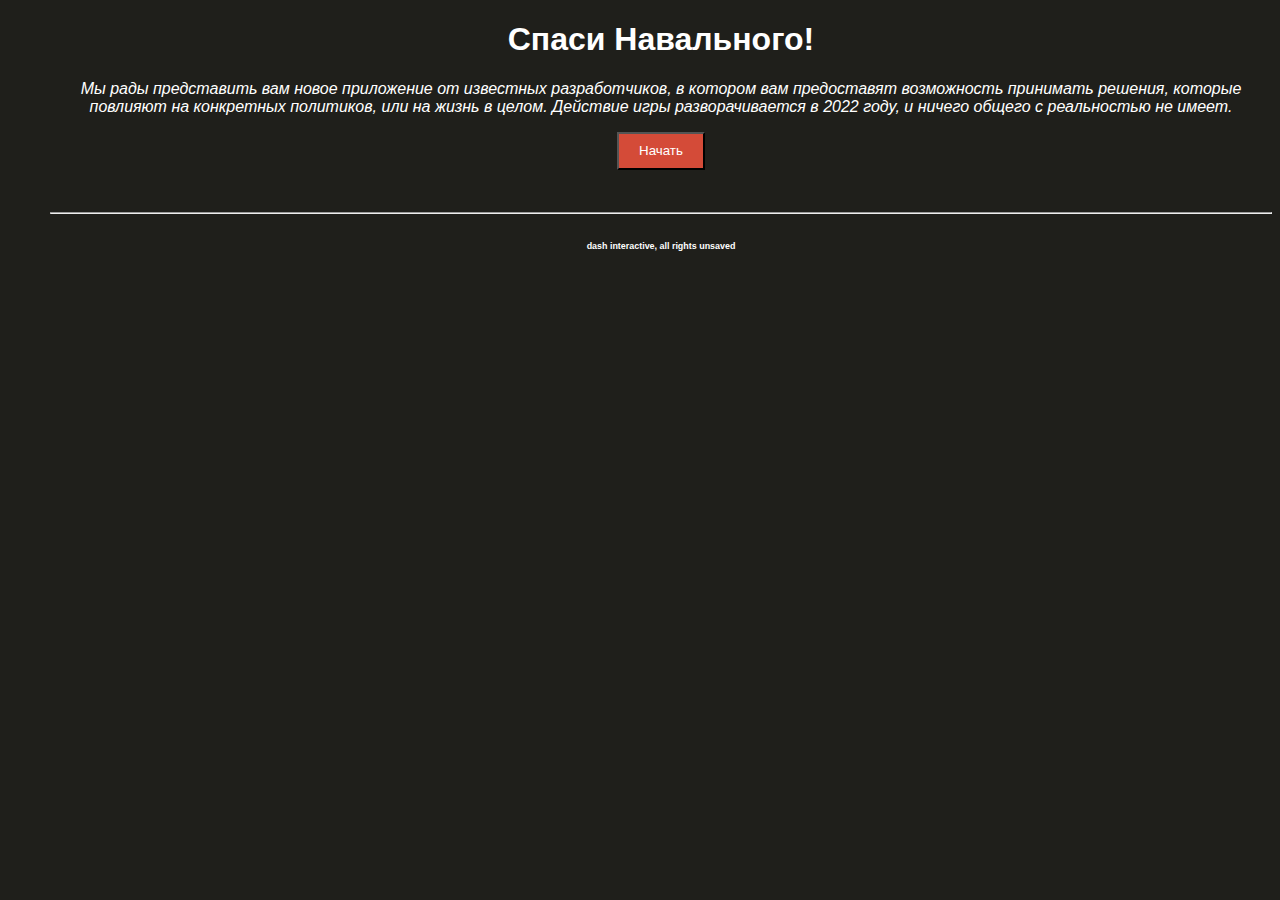
==== index.html @ 789419c1 "Add files via upload" ====
<!DOCTYPE html>
<html lang="ru" dir="ltr">
  <head>
    <meta charset="utf-8">
    <title>Пивка, для рывка!</title>
    <link rel="shourtcut icon" href="beer.ico">
    <link rel="stylesheet" href="style.css">
    <script src="script.js"></script>
    <a href="SA.html"></a>
  </head>
  <body>
    <div class="txt">
      <h1 id = "hi">Спаси Навального!</h1>
      <p><em>Мы рады представить вам новое приложение от известных
      разработчиков, в котором вам предоставят возможность принимать решения, которые
    повлияют на конкретных политиков, или на жизнь в целом. Действие игры разворачивается в
  2022 году, и ничего общего с реальностью не имеет.</em></p>
    <p><input type="button" onclick="secStep()" value="Начать"></p>
    </div>
    <br>
    <hr>
    <h6 class="txt"> <small>dash interactive, all rights unsaved</small></h6>
  </body>
</html>
---- style.css ----
.txt{
  text-align: center;
  color: white;
}

[type="button"] {
    position:relative;
    color: #fff; /* цвет текста */
    text-decoration: none; /* убирать подчёркивание у ссылок */
    user-select: none; /* убирать выделение текста */
    background: rgb(212,75,56); /* фон кнопки */
    padding: .7em 1.5em; /* отступ от текста */
    outline: none; /* убирать контур в Mozilla */
  }
  [type="button"]:hover{ background: rgb(232,95,76); } /* при наведении курсора мышки */
  [type="button"]:active{ background: rgb(152,15,0); } /* при нажатии */
body{
  margin-left: 50px;
  font-family: Arial;
  background-color: #1F1F1B;
}
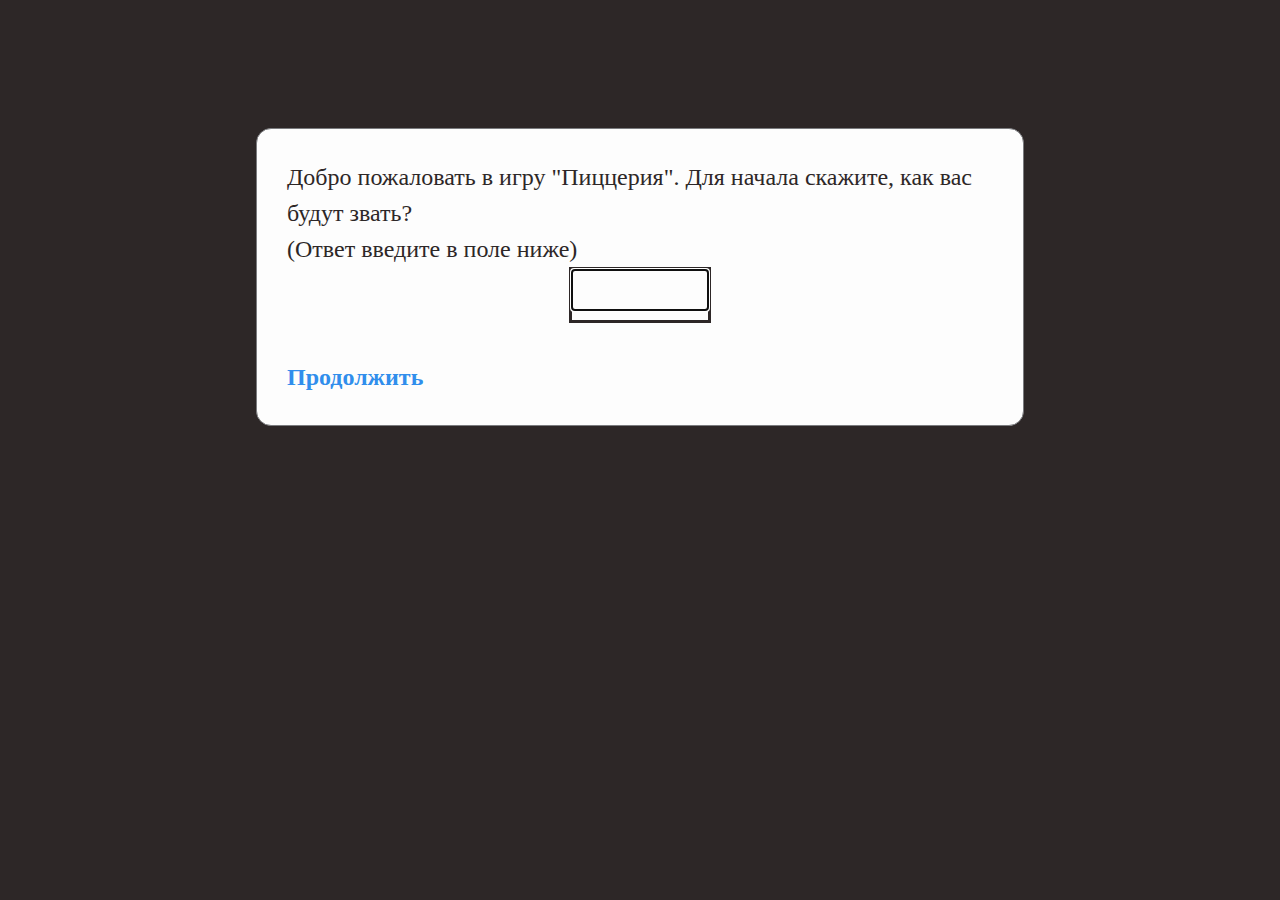
==== commit 6ed23e93: "my school project" ====
--- a/index.html
+++ b/index.html
@@ -1,24 +1,169 @@
-<!DOCTYPE html>
-<html lang="ru" dir="ltr">
-  <head>
-    <meta charset="utf-8">
-    <title>Пивка, для рывка!</title>
-    <link rel="shourtcut icon" href="beer.ico">
-    <link rel="stylesheet" href="style.css">
-    <script src="script.js"></script>
-    <a href="SA.html"></a>
-  </head>
-  <body>
-    <div class="txt">
-      <h1 id = "hi">Спаси Навального!</h1>
-      <p><em>Мы рады представить вам новое приложение от известных
-      разработчиков, в котором вам предоставят возможность принимать решения, которые
-    повлияют на конкретных политиков, или на жизнь в целом. Действие игры разворачивается в
-  2022 году, и ничего общего с реальностью не имеет.</em></p>
-    <p><input type="button" onclick="secStep()" value="Начать"></p>
-    </div>
-    <br>
-    <hr>
-    <h6 class="txt"> <small>dash interactive, all rights unsaved</small></h6>
-  </body>
-</html>
+<!DOCTYPE html>
+<html>
+<head>
+<meta charset="utf-8">
+<meta content="width=device-width, initial-scale=1" name="viewport">
+<title>Пиццерия</title>
+<style title="Twine CSS">@keyframes appear{0%{opacity:0}to{opacity:1}}@keyframes fade-in-out{0%,to{opacity:0}50%{opacity:1}}@keyframes rumble{25%{top:-0.1em}75%{top:.1em}0%,to{top:0px}}@keyframes shudder{25%{left:.1em}75%{left:-0.1em}0%,to{left:0px}}@keyframes buoy{25%{top:.25em}75%{top:-0.25em}0%,to{top:0px}}@keyframes sway{25%{left:.25em}75%{left:-0.25em}0%,to{left:0px}}@keyframes pulse{0%{transform:scale(0, 0)}20%{transform:scale(1.2, 1.2)}40%{transform:scale(0.9, 0.9)}60%{transform:scale(1.05, 1.05)}80%{transform:scale(0.925, 0.925)}to{transform:scale(1, 1)}}@keyframes zoom-in{0%{transform:scale(0, 0)}to{transform:scale(1, 1)}}@keyframes shudder-in{0%,to{transform:translateX(0em)}5%,25%,45%{transform:translateX(-1em)}15%,35%,55%{transform:translateX(1em)}65%{transform:translateX(-0.6em)}75%{transform:translateX(0.6em)}85%{transform:translateX(-0.2em)}95%{transform:translateX(0.2em)}}@keyframes rumble-in{0%,to{transform:translateY(0em)}5%,25%,45%{transform:translateY(-1em)}15%,35%,55%{transform:translateY(1em)}65%{transform:translateY(-0.6em)}75%{transform:translateY(0.6em)}85%{transform:translateY(-0.2em)}95%{transform:translateY(0.2em)}}@keyframes fidget{0%,8.1%,82.1%,31.1%,38.1%,44.1%,40.1%,47.1%,74.1%,16.1%,27.1%,72.1%,24.1%,95.1%,6.1%,36.1%,20.1%,4.1%,91.1%,14.1%,87.1%,to{left:0px;top:0px}8%,82%,31%,38%,44%{left:-1px}40%,47%,74%,16%,27%{left:1px}72%,24%,95%,6%,36%{top:-1px}20%,4%,91%,14%,87%{top:1px}}@keyframes slide-right{0%{transform:translateX(-100vw)}}@keyframes slide-left{0%{transform:translateX(100vw)}}@keyframes slide-up{0%{transform:translateY(100vh)}}@keyframes slide-down{0%{transform:translateY(-100vh)}}@keyframes fade-right{0%{opacity:0;transform:translateX(-1em)}to{opacity:1}}@keyframes fade-left{0%{opacity:0;transform:translateX(1em)}to{opacity:1}}@keyframes fade-up{0%{opacity:0;transform:translateY(1em)}to{opacity:1}}@keyframes fade-down{0%{opacity:0;transform:translateY(-1em)}to{opacity:1}}@keyframes flicker{0%,29%,31%,63%,65%,77%,79%,86%,88%,91%,93%{opacity:0}30%{opacity:.2}64%{opacity:.4}78%{opacity:.6}87%{opacity:.8}92%,to{opacity:1}}@keyframes blur{0%{filter:blur(2rem);opacity:0}25%{opacity:1}to{filter:blur(0rem);opacity:1}}.dom-debug-mode tw-story,.dom-debug-mode tw-passage,.dom-debug-mode tw-sidebar,.dom-debug-mode tw-include,.dom-debug-mode tw-hook,.dom-debug-mode tw-expression,.dom-debug-mode tw-link,.dom-debug-mode tw-dialog,.dom-debug-mode tw-columns,.dom-debug-mode tw-column,.dom-debug-mode tw-align{outline:1px solid #f5a3da;min-height:32px;display:block !important}.dom-debug-mode tw-story::before,.dom-debug-mode tw-passage::before,.dom-debug-mode tw-sidebar::before,.dom-debug-mode tw-include::before,.dom-debug-mode tw-hook::before,.dom-debug-mode tw-expression::before,.dom-debug-mode tw-link::before,.dom-debug-mode tw-dialog::before,.dom-debug-mode tw-columns::before,.dom-debug-mode tw-column::before,.dom-debug-mode tw-align::before{position:absolute;top:0;left:0;height:16px;background-color:#f5a3da;color:#000;font-size:16px;font-weight:normal;font-style:normal;font-family:monospace;display:inline-block;line-height:100%;white-space:pre;z-index:999997}.dom-debug-mode tw-story:hover,.dom-debug-mode tw-passage:hover,.dom-debug-mode tw-sidebar:hover,.dom-debug-mode tw-include:hover,.dom-debug-mode tw-hook:hover,.dom-debug-mode tw-expression:hover,.dom-debug-mode tw-link:hover,.dom-debug-mode tw-dialog:hover,.dom-debug-mode tw-columns:hover,.dom-debug-mode tw-column:hover,.dom-debug-mode tw-align:hover{outline:1px solid #fc9}.dom-debug-mode tw-story:hover::before,.dom-debug-mode tw-passage:hover::before,.dom-debug-mode tw-sidebar:hover::before,.dom-debug-mode tw-include:hover::before,.dom-debug-mode tw-hook:hover::before,.dom-debug-mode tw-expression:hover::before,.dom-debug-mode tw-link:hover::before,.dom-debug-mode tw-dialog:hover::before,.dom-debug-mode tw-columns:hover::before,.dom-debug-mode tw-column:hover::before,.dom-debug-mode tw-align:hover::before{background-color:#fc9;transition:background-color 1s}.dom-debug-mode tw-passage,.dom-debug-mode tw-include,.dom-debug-mode tw-hook,.dom-debug-mode tw-expression,.dom-debug-mode tw-link,.dom-debug-mode tw-dialog,.dom-debug-mode tw-columns,.dom-debug-mode tw-column,.dom-debug-mode tw-align{padding:1em;margin:0}.dom-debug-mode tw-story::before{content:'<tw-story tags="' attr(tags) '">'}.dom-debug-mode tw-passage::before{top:-16px;content:'<tw-passage tags="' attr(tags) '">'}.dom-debug-mode tw-sidebar::before{top:-16px;content:"<tw-sidebar>"}.dom-debug-mode tw-hook::before{content:'<tw-hook name="' attr(name) '">'}.dom-debug-mode tw-expression::before{content:'<tw-expression name="' attr(name) '">'}.dom-debug-mode tw-link::before{content:'<tw-link name="' attr(name) '">'}.dom-debug-mode tw-dialog::before{content:"<tw-dialog>"}.dom-debug-mode tw-columns::before{content:"<tw-columns>"}.dom-debug-mode tw-column::before{content:"<tw-column>"}.dom-debug-mode tw-align::before{content:"<tw-align>"}.dom-debug-mode tw-include::before{content:'<tw-include type="' attr(type) '" name="' attr(name) '">'}tw-open-button[goto]{display:none}.debug-mode tw-open-button[replay],.debug-mode tw-open-button[goto]{display:inline}.debug-mode tw-expression{display:inline-block !important}.debug-mode tw-expression[type=variable]::after{font-size:.8rem;padding-left:.2rem;padding-right:.2rem;vertical-align:top;content:"$" attr(name)}.debug-mode tw-expression[type=tempVariable]::after{font-size:.8rem;padding-left:.2rem;padding-right:.2rem;vertical-align:top;content:"_" attr(name)}.debug-mode tw-expression[return=boolean]{background-color:rgba(179,179,179,.2)}.debug-mode tw-expression[return=array]{background-color:rgba(255,102,102,.2)}.debug-mode tw-expression[return=dataset]{background-color:rgba(255,128,0,.2)}.debug-mode tw-expression[return=number]{background-color:rgba(255,179,102,.2)}.debug-mode tw-expression[return=datamap]{background-color:rgba(255,255,102,.2)}.debug-mode tw-expression[return=changer]{background-color:rgba(179,255,102,.2)}.debug-mode tw-expression[return=lambda]{background-color:rgba(102,255,102,.2)}.debug-mode tw-expression[return=hookname]{background-color:rgba(102,255,204,.2)}.debug-mode tw-expression[return=string]{background-color:rgba(102,255,255,.2)}.debug-mode tw-expression[return=datatype]{background-color:rgba(102,153,255,.2)}.debug-mode tw-expression[return=gradient],.debug-mode tw-expression[return=colour]{background-color:rgba(204,102,255,.2)}.debug-mode tw-expression[return=instant],.debug-mode tw-expression[return=macro]{background-color:rgba(240,117,199,.2)}.debug-mode tw-expression[return=command]{background-color:rgba(153,153,255,.2)}.debug-mode tw-expression.false{background-color:rgba(255,0,0,.2) !important}.debug-mode tw-expression[type=macro]::before{content:"(" attr(name) ":)";padding:0 .5rem;font-size:1rem;vertical-align:middle;line-height:normal;background-color:inherit;border:1px solid rgba(255,255,255,.5)}.debug-mode tw-expression[title]:not([title=""]){cursor:help}.debug-mode tw-hook{background-color:rgba(0,85,255,.1) !important}.debug-mode tw-hook::before{font-size:.8rem;padding-left:.2rem;padding-right:.2rem;vertical-align:top;content:"["}.debug-mode tw-hook::after{font-size:.8rem;padding-left:.2rem;padding-right:.2rem;vertical-align:top;content:"]"}.debug-mode tw-hook[name]::after{font-size:.8rem;padding-left:.2rem;padding-right:.2rem;vertical-align:top;content:"]<" attr(name) "|"}.debug-mode tw-pseudo-hook{background-color:rgba(255,170,0,.1) !important}.debug-mode tw-collapsed::before{font-size:.8rem;padding-left:.2rem;padding-right:.2rem;vertical-align:top;content:"{"}.debug-mode tw-collapsed::after{font-size:.8rem;padding-left:.2rem;padding-right:.2rem;vertical-align:top;content:"}"}.debug-mode tw-verbatim::before,.debug-mode tw-verbatim::after{font-size:.8rem;padding-left:.2rem;padding-right:.2rem;vertical-align:top;content:"`"}.debug-mode tw-align[style*="text-align: center"]{background:linear-gradient(to right, hsla(14deg, 100%, 87%, 0) 0%, hsla(14deg, 100%, 87%, 0.25) 50%, hsla(14deg, 100%, 87%, 0) 100%)}.debug-mode tw-align[style*="text-align: left"]{background:linear-gradient(to right, hsla(14deg, 100%, 87%, 0.25) 0%, hsla(14deg, 100%, 87%, 0) 100%)}.debug-mode tw-align[style*="text-align: right"]{background:linear-gradient(to right, hsla(14deg, 100%, 87%, 0) 0%, hsla(14deg, 100%, 87%, 0.25) 100%)}.debug-mode tw-column{background-color:rgba(189,228,255,.2)}.debug-mode tw-enchantment{animation:enchantment .5s infinite;border:1px solid}.debug-mode tw-link::after,.debug-mode tw-broken-link::after{font-size:.8rem;padding-left:.2rem;padding-right:.2rem;vertical-align:top;content:attr(passage-name)}.debug-mode tw-include{background-color:rgba(204,128,51,.1)}.debug-mode tw-include::before{font-size:.8rem;padding-left:.2rem;padding-right:.2rem;vertical-align:top;content:attr(type) ' "' attr(name) '"'}.debug-dialogs tw-backdrop:not(.eval-replay):not(.harlowe-crash){pointer-events:none;opacity:.1}tw-eval-replay tw-eval-code,tw-eval-replay tw-eval-explanation{max-height:20vh;overflow:auto;margin:10px auto}tw-eval-replay tw-eval-code{display:block;font-family:monospace;padding-bottom:1ex;border-bottom:2px solid gray}tw-eval-replay tw-eval-explanation{display:block;text-align:center}tw-eval-replay tw-eval-explanation>code{white-space:pre-wrap}tw-eval-replay tw-eval-explanation>code.from-block{width:40%;display:inline-block;text-align:left;max-height:4em;overflow-wrap:anywhere;overflow-y:scroll}tw-eval-replay tw-eval-explanation>code.from-block~.to-desc{width:calc(40% - 2em);margin-left:2em;display:inline-block}tw-eval-replay tw-eval-explanation>code.from-block+span::after{content:"..."}tw-eval-replay tw-eval-explanation>code.from-inline{text-align:right}tw-eval-replay tw-eval-explanation>:nth-child(2){white-space:pre}tw-eval-replay tw-eval-explanation>.to-desc{text-align:left}tw-eval-replay tw-eval-explanation>table{width:100%;margin-top:1em}tw-eval-replay tw-eval-explanation>table td{white-space:pre-wrap !important;word-wrap:anywhere}tw-eval-replay tw-eval-reason{text-align:center;font-size:80%;font-style:italic;display:block}tw-eval-replay tw-eval-it{text-align:center;font-size:80%;display:block}tw-eval-replay tw-dialog-links{display:-ms-flexbox;display:flex;-ms-flex-pack:distribute;justify-content:space-around}@keyframes enchantment{0%,to{border-color:#ffb366}50%{border-color:#6fc}}tw-debugger{position:fixed;box-sizing:border-box;bottom:0;right:0;z-index:999999;min-width:14em;min-height:1em;padding:0em .5em .5em 1em;font-size:1.25em;font-family:sans-serif;color:#262626;background-color:#fff;border-left:solid #262626 2px;border-top:solid #262626 2px;border-top-left-radius:.5em;opacity:1}tw-debugger.fade-panel:not(:hover){opacity:.33}tw-debugger.theme-dark{color:#d9d9d9;background-color:#000}tw-debugger.theme-dark{border-color:#d9d9d9 rgba(0,0,0,0) rgba(0,0,0,0) #d9d9d9}tw-debugger select{margin-right:1em;width:12em}tw-debugger button,tw-debugger tw-link{border-radius:3px;border:solid #999 1px;margin:auto 4px;color:#262626;background-color:#fff;cursor:pointer}tw-debugger button.enabled,tw-debugger tw-link.enabled{color:#000;background-color:#d9d9d9;box-shadow:inset #999 3px 5px .5em}tw-debugger.theme-dark button,tw-debugger.theme-dark tw-link{color:#d9d9d9;background-color:#000;border-color:#666}tw-debugger.theme-dark button.enabled,tw-debugger.theme-dark tw-link.enabled{color:#e6e6e6;background-color:#424242;box-shadow:inset #666 3px 5px .5em}tw-debugger button{font-size:1em;overflow-x:hidden;text-overflow:ellipsis;white-space:pre}tw-debugger tw-link{font-size:1.25em;border-radius:16px;border-style:solid;border-width:2px;text-align:center;padding:0px 8px;display:block}tw-debugger tw-link:hover{border-color:#262626;color:#262626}tw-debugger.theme-dark tw-link:hover{border-color:#d9d9d9;color:#d9d9d9}tw-debugger tw-dialog{background-color:#fff;color:#000;font-size:1.25em}tw-debugger.theme-dark tw-dialog{background-color:#000;color:#e6e6e6}tw-debugger .panel{display:-ms-flexbox;display:flex;-ms-flex-direction:column;flex-direction:column;position:absolute;bottom:100%;left:-2px;right:0;padding:1em;overflow-y:scroll;overflow-x:hidden;border:inherit;box-sizing:content-box;background-color:#fff;border-bottom:solid #999 2px;border-top-left-radius:.5em;border-bottom-left-radius:.5em;font-size:.8em}tw-debugger .panel:empty,tw-debugger .panel[hidden]{display:none}tw-debugger.theme-dark .panel{background-color:#000;border-bottom-color:#666}tw-debugger .panel-source .panel-row-buttons{width:2rem}tw-debugger .panel-source .source-tags{width:20%;font-style:italic}tw-debugger .panel-row-source td{font-family:monospace;font-size:1rem;white-space:pre-wrap;overflow-wrap:anywhere;max-height:8rem;padding:1rem}tw-debugger .panel-rows{width:100%;overflow-x:scroll}tw-debugger .panel-rows>*{display:table-row}tw-debugger .panel-rows>div:nth-of-type(2n){background-color:#e6e6e6}tw-debugger .panel-tools .panel-rows>*,tw-debugger .panel-options .panel-rows>*{margin-top:.4rem;display:block}tw-debugger.theme-dark .panel-rows>div:nth-of-type(2n){background-color:#212121}tw-debugger .panel-row-buttons{text-align:right}tw-debugger .panel-variables .panel-rows:empty::before{content:"~ No variables ~";font-style:italic;color:#575757;text-align:center}tw-debugger .panel-enchantments .panel-rows:empty::before{content:"~ No enchantments ~";font-style:italic;color:#575757;text-align:center}tw-debugger .panel-errors .panel-rows:empty::before{content:"~ No errors... for now. ~";font-style:italic;color:#575757;text-align:center}tw-debugger .panel-errors .panel-rows:empty+.panel-errors-bottom{display:none}tw-debugger.theme-dark .panel-variables .panel-rows:empty::before,tw-debugger.theme-dark .panel-enchantments .panel-rows:empty::before,tw-debugger.theme-dark .panel-errors .panel-rows:empty::before{color:#a8a8a8}tw-debugger .panel-rows:empty+.panel-variables-bottom{display:none}tw-debugger th[data-col]{text-decoration:underline;cursor:pointer}tw-debugger th[data-col][data-order=asc]::after{content:"↓"}tw-debugger th[data-col][data-order=desc]::after{content:"↑"}tw-debugger .panel-storylets:not(.panel-exclusive) .storylet-exclusive,tw-debugger .panel-storylets:not(.panel-urgent) .storylet-urgent{display:none}tw-debugger .storylet-exclusive,tw-debugger .storylet-urgent,tw-debugger .storylet-open{text-align:center}tw-debugger .panel-variables-bottom{padding-top:5px}tw-debugger .enchantment-row{min-height:1.5em}tw-debugger .variable-path{opacity:.4}tw-debugger .temporary-variable-scope,tw-debugger .enchantment-local{font-family:sans-serif;font-weight:normal;opacity:.8;font-size:.75em}tw-debugger .temporary-variable-scope:not(:empty)::before,tw-debugger .enchantment-local:not(:empty)::before{content:" in "}tw-debugger .variable-name,tw-debugger .enchantment-name{font-family:monospace;font-weight:bold}tw-debugger .variable-type{color:#575757;font-weight:normal;text-overflow:ellipsis;overflow:hidden;max-width:10em}tw-debugger.theme-dark .variable-type{color:#a8a8a8}tw-debugger .error-row{display:table-row;background-color:rgba(230,101,204,.3)}tw-debugger .error-row:nth-of-type(2n){background-color:rgba(237,145,219,.3)}tw-debugger .error-row>*{display:table-cell;padding:.25em .5em}tw-debugger .error-row .error-message[title]:not([title=""]){cursor:help}tw-debugger .error-row .error-passage{color:#575757}tw-debugger.theme-dark .error-row .error-passage{color:#a8a8a8}tw-debugger .storylet-row{background-color:rgba(193,240,225,.3)}tw-debugger .storylet-row:nth-child(2n){background-color:rgba(152,231,204,.3)}tw-debugger .storylet-row.storylet-closed{font-style:italic;background-color:#fff}tw-debugger .storylet-row.storylet-closed:nth-child(2n){background-color:#e6e6e6}tw-debugger .storylet-row.storylet-closed>:not(.storylet-lambda){opacity:.6}.storylet-error tw-debugger .storylet-row{background-color:rgba(230,101,204,.3)}.storylet-error tw-debugger .storylet-row:nth-child(2n){background-color:rgba(237,145,219,.3)}tw-debugger .storylet-row .storylet-name,tw-debugger .storylet-row .storylet-value{display:inline-block;width:50%}tw-debugger .storylet-row .storylet-lambda{font-family:monospace;font-size:1rem;white-space:pre-wrap;overflow-wrap:anywhere}tw-debugger.theme-dark .storylet-row.storylet-closed{background-color:#000}tw-debugger.theme-dark .storylet-row.storylet-closed:nth-child(2n){background-color:#212121}tw-debugger .tabs{padding-bottom:.5em}tw-debugger .tab{border-radius:0px 0px .5em .5em;border-top:none;top:-2px}tw-debugger .resizer-h{position:absolute;height:14em;border-left:2px solid #999;border-right:2px solid #999;top:10px;left:4px;width:8px;cursor:ew-resize}tw-debugger.theme-dark .resizer-h{border-color:rgba(0,0,0,0) #666}tw-debugger .resizer-v{position:absolute;height:8px;border-top:2px solid #999;border-bottom:2px solid #999;margin-bottom:4px;top:4px;left:10px;width:95%;cursor:ns-resize;box-sizing:border-box}tw-debugger.theme-dark .resizer-v{border-color:#666 rgba(0,0,0,0)}tw-debugger mark{color:inherit;background-color:rgba(101,230,230,.3) !important}tw-dialog{z-index:999997;border:#fff solid 2px;padding:2em;color:#fff;background-color:#000;display:block}@media(min-width: 576px){tw-dialog{max-width:50vw}}tw-dialog input[type=text]{font-size:inherit;width:100%;border:solid #fff !important}tw-dialog-links{text-align:right;display:-ms-flexbox;display:flex;-ms-flex-pack:end;justify-content:flex-end}tw-backdrop{z-index:999996;position:fixed;top:0;left:0;right:0;bottom:0;background-color:rgba(0,0,0,.8);display:-ms-flexbox;display:flex;-ms-flex-align:center;align-items:center;-ms-flex-pack:center;justify-content:center}tw-backdrop~tw-backdrop{display:none}tw-link,.enchantment-link{cursor:pointer;color:#4169e1;font-weight:bold;text-decoration:none;transition:color .2s ease-in-out}tw-passage [style^=color] tw-link:not(:hover),tw-passage [style*=" color"] tw-link:not(:hover),tw-passage [style^=color][hover=true] tw-link:hover,tw-passage [style*=" color"][hover=true] tw-link:hover,tw-passage [style^=color] .enchantment-link:not(:hover),tw-passage [style*=" color"] .enchantment-link:not(:hover),tw-passage [style^=color][hover=true] .enchantment-link:hover,tw-passage [style*=" color"][hover=true] .enchantment-link:hover{color:inherit}tw-link:hover,.enchantment-link:hover{color:#00bfff}tw-link:active,.enchantment-link:active{color:#dd4b39}.visited{color:#6941e1}tw-passage [style^=color] .visited:not(:hover),tw-passage [style*=" color"] .visited:not(:hover),tw-passage [style^=color][hover=true] .visited:hover,tw-passage [style*=" color"][hover=true] .visited:hover{color:inherit}.visited:hover{color:#e3e}tw-broken-link{color:#933;border-bottom:2px solid #933;cursor:not-allowed}tw-passage [style^=color] tw-broken-link:not(:hover),tw-passage [style*=" color"] tw-broken-link:not(:hover),tw-passage [style^=color][hover=true] tw-broken-link:hover,tw-passage [style*=" color"][hover=true] tw-broken-link:hover{color:inherit}tw-link.enchantment-mouseover,.link.enchantment-mouseover,tw-expression.enchantment-mouseover>tw-link{color:inherit;font-weight:inherit;transition:none;cursor:inherit;border-bottom:2px dashed #999}tw-link.enchantment-mouseover:hover,tw-link.enchantment-mouseover:active,.link.enchantment-mouseover:hover,.link.enchantment-mouseover:active,tw-expression.enchantment-mouseover>tw-link:hover,tw-expression.enchantment-mouseover>tw-link:active{color:inherit}tw-link.enchantment-mouseover.enchantment-button,.link.enchantment-mouseover.enchantment-button,tw-expression.enchantment-mouseover>tw-link.enchantment-button{border-style:dashed}tw-link.enchantment-mouseout,.link.enchantment-mouseout,tw-expression.enchantment-mouseout>tw-link{color:inherit;font-weight:inherit;transition:none;cursor:inherit;border:rgba(64,149,191,.6) 1px solid;border-radius:.2em}tw-link.enchantment-mouseout:hover,tw-link.enchantment-mouseout:active,.link.enchantment-mouseout:hover,.link.enchantment-mouseout:active,tw-expression.enchantment-mouseout>tw-link:hover,tw-expression.enchantment-mouseout>tw-link:active{color:inherit}tw-link.enchantment-mouseout:hover,.link.enchantment-mouseout:hover,tw-expression.enchantment-mouseout>tw-link:hover{background-color:rgba(175,197,207,.75);border:rgba(0,0,0,0) 1px solid}tw-link.enchantment-dblclick,.link.enchantment-dblclick,tw-expression.enchantment-dblclick>tw-link{color:inherit;font-weight:inherit;transition:none;cursor:inherit;cursor:pointer;border:2px solid #999;border-radius:0}tw-link.enchantment-dblclick:hover,tw-link.enchantment-dblclick:active,.link.enchantment-dblclick:hover,.link.enchantment-dblclick:active,tw-expression.enchantment-dblclick>tw-link:hover,tw-expression.enchantment-dblclick>tw-link:active{color:inherit}tw-link.enchantment-dblclick:active,.link.enchantment-dblclick:active,tw-expression.enchantment-dblclick>tw-link:active{background-color:#999}tw-link.enchantment-button,.link.enchantment-button,.enchantment-button:not(.link) tw-link,.enchantment-button:not(.link) .link{border-radius:16px;border-style:solid;border-width:2px;text-align:center;padding:0px 8px;display:block}.enchantment-button{display:block}.enchantment-clickblock{cursor:pointer;width:100%;height:100%;display:block}.enchantment-clickblock>:not(tw-enchantment)::after{content:"";width:100%;height:100%;top:0;left:0;display:block;box-sizing:border-box;position:absolute;pointer-events:none;color:rgba(65,105,225,.5);transition:color .2s ease-in-out}.enchantment-clickblock>:not(tw-enchantment):hover::after{color:rgba(0,191,255,.5)}.enchantment-clickblock>:not(tw-enchantment):active::after{color:rgba(222,78,59,.5)}.enchantment-clickblock>:not(tw-enchantment)::after{box-shadow:inset 0 0 0 .5vmax}.enchantment-clickblock>tw-passage::after,.enchantment-clickblock>tw-sidebar::after{box-shadow:0 0 0 .5vmax}.enchantment-mouseoverblock>:not(tw-enchantment)::after{content:"";width:100%;height:100%;top:0;left:0;display:block;box-sizing:border-box;position:absolute;pointer-events:none;border:2px dashed #999}.enchantment-mouseoutblock>:not(tw-enchantment)::after{content:"";width:100%;height:100%;top:0;left:0;display:block;box-sizing:border-box;position:absolute;pointer-events:none;border:rgba(64,149,191,.6) 2px solid}.enchantment-mouseoutblock:hover>:not(tw-enchantment)::after{content:"";width:100%;height:100%;top:0;left:0;display:block;box-sizing:border-box;position:absolute;pointer-events:none;background-color:rgba(175,197,207,.75);border:rgba(0,0,0,0) 2px solid;border-radius:.2em}.enchantment-dblclickblock>:not(tw-enchantment)::after{content:"";width:100%;height:100%;top:0;left:0;display:block;box-sizing:border-box;position:absolute;pointer-events:none;cursor:pointer;border:2px solid #999}tw-dialog-links{padding-top:1.5em}tw-dialog-links tw-link{border-radius:16px;border-style:solid;border-width:2px;text-align:center;padding:0px 8px;display:block;display:inline-block}html{margin:0;height:100%;overflow-x:hidden}*,:before,:after{position:relative;box-sizing:inherit}body{margin:0;height:100%}tw-storydata{display:none}tw-story{display:-ms-flexbox;display:flex;-ms-flex-direction:column;flex-direction:column;font:100% Georgia,serif;box-sizing:border-box;width:100%;min-height:100%;font-size:1.5em;line-height:1.5em;padding:5% 5%;overflow:hidden;background-color:#000;color:#fff}tw-story [style*=content-box] *{box-sizing:border-box}@media(min-width: 576px){tw-story{padding:5% 20%}}tw-story tw-consecutive-br{display:block;height:1.6ex;visibility:hidden}tw-story select{background-color:rgba(0,0,0,0);font:inherit;border-style:solid;padding:2px}tw-story select:not([disabled]){color:inherit}tw-story textarea{resize:none;background-color:rgba(0,0,0,0);font:inherit;color:inherit;border-style:none;padding:2px}tw-story input[type=text]{background-color:rgba(0,0,0,0);font:inherit;color:inherit;border-style:none}tw-story input[type=checkbox]{transform:scale(1.5);margin:0 .5em .5em .5em;vertical-align:middle}tw-story tw-noscript{animation:appear .8s}tw-passage{display:block}tw-sidebar{text-align:center;display:-ms-flexbox;display:flex;-ms-flex-pack:justify;justify-content:space-between}@media(min-width: 576px){tw-sidebar{left:-5em;width:3em;position:absolute;-ms-flex-direction:column;flex-direction:column}tw-enchantment[style*=width]>tw-sidebar{width:inherit}}tw-icon{display:inline-block;margin:.5em 0;font-size:66px;font-family:"Verdana",sans-serif}tw-icon[alt]{opacity:.2;cursor:pointer}tw-icon[alt]:hover{opacity:.4}tw-icon[data-label]::after{font-weight:bold;content:attr(data-label);font-size:20px;bottom:-20px;left:-50%;white-space:nowrap}tw-meter{display:block}tw-hook:empty,tw-expression:empty{display:none}tw-error{display:inline-block;border-radius:.2em;padding:.2em;font-size:1rem;cursor:help;white-space:pre-wrap}tw-error.error{background-color:rgba(223,58,190,.6);color:#fff}tw-error.warning{background-color:rgba(223,140,58,.6);color:#fff;display:none}.debug-mode tw-error.warning{display:inline}tw-error-explanation{display:block;font-size:.8rem;line-height:1rem}tw-open-button,tw-folddown{cursor:pointer;line-height:0em;border-radius:4px;border:1px solid rgba(255,255,255,.5);font-size:.8rem;margin:0 .2rem;padding:3px;white-space:pre}tw-folddown::after{content:"▶"}tw-folddown.open::after{content:"▼"}tw-open-button[replay]{display:none}tw-error tw-open-button,tw-eval-replay tw-open-button{display:inline !important}tw-open-button::after{content:attr(label)}tw-notifier{border-radius:.2em;padding:.2em;font-size:1rem;background-color:rgba(223,182,58,.4);display:none}.debug-mode tw-notifier{display:inline}tw-notifier::before{content:attr(message)}tw-colour{border:1px solid #000;display:inline-block;width:1em;height:1em}tw-enchantment:empty{display:none}h1{font-size:3em}h2{font-size:2.25em}h3{font-size:1.75em}h1,h2,h3,h4,h5,h6{line-height:1em;margin:.3em 0 .6em 0}pre{font-size:1rem;line-height:initial}small{font-size:70%}big{font-size:120%}mark{color:rgba(0,0,0,.6);background-color:#ff9}ins{color:rgba(0,0,0,.6);background-color:rgba(255,242,204,.5);border-radius:.5em;box-shadow:0em 0em .2em #ffe699;text-decoration:none}center{text-align:center;margin:0 auto;width:60%}blink{text-decoration:none;animation:fade-in-out 1s steps(1, end) infinite alternate}tw-align{display:block}tw-columns{display:-ms-flexbox;display:flex;-ms-flex-direction:row;flex-direction:row;-ms-flex-pack:justify;justify-content:space-between}.transition-in{animation:appear 0ms step-start}.transition-out{animation:appear 0ms step-end}[data-t8n^=dissolve].transition-in,[data-t8n=fade].transition-in{animation:appear .8s}[data-t8n^=dissolve].transition-out,[data-t8n=fade].transition-out{animation:appear .8s reverse}[data-t8n^=shudder].transition-in{display:inline-block !important;animation:shudder-in .8s}[data-t8n^=shudder].transition-out{display:inline-block !important;animation:shudder-in .8s reverse}[data-t8n^=rumble].transition-in{display:inline-block !important;animation:rumble-in .8s}[data-t8n^=rumble].transition-out{display:inline-block !important;animation:rumble-in .8s reverse}[data-t8n^=pulse].transition-in{animation:pulse .8s;display:inline-block !important}[data-t8n^=pulse].transition-out{animation:pulse .8s reverse;display:inline-block !important}[data-t8n^=zoom].transition-in{animation:zoom-in .8s;display:inline-block !important}[data-t8n^=zoom].transition-out{animation:zoom-in .8s reverse;display:inline-block !important}[data-t8n^=blur].transition-in{animation:blur .8s;display:inline-block !important}[data-t8n^=blur].transition-out{animation:blur .8s reverse;display:inline-block !important}[data-t8n^=slideleft].transition-in{animation:slide-left .8s;display:inline-block !important}[data-t8n^=slideleft].transition-out{animation:slide-right .8s reverse;display:inline-block !important}[data-t8n^=slideright].transition-in{animation:slide-right .8s;display:inline-block !important}[data-t8n^=slideright].transition-out{animation:slide-left .8s reverse;display:inline-block !important}[data-t8n^=slideup].transition-in{animation:slide-up .8s;display:inline-block !important}[data-t8n^=slideup].transition-out{animation:slide-down .8s reverse;display:inline-block !important}[data-t8n^=slidedown].transition-in{animation:slide-down .8s;display:inline-block !important}[data-t8n^=slidedown].transition-out{animation:slide-up .8s reverse;display:inline-block !important}[data-t8n^=fadeleft].transition-in{animation:fade-left .8s;display:inline-block !important}[data-t8n^=fadeleft].transition-out{animation:fade-right .8s reverse;display:inline-block !important}[data-t8n^=faderight].transition-in{animation:fade-right .8s;display:inline-block !important}[data-t8n^=faderight].transition-out{animation:fade-left .8s reverse;display:inline-block !important}[data-t8n^=fadeup].transition-in{animation:fade-up .8s;display:inline-block !important}[data-t8n^=fadeup].transition-out{animation:fade-down .8s reverse;display:inline-block !important}[data-t8n^=fadedown].transition-in{animation:fade-down .8s;display:inline-block !important}[data-t8n^=fadedown].transition-out{animation:fade-up .8s reverse;display:inline-block !important}[data-t8n^=flicker].transition-in{animation:flicker .8s}[data-t8n^=flicker].transition-out{animation:flicker .8s reverse}
+</style>
+</head>
+<body>
+<tw-story><noscript><tw-noscript>JavaScript needs to be enabled to play Пиццерия.</tw-noscript></noscript></tw-story>
+<tw-storydata name="Пиццерия" startnode="2" creator="Twine" creator-version="2.6.2" format="Harlowe" format-version="3.3.5" ifid="0473A7D0-0031-4E55-AE48-2E9070109E84" options="" tags="" zoom="1" hidden><style role="stylesheet" id="twine-user-stylesheet" type="text/twine-css">tw-link
+{
+color: #308EEC;
+}
+tw-story
+{
+font-family: Calibri;
+font-size: 24px;
+}
+tw-passage
+{
+width: 100%;
+color: #2D2727;
+padding: 30px;
+border: 1px solid #7a7b7e;
+background: #fffffffd;
+border-radius: 15px;
+}
+tw-sidebar
+{
+	position: fixed;
+  	color: #FFFFFF;
+	top: 0;
+	left: 0;
+	width: 10%;
+	max-height: 100%;
+	margin-top: 10%;					
+	padding: 10px;
+	background-color: transparent;
+}
+tw-story {
+  	padding: 10% 20%;
+	background-color: #2D2727;
+  	background-image: url("https://i.imgur.com/5jEkM3c.jpg");
+  	background-size: cover;
+	color: black;
+	font-family: Calibri;
+}
+tw-link.visited
+{
+color: #6DA9E4;
+}</style><script role="script" id="twine-user-script" type="text/twine-javascript"></script><tw-passagedata pid="1" name="Приступить к игре" tags="" position="1075,300" size="100,100">(set: $money to 1000)
+Вы являетесь начинающим предпринимателем. В игре вам предстоит содержать свою пиццерию и не обанкротиться. У вас очень ограниченный бюджет, поэтому это будет не слишком просто. Ваш стартовый капитал - $money долларов.
+Первым делом, вам нужно арендовать помещение. Вам очень повезло, ваш друг Владислав является риелтором, и он с радостью подскажет доступные вам варианты. Вы звоните своему другу и договариваетесь о встрече в кафе.
+[[Отправиться к риелтору]]</tw-passagedata><tw-passagedata pid="2" name="Начало игры" tags="" position="700,300" size="100,100">Добро пожаловать в игру &quot;Пиццерия&quot;. Для начала скажите, как вас будут звать?
+(Ответ введите в поле ниже)
+(input-box:2bind $name,&quot;==X==&quot;,1)
+[[Продолжить]]</tw-passagedata><tw-passagedata pid="3" name="Продолжить" tags="" position="900,300" size="100,100">(if:$name is not &quot;&quot;)[ Вы ввели имя корректно, можем начинать.
+[[Приступить к игре]]](else:)[ Вы ввели имя некорректно, попробуйте еще раз.
+[[Начало игры]]]</tw-passagedata><tw-passagedata pid="4" name="Отправиться к риелтору" tags="" position="1275,375" size="100,100">После прибытия в кафе, пока вы ожидаете Владислава, вы решаете заказать кофе, чтобы скоротать время ожидания. Спустя около 30-ти минут Влад появляется в кафе и садится за ваш столик. Влад выглядит немного уставшим, однако, как и всегда он вполне опрятен. Владислав бросает на вас взгляд и вы начинаете диалог:
+- Привет, $name, давно не виделись. Как у тебя дела?
+- Все хорошо, как сам? Мне нужно подыскать помещение для пиццерии, можешь предложить что-то?
+- А ты совсем не меняешься, сразу к делу. Да, у меня есть для тебя парочка подходящих вариантов.
+Ваш диалог прерывает официантка, которая подошла, чтобы взять у Влада заказ.
+- Здравствуйте, уже решили, что хотели бы заказать?
+- Нет, мне ничего не нужно, извините.
+Официантка недоуменно посмотрела на Влада и ушла, сказав: &quot;Хорошо, если все-таки будете что-то заказывать, позовите меня&quot;. После этого, мы с Владом продолжили диалог:
+- Совсем с деньгами туго раз ничего не заказал?
+- Ну, сейчас и вправду не лучшие времена. Много работаю, но получаю мало, квартиры совсем не берут. Но давай не об этом, лучше расскажу, какие помещения можно арендовать для пиццерии. Первый вариант - среднее помещение, которое подходит для 10-15ти посетителей одновременно. Оно находится в самом центре города, так что покупателей будет много. Однако, цена за аренду там тоже соответствующая - 800 долларов в месяц. Другой вариант - помещение в слегка отдаленном районе города, подойдет для 5ти посетителей. Стоимость в месяц - 500 долларов.
+[[Я возьму помещение в центре]]
+[[Я возьму помещение в отдаленном районе]]
+[[Спросить, нет ли чего подешевле?]]</tw-passagedata><tw-passagedata pid="5" name="Я возьму помещение в центре" tags="" position="1100,600" size="100,100">Влад говорит вам адрес от помещения и дает ключ от него.
+(set: $money to $money-800)
+(set: $location_id to 2)
+У вас осталось $money долларов.
+[[Отправиться в арендованное помещение]]</tw-passagedata><tw-passagedata pid="6" name="Я возьму помещение в отдаленном районе" tags="" position="1300,600" size="100,100">Влад говорит вам адрес от помещения и дает ключ от него.
+(set: $money to $money-500)
+(set: $location_id to 2)
+У вас осталось $money долларов.
+[[Отправиться в арендованное помещение]]</tw-passagedata><tw-passagedata pid="7" name="Спросить, нет ли чего подешевле?" tags="" position="800,450" size="100,100">Друг говорит вам: &quot;Вижу ты тоже богатый, ну есть уж совсем странное помещение, оно находится в пригороде, если постараться, 7 человек ты туда усадишь, однако там рядом обитают странноватые люди, ну цена тоже соответствующая - 200 долларов в месяц&quot;.
+[[Я возьму это помещение]]
+[[Я возьму помещение в центре]]
+[[Я возьму помещение в отдаленном районе]]</tw-passagedata><tw-passagedata pid="8" name="Я возьму это помещение" tags="" position="900,600" size="100,100">(set: $money to $money-200)
+(set: $location_id to 1)
+Влад говорит вам адрес от помещения и дает ключ от него.
+У вас осталось $money долларов.
+[[Отправиться в арендованное помещение]]</tw-passagedata><tw-passagedata pid="9" name="Отправиться в арендованное помещение" tags="" position="1100,800" size="100,100">(if:$location_id is 3)[Вы отправляетесь в центральный район и находите место, про которое вам говорил риэлтор. Здесь достаточно людно и красиво, правда шум от машин иногда отвлекает от работы.]
+(if:$location_id is 2)[Вы отправляетесь в район, где будет находиться ваша пиццерия и находите здание. Оно является не слишком приметным и зазывающим, но у вас еще все впереди!]
+(if:$location_id is 1)[&quot;Ну, все не так уж и плохо.&quot;. - думаете вы, пытаясь себя убедить, что выбрать самое дешевое помещение была хорошей идеей.]
+Вы решаете купить интерьер и аппаратуру для вашей пиццерии, вы звоните в салон поставки и выбираете. На выбор вам дают 4 варианта: красивый интерьер и хорошая кухня ценой 300 долларов, дешевый интерьер и хорошая кухня за 200 долларов, или красивый интерьер но дешевая кухня за 150 долларов. Очевидно, что красивый интерьер будет привлекать покупателей, но выбор стоит лишь за вами.
+(if:$money &gt; 300)[[Выбрать хороший интерьер и кухню]]
+(if:$money &gt; 200)[[Выбрать хорошую кухню и дешевый интерьер]]
+(if:$money &gt; 150)[[Выбрать красивый интерьер и дешевую кухню]]</tw-passagedata><tw-passagedata pid="10" name="Выбрать хороший интерьер и кухню" tags="" position="1075,950" size="100,100">(set: $money to $money-300)
+(set: $kitchen to 1)
+У вас осталось $money долларов.
+Вы покупаете интерьер и кухню, осталось только нанять персонал и купить продукты. Это стоит 150 долларов. 
+(if:$money &gt;= 150)[[Нанять персонали купить продукты]]
+(if:$money &lt; 149)[Вы проиграли, у вас не хватило денег. Попробуйте снова!]</tw-passagedata><tw-passagedata pid="11" name="Выбрать хорошую кухню и дешевый интерьер" tags="" position="1200,950" size="100,100">(set: $money to $money-200)
+(set: $kitchen to 1)
+У вас осталось $money долларов.
+Вы совершаете этот благородный выбор, осталось только нанять персонал и купить продукты. Это стоит 150 долларов. 
+(if:$money &gt;= 150)[[Нанять персонали купить продукты]]
+(if:$money &lt; 149)[Вы проиграли, у вас не хватило денег. Попробуйте снова!]</tw-passagedata><tw-passagedata pid="12" name="Выбрать красивый интерьер и дешевую кухню" tags="" position="950,950" size="100,100">(set: $money to $money-150)
+(set: $kitchen to 2)
+У вас осталось $money долларов.
+Вы экономите на кухне, но зато ваш ресторан выглядит достаточно хорошо, осталось только нанять персонал и купить продукты. Это стоит 150 долларов. 
+(if:$money &gt;= 150)[[Нанять персонали купить продукты]]
+(if:$money &lt; 149)[Вы проиграли, у вас не хватило денег. Попробуйте снова!]</tw-passagedata><tw-passagedata pid="13" name="Нанять персонали купить продукты" tags="" position="1150,1100" size="100,100">(set: $money to $money-150)
+Вы выполнили все шаги к созданию своей пиццерии, теперь можно ждать клиентов. На первый взгляд, работу к вам пришли достаточно умелые мастера, а какие они на самом деле, скоро увидите на практике.
+[[Ждать клиентов]]</tw-passagedata><tw-passagedata pid="14" name="Ждать клиентов" tags="" position="1125,1225" size="100,100">К вам приходит первый посититель. Это пожилая дама, она просит сделать ей пиццу на 14-ый день рождения внука. Она не знает, какая пицца ему нравится, и просит вас что-то подсказать. 
+[[Приготовить пеперони]]
+[[Приготовить веганскую пиццу]]
+[[Приготовить пиццу с ананасами]]</tw-passagedata><tw-passagedata pid="15" name="Приготовить пеперони" tags="" position="1100,1350" size="100,100">(set: $pizza_type_1 to 1)
+(set: $money to $money+10)
+Вы готовите пиццу и отдаете покупательнице. За неё вы получили 10 долларов.
+Ваш баланс: $money.
+[[Ждать второго покупателя]]</tw-passagedata><tw-passagedata pid="16" name="Приготовить веганскую пиццу" tags="" position="1250,1350" size="100,100">(set: $pizza_type_1 to 2)
+(set: $money to $money+10)
+Вы готовите пиццу и отдаете покупательнице. За неё вы получили 10 долларов.
+Ваш баланс: $money.
+[[Ждать второго покупателя]]</tw-passagedata><tw-passagedata pid="17" name="Приготовить пиццу с ананасами" tags="" position="975,1350" size="100,100">(set: $pizza_type_1 to 3)
+(set: $money to $money+10)
+Вы готовите пиццу и отдаете покупательнице. За неё вы получили 10 долларов.
+Ваш баланс: $money.
+[[Ждать второго покупателя]]</tw-passagedata><tw-passagedata pid="18" name="Ждать второго покупателя" tags="" position="1125,1475" size="100,100">К вам приходит накачанный молодой мужчина 20-ти лет. По его виду можно сказать, что он пришел к вам после тренировки в зале. Он говорит вам:
+- Здрасте, можно мне пожалуйста здоровую пиццу.
+- Конечно, а какую конкретно пиццу вам приготовить?
+- Я не знаю, но желательно, чтобы в ней было не слишком много калорий.
+(link: &quot;Приготовить веганскую пиццу&quot;)[(goto: &quot;Приготовить веганскую пиццу 1&quot;)]
+[[Приготовить пиццу с морепродуктами]]
+[[Приготовить пиццу Кальцоне]]</tw-passagedata><tw-passagedata pid="19" name="Приготовить пиццу с морепродуктами" tags="" position="1125,1600" size="100,100">Вы готовите пиццу с морепродуктами и отдаете её покупателю. Мужчина видит её и говорит: &quot;И это по вашему малокалорийная пицца? Я не буду ее брать&quot;. Он ушел с разозленным лицом.
+Проходит какое-то время и к вам возвращается бабушка, которая просила пиццу для внука.
+[[Выслушать бабушку]]</tw-passagedata><tw-passagedata pid="20" name="Приготовить пиццу Кальцоне" tags="" position="1275,1600" size="100,100">Вы готовите пиццу Кальцоне и отдаете её покупателю. Мужчина видит её и говорит: &quot;И это по вашему малокалорийная пицца? Я не буду ее брать&quot;. Он ушел с разозленным лицом.
+Проходит какое-то время и к вам возвращается бабушка, которая просила пиццу для внука.
+[[Выслушать бабушку]]</tw-passagedata><tw-passagedata pid="21" name="Приготовить веганскую пиццу 1" tags="" position="1000,1600" size="100,100">(set: $money to $money+50)
+Вы готовите веганскую пиццу и отдаете её покупателю. Мужчина говорит: &quot;Спасибо, это то что мне было нужно! Я даже доплачу вам, за такую классную пиццу&quot;. После этого он расплачивается и уходит. Вы заработали 50 долларов.
+Ваш баланс: $money.
+Проходит какое-то время и к вам возвращается бабушка, которая просила пиццу для внука.
+[[Выслушать бабушку]]</tw-passagedata><tw-passagedata pid="22" name="Выслушать бабушку" tags="" position="1125,1775" size="100,100">(if:$pizza_type_1 is 1)[&quot;Спасибо тебе, мой внучок был очень доволен. Теперь буду брать пиццу только у вас&quot;.]
+(if:$pizza_type_1 is 2)[&quot;Что за странную пиццу без мяса вы приготовили? Больше никогда больше не буду покупать еду у вас&quot;.]
+(if:$pizza_type_1 is 3)[&quot;Почему в пицце ананасы? Мой внучок сказал, что это &quot;зашквар&quot;, больше никогда не буду покупать еду у вас&quot;.]
+После этих слов бабушка уходит.
+[[Ожидать третьего покупателя]]</tw-passagedata><tw-passagedata pid="23" name="Ожидать третьего покупателя" tags="" position="1125,1900" size="100,100">К вам приходит мужчина около 30-ти лет. Он просит вас приготовить пиццу &quot;Макси&quot; и вы берете заказ. Эта пицца требует хорошего качества кухни. 
+(if:$kitchen is 1)[Ваш персонал приготовил вкусную пиццу на вашей качественной кухне. Покупатель доволен. Вы получили 50 долларов. (set: $money to $money+50)]
+(if:$kitchen is 2)[Из-за того, что вы сэкономили на кухне, пицца получилась невкусной. Покупатель отказался покупать пиццу.]
+Ваш баланс: $money.
+[[Итог]]</tw-passagedata><tw-passagedata pid="24" name="Итог" tags="" position="1125,2025" size="100,100">Ваш баланс: $money. Попробуйте пройти игру снова, чтобы достичь большего баланса.</tw-passagedata></tw-storydata>
+<script title="Twine engine code" data-main="harlowe">(function(){"use strict";
+var require,define;!function(){var e={},r={};require=function(i){var n=e[i];return n&&(r[i]=n[1].apply(void 0,n[0].map(require)),e[i]=void 0),r[i]},(define=function(r,i,n){if("function"==typeof r)return r();e[r]=[i,n]}).amd=!0}();/*!
+ * https://github.com/paulmillr/es6-shim
+ * @license es6-shim Copyright 2013-2016 by Paul Miller (http://paulmillr.com)
+ *   and contributors,  MIT License
+ * es6-shim: v0.35.4
+ * see https://github.com/paulmillr/es6-shim/blob/0.35.3/LICENSE
+ * Details and documentation:
+ * https://github.com/paulmillr/es6-shim/
+ */
+(function(e,t){if(typeof define==="function"&&define.amd){define(t)}else if(typeof exports==="object"){module.exports=t()}else{e.returnExports=t()}})(this,function(){"use strict";var e=Function.call.bind(Function.apply);var t=Function.call.bind(Function.call);var r=Array.isArray;var n=Object.keys;var o=function notThunker(t){return function notThunk(){return!e(t,this,arguments)}};var i=function(e){try{e();return false}catch(t){return true}};var a=function valueOrFalseIfThrows(e){try{return e()}catch(t){return false}};var u=o(i);var f=function(){return!i(function(){return Object.defineProperty({},"x",{get:function(){}})})};var s=!!Object.defineProperty&&f();var c=function foo(){}.name==="foo";var l=Function.call.bind(Array.prototype.forEach);var p=Function.call.bind(Array.prototype.reduce);var v=Function.call.bind(Array.prototype.filter);var y=Function.call.bind(Array.prototype.some);var h=function(e,t,r,n){if(!n&&t in e){return}if(s){Object.defineProperty(e,t,{configurable:true,enumerable:false,writable:true,value:r})}else{e[t]=r}};var b=function(e,t,r){l(n(t),function(n){var o=t[n];h(e,n,o,!!r)})};var g=Function.call.bind(Object.prototype.toString);var d=typeof/abc/==="function"?function IsCallableSlow(e){return typeof e==="function"&&g(e)==="[object Function]"}:function IsCallableFast(e){return typeof e==="function"};var m={getter:function(e,t,r){if(!s){throw new TypeError("getters require true ES5 support")}Object.defineProperty(e,t,{configurable:true,enumerable:false,get:r})},proxy:function(e,t,r){if(!s){throw new TypeError("getters require true ES5 support")}var n=Object.getOwnPropertyDescriptor(e,t);Object.defineProperty(r,t,{configurable:n.configurable,enumerable:n.enumerable,get:function getKey(){return e[t]},set:function setKey(r){e[t]=r}})},redefine:function(e,t,r){if(s){var n=Object.getOwnPropertyDescriptor(e,t);n.value=r;Object.defineProperty(e,t,n)}else{e[t]=r}},defineByDescriptor:function(e,t,r){if(s){Object.defineProperty(e,t,r)}else if("value"in r){e[t]=r.value}},preserveToString:function(e,t){if(t&&d(t.toString)){h(e,"toString",t.toString.bind(t),true)}}};var O=Object.create||function(e,t){var r=function Prototype(){};r.prototype=e;var o=new r;if(typeof t!=="undefined"){n(t).forEach(function(e){m.defineByDescriptor(o,e,t[e])})}return o};var w=function(e,t){if(!Object.setPrototypeOf){return false}return a(function(){var r=function Subclass(t){var r=new e(t);Object.setPrototypeOf(r,Subclass.prototype);return r};Object.setPrototypeOf(r,e);r.prototype=O(e.prototype,{constructor:{value:r}});return t(r)})};var j=function(){if(typeof self!=="undefined"){return self}if(typeof window!=="undefined"){return window}if(typeof global!=="undefined"){return global}throw new Error("unable to locate global object")};var S=j();var T=S.isFinite;var I=Function.call.bind(String.prototype.indexOf);var E=Function.apply.bind(Array.prototype.indexOf);var P=Function.call.bind(Array.prototype.concat);var C=Function.call.bind(String.prototype.slice);var M=Function.call.bind(Array.prototype.push);var x=Function.apply.bind(Array.prototype.push);var N=Function.call.bind(Array.prototype.join);var A=Function.call.bind(Array.prototype.shift);var R=Math.max;var _=Math.min;var k=Math.floor;var L=Math.abs;var F=Math.exp;var D=Math.log;var z=Math.sqrt;var q=Function.call.bind(Object.prototype.hasOwnProperty);var W;var G=function(){};var H=S.Map;var V=H&&H.prototype["delete"];var B=H&&H.prototype.get;var U=H&&H.prototype.has;var $=H&&H.prototype.set;var J=S.Symbol||{};var X=J.species||"@@species";var K=Number.isNaN||function isNaN(e){return e!==e};var Z=Number.isFinite||function isFinite(e){return typeof e==="number"&&T(e)};var Y=d(Math.sign)?Math.sign:function sign(e){var t=Number(e);if(t===0){return t}if(K(t)){return t}return t<0?-1:1};var Q=function log1p(e){var t=Number(e);if(t<-1||K(t)){return NaN}if(t===0||t===Infinity){return t}if(t===-1){return-Infinity}return 1+t-1===0?t:t*(D(1+t)/(1+t-1))};var ee=function isArguments(e){return g(e)==="[object Arguments]"};var te=function isArguments(e){return e!==null&&typeof e==="object"&&typeof e.length==="number"&&e.length>=0&&g(e)!=="[object Array]"&&g(e.callee)==="[object Function]"};var re=ee(arguments)?ee:te;var ne={primitive:function(e){return e===null||typeof e!=="function"&&typeof e!=="object"},string:function(e){return g(e)==="[object String]"},regex:function(e){return g(e)==="[object RegExp]"},symbol:function(e){return typeof S.Symbol==="function"&&typeof e==="symbol"}};var oe=function overrideNative(e,t,r){var n=e[t];h(e,t,r,true);m.preserveToString(e[t],n)};var ie=typeof J==="function"&&typeof J["for"]==="function"&&ne.symbol(J());var ae=ne.symbol(J.iterator)?J.iterator:"_es6-shim iterator_";if(S.Set&&typeof(new S.Set)["@@iterator"]==="function"){ae="@@iterator"}if(!S.Reflect){h(S,"Reflect",{},true)}var ue=S.Reflect;var fe=String;var se=typeof document==="undefined"||!document?null:document.all;var ce=se==null?function isNullOrUndefined(e){return e==null}:function isNullOrUndefinedAndNotDocumentAll(e){return e==null&&e!==se};var le={Call:function Call(t,r){var n=arguments.length>2?arguments[2]:[];if(!le.IsCallable(t)){throw new TypeError(t+" is not a function")}return e(t,r,n)},RequireObjectCoercible:function(e,t){if(ce(e)){throw new TypeError(t||"Cannot call method on "+e)}return e},TypeIsObject:function(e){if(e===void 0||e===null||e===true||e===false){return false}return typeof e==="function"||typeof e==="object"||e===se},ToObject:function(e,t){return Object(le.RequireObjectCoercible(e,t))},IsCallable:d,IsConstructor:function(e){return le.IsCallable(e)},ToInt32:function(e){return le.ToNumber(e)>>0},ToUint32:function(e){return le.ToNumber(e)>>>0},ToNumber:function(e){if(ie&&g(e)==="[object Symbol]"){throw new TypeError("Cannot convert a Symbol value to a number")}return+e},ToInteger:function(e){var t=le.ToNumber(e);if(K(t)){return 0}if(t===0||!Z(t)){return t}return(t>0?1:-1)*k(L(t))},ToLength:function(e){var t=le.ToInteger(e);if(t<=0){return 0}if(t>Number.MAX_SAFE_INTEGER){return Number.MAX_SAFE_INTEGER}return t},SameValue:function(e,t){if(e===t){if(e===0){return 1/e===1/t}return true}return K(e)&&K(t)},SameValueZero:function(e,t){return e===t||K(e)&&K(t)},GetIterator:function(e){if(re(e)){return new W(e,"value")}var t=le.GetMethod(e,ae);if(!le.IsCallable(t)){throw new TypeError("value is not an iterable")}var r=le.Call(t,e);if(!le.TypeIsObject(r)){throw new TypeError("bad iterator")}return r},GetMethod:function(e,t){var r=le.ToObject(e)[t];if(ce(r)){return void 0}if(!le.IsCallable(r)){throw new TypeError("Method not callable: "+t)}return r},IteratorComplete:function(e){return!!e.done},IteratorClose:function(e,t){var r=le.GetMethod(e,"return");if(r===void 0){return}var n,o;try{n=le.Call(r,e)}catch(i){o=i}if(t){return}if(o){throw o}if(!le.TypeIsObject(n)){throw new TypeError("Iterator's return method returned a non-object.")}},IteratorNext:function(e){var t=arguments.length>1?e.next(arguments[1]):e.next();if(!le.TypeIsObject(t)){throw new TypeError("bad iterator")}return t},IteratorStep:function(e){var t=le.IteratorNext(e);var r=le.IteratorComplete(t);return r?false:t},Construct:function(e,t,r,n){var o=typeof r==="undefined"?e:r;if(!n&&ue.construct){return ue.construct(e,t,o)}var i=o.prototype;if(!le.TypeIsObject(i)){i=Object.prototype}var a=O(i);var u=le.Call(e,a,t);return le.TypeIsObject(u)?u:a},SpeciesConstructor:function(e,t){var r=e.constructor;if(r===void 0){return t}if(!le.TypeIsObject(r)){throw new TypeError("Bad constructor")}var n=r[X];if(ce(n)){return t}if(!le.IsConstructor(n)){throw new TypeError("Bad @@species")}return n},CreateHTML:function(e,t,r,n){var o=le.ToString(e);var i="<"+t;if(r!==""){var a=le.ToString(n);var u=a.replace(/"/g,"&quot;");i+=" "+r+'="'+u+'"'}var f=i+">";var s=f+o;return s+"</"+t+">"},IsRegExp:function IsRegExp(e){if(!le.TypeIsObject(e)){return false}var t=e[J.match];if(typeof t!=="undefined"){return!!t}return ne.regex(e)},ToString:function ToString(e){if(ie&&g(e)==="[object Symbol]"){throw new TypeError("Cannot convert a Symbol value to a number")}return fe(e)}};if(s&&ie){var pe=function defineWellKnownSymbol(e){if(ne.symbol(J[e])){return J[e]}var t=J["for"]("Symbol."+e);Object.defineProperty(J,e,{configurable:false,enumerable:false,writable:false,value:t});return t};if(!ne.symbol(J.search)){var ve=pe("search");var ye=String.prototype.search;h(RegExp.prototype,ve,function search(e){return le.Call(ye,e,[this])});var he=function search(e){var t=le.RequireObjectCoercible(this);if(!ce(e)){var r=le.GetMethod(e,ve);if(typeof r!=="undefined"){return le.Call(r,e,[t])}}return le.Call(ye,t,[le.ToString(e)])};oe(String.prototype,"search",he)}if(!ne.symbol(J.replace)){var be=pe("replace");var ge=String.prototype.replace;h(RegExp.prototype,be,function replace(e,t){return le.Call(ge,e,[this,t])});var de=function replace(e,t){var r=le.RequireObjectCoercible(this);if(!ce(e)){var n=le.GetMethod(e,be);if(typeof n!=="undefined"){return le.Call(n,e,[r,t])}}return le.Call(ge,r,[le.ToString(e),t])};oe(String.prototype,"replace",de)}if(!ne.symbol(J.split)){var me=pe("split");var Oe=String.prototype.split;h(RegExp.prototype,me,function split(e,t){return le.Call(Oe,e,[this,t])});var we=function split(e,t){var r=le.RequireObjectCoercible(this);if(!ce(e)){var n=le.GetMethod(e,me);if(typeof n!=="undefined"){return le.Call(n,e,[r,t])}}return le.Call(Oe,r,[le.ToString(e),t])};oe(String.prototype,"split",we)}var je=ne.symbol(J.match);var Se=je&&function(){var e={};e[J.match]=function(){return 42};return"a".match(e)!==42}();if(!je||Se){var Te=pe("match");var Ie=String.prototype.match;h(RegExp.prototype,Te,function match(e){return le.Call(Ie,e,[this])});var Ee=function match(e){var t=le.RequireObjectCoercible(this);if(!ce(e)){var r=le.GetMethod(e,Te);if(typeof r!=="undefined"){return le.Call(r,e,[t])}}return le.Call(Ie,t,[le.ToString(e)])};oe(String.prototype,"match",Ee)}}var Pe=function wrapConstructor(e,t,r){m.preserveToString(t,e);if(Object.setPrototypeOf){Object.setPrototypeOf(e,t)}if(s){l(Object.getOwnPropertyNames(e),function(n){if(n in G||r[n]){return}m.proxy(e,n,t)})}else{l(Object.keys(e),function(n){if(n in G||r[n]){return}t[n]=e[n]})}t.prototype=e.prototype;m.redefine(e.prototype,"constructor",t)};var Ce=function(){return this};var Me=function(e){if(s&&!q(e,X)){m.getter(e,X,Ce)}};var xe=function(e,t){var r=t||function iterator(){return this};h(e,ae,r);if(!e[ae]&&ne.symbol(ae)){e[ae]=r}};var Ne=function createDataProperty(e,t,r){if(s){Object.defineProperty(e,t,{configurable:true,enumerable:true,writable:true,value:r})}else{e[t]=r}};var Ae=function createDataPropertyOrThrow(e,t,r){Ne(e,t,r);if(!le.SameValue(e[t],r)){throw new TypeError("property is nonconfigurable")}};var Re=function(e,t,r,n){if(!le.TypeIsObject(e)){throw new TypeError("Constructor requires `new`: "+t.name)}var o=t.prototype;if(!le.TypeIsObject(o)){o=r}var i=O(o);for(var a in n){if(q(n,a)){var u=n[a];h(i,a,u,true)}}return i};if(String.fromCodePoint&&String.fromCodePoint.length!==1){var _e=String.fromCodePoint;oe(String,"fromCodePoint",function fromCodePoint(e){return le.Call(_e,this,arguments)})}var ke={fromCodePoint:function fromCodePoint(e){var t=[];var r;for(var n=0,o=arguments.length;n<o;n++){r=Number(arguments[n]);if(!le.SameValue(r,le.ToInteger(r))||r<0||r>1114111){throw new RangeError("Invalid code point "+r)}if(r<65536){M(t,String.fromCharCode(r))}else{r-=65536;M(t,String.fromCharCode((r>>10)+55296));M(t,String.fromCharCode(r%1024+56320))}}return N(t,"")},raw:function raw(e){var t=arguments.length-1;var r=le.ToObject(e,"bad template");var raw=le.ToObject(r.raw,"bad raw value");var n=raw.length;var o=le.ToLength(n);if(o<=0){return""}var i=[];var a=0;var u,f,s,c;while(a<o){u=le.ToString(a);s=le.ToString(raw[u]);M(i,s);if(a+1>=o){break}f=a+1<arguments.length?arguments[a+1]:"";c=le.ToString(f);M(i,c);a+=1}return N(i,"")}};if(String.raw&&String.raw({raw:{0:"x",1:"y",length:2}})!=="xy"){oe(String,"raw",ke.raw)}b(String,ke);var Le=function repeat(e,t){if(t<1){return""}if(t%2){return repeat(e,t-1)+e}var r=repeat(e,t/2);return r+r};var Fe=Infinity;var De={repeat:function repeat(e){var t=le.ToString(le.RequireObjectCoercible(this));var r=le.ToInteger(e);if(r<0||r>=Fe){throw new RangeError("repeat count must be less than infinity and not overflow maximum string size")}return Le(t,r)},startsWith:function startsWith(e){var t=le.ToString(le.RequireObjectCoercible(this));if(le.IsRegExp(e)){throw new TypeError('Cannot call method "startsWith" with a regex')}var r=le.ToString(e);var n;if(arguments.length>1){n=arguments[1]}var o=R(le.ToInteger(n),0);return C(t,o,o+r.length)===r},endsWith:function endsWith(e){var t=le.ToString(le.RequireObjectCoercible(this));if(le.IsRegExp(e)){throw new TypeError('Cannot call method "endsWith" with a regex')}var r=le.ToString(e);var n=t.length;var o;if(arguments.length>1){o=arguments[1]}var i=typeof o==="undefined"?n:le.ToInteger(o);var a=_(R(i,0),n);return C(t,a-r.length,a)===r},includes:function includes(e){if(le.IsRegExp(e)){throw new TypeError('"includes" does not accept a RegExp')}var t=le.ToString(e);var r;if(arguments.length>1){r=arguments[1]}return I(this,t,r)!==-1},codePointAt:function codePointAt(e){var t=le.ToString(le.RequireObjectCoercible(this));var r=le.ToInteger(e);var n=t.length;if(r>=0&&r<n){var o=t.charCodeAt(r);var i=r+1===n;if(o<55296||o>56319||i){return o}var a=t.charCodeAt(r+1);if(a<56320||a>57343){return o}return(o-55296)*1024+(a-56320)+65536}}};if(String.prototype.includes&&"a".includes("a",Infinity)!==false){oe(String.prototype,"includes",De.includes)}if(String.prototype.startsWith&&String.prototype.endsWith){var ze=i(function(){return"/a/".startsWith(/a/)});var qe=a(function(){return"abc".startsWith("a",Infinity)===false});if(!ze||!qe){oe(String.prototype,"startsWith",De.startsWith);oe(String.prototype,"endsWith",De.endsWith)}}if(ie){var We=a(function(){var e=/a/;e[J.match]=false;return"/a/".startsWith(e)});if(!We){oe(String.prototype,"startsWith",De.startsWith)}var Ge=a(function(){var e=/a/;e[J.match]=false;return"/a/".endsWith(e)});if(!Ge){oe(String.prototype,"endsWith",De.endsWith)}var He=a(function(){var e=/a/;e[J.match]=false;return"/a/".includes(e)});if(!He){oe(String.prototype,"includes",De.includes)}}b(String.prototype,De);var Ve=["\t\n\x0B\f\r \xa0\u1680\u180e\u2000\u2001\u2002\u2003","\u2004\u2005\u2006\u2007\u2008\u2009\u200a\u202f\u205f\u3000\u2028","\u2029\ufeff"].join("");var Be=new RegExp("(^["+Ve+"]+)|(["+Ve+"]+$)","g");var Ue=function trim(){return le.ToString(le.RequireObjectCoercible(this)).replace(Be,"")};var $e=["\x85","\u200b","\ufffe"].join("");var Je=new RegExp("["+$e+"]","g");var Xe=/^[-+]0x[0-9a-f]+$/i;var Ke=$e.trim().length!==$e.length;h(String.prototype,"trim",Ue,Ke);var Ze=function(e){return{value:e,done:arguments.length===0}};var Ye=function(e){le.RequireObjectCoercible(e);h(this,"_s",le.ToString(e));h(this,"_i",0)};Ye.prototype.next=function(){var e=this._s;var t=this._i;if(typeof e==="undefined"||t>=e.length){this._s=void 0;return Ze()}var r=e.charCodeAt(t);var n,o;if(r<55296||r>56319||t+1===e.length){o=1}else{n=e.charCodeAt(t+1);o=n<56320||n>57343?1:2}this._i=t+o;return Ze(e.substr(t,o))};xe(Ye.prototype);xe(String.prototype,function(){return new Ye(this)});var Qe={from:function from(e){var r=this;var n;if(arguments.length>1){n=arguments[1]}var o,i;if(typeof n==="undefined"){o=false}else{if(!le.IsCallable(n)){throw new TypeError("Array.from: when provided, the second argument must be a function")}if(arguments.length>2){i=arguments[2]}o=true}var a=typeof(re(e)||le.GetMethod(e,ae))!=="undefined";var u,f,s;if(a){f=le.IsConstructor(r)?Object(new r):[];var c=le.GetIterator(e);var l,p;s=0;while(true){l=le.IteratorStep(c);if(l===false){break}p=l.value;try{if(o){p=typeof i==="undefined"?n(p,s):t(n,i,p,s)}f[s]=p}catch(v){le.IteratorClose(c,true);throw v}s+=1}u=s}else{var y=le.ToObject(e);u=le.ToLength(y.length);f=le.IsConstructor(r)?Object(new r(u)):new Array(u);var h;for(s=0;s<u;++s){h=y[s];if(o){h=typeof i==="undefined"?n(h,s):t(n,i,h,s)}Ae(f,s,h)}}f.length=u;return f},of:function of(){var e=arguments.length;var t=this;var n=r(t)||!le.IsCallable(t)?new Array(e):le.Construct(t,[e]);for(var o=0;o<e;++o){Ae(n,o,arguments[o])}n.length=e;return n}};b(Array,Qe);Me(Array);W=function(e,t){h(this,"i",0);h(this,"array",e);h(this,"kind",t)};b(W.prototype,{next:function(){var e=this.i;var t=this.array;if(!(this instanceof W)){throw new TypeError("Not an ArrayIterator")}if(typeof t!=="undefined"){var r=le.ToLength(t.length);if(e<r){var n=this.kind;var o;if(n==="key"){o=e}else if(n==="value"){o=t[e]}else if(n==="entry"){o=[e,t[e]]}this.i=e+1;return Ze(o)}}this.array=void 0;return Ze()}});xe(W.prototype);var et=Array.of===Qe.of||function(){var e=function Foo(e){this.length=e};e.prototype=[];var t=Array.of.apply(e,[1,2]);return t instanceof e&&t.length===2}();if(!et){oe(Array,"of",Qe.of)}var tt={copyWithin:function copyWithin(e,t){var r=le.ToObject(this);var n=le.ToLength(r.length);var o=le.ToInteger(e);var i=le.ToInteger(t);var a=o<0?R(n+o,0):_(o,n);var u=i<0?R(n+i,0):_(i,n);var f;if(arguments.length>2){f=arguments[2]}var s=typeof f==="undefined"?n:le.ToInteger(f);var c=s<0?R(n+s,0):_(s,n);var l=_(c-u,n-a);var p=1;if(u<a&&a<u+l){p=-1;u+=l-1;a+=l-1}while(l>0){if(u in r){r[a]=r[u]}else{delete r[a]}u+=p;a+=p;l-=1}return r},fill:function fill(e){var t;if(arguments.length>1){t=arguments[1]}var r;if(arguments.length>2){r=arguments[2]}var n=le.ToObject(this);var o=le.ToLength(n.length);t=le.ToInteger(typeof t==="undefined"?0:t);r=le.ToInteger(typeof r==="undefined"?o:r);var i=t<0?R(o+t,0):_(t,o);var a=r<0?o+r:r;for(var u=i;u<o&&u<a;++u){n[u]=e}return n},find:function find(e){var r=le.ToObject(this);var n=le.ToLength(r.length);if(!le.IsCallable(e)){throw new TypeError("Array#find: predicate must be a function")}var o=arguments.length>1?arguments[1]:null;for(var i=0,a;i<n;i++){a=r[i];if(o){if(t(e,o,a,i,r)){return a}}else if(e(a,i,r)){return a}}},findIndex:function findIndex(e){var r=le.ToObject(this);var n=le.ToLength(r.length);if(!le.IsCallable(e)){throw new TypeError("Array#findIndex: predicate must be a function")}var o=arguments.length>1?arguments[1]:null;for(var i=0;i<n;i++){if(o){if(t(e,o,r[i],i,r)){return i}}else if(e(r[i],i,r)){return i}}return-1},keys:function keys(){return new W(this,"key")},values:function values(){return new W(this,"value")},entries:function entries(){return new W(this,"entry")}};if(Array.prototype.keys&&!le.IsCallable([1].keys().next)){delete Array.prototype.keys}if(Array.prototype.entries&&!le.IsCallable([1].entries().next)){delete Array.prototype.entries}if(Array.prototype.keys&&Array.prototype.entries&&!Array.prototype.values&&Array.prototype[ae]){b(Array.prototype,{values:Array.prototype[ae]});if(ne.symbol(J.unscopables)){Array.prototype[J.unscopables].values=true}}if(c&&Array.prototype.values&&Array.prototype.values.name!=="values"){var rt=Array.prototype.values;oe(Array.prototype,"values",function values(){return le.Call(rt,this,arguments)});h(Array.prototype,ae,Array.prototype.values,true)}b(Array.prototype,tt);if(1/[true].indexOf(true,-0)<0){h(Array.prototype,"indexOf",function indexOf(e){var t=E(this,arguments);if(t===0&&1/t<0){return 0}return t},true)}xe(Array.prototype,function(){return this.values()});if(Object.getPrototypeOf){var nt=Object.getPrototypeOf([].values());if(nt){xe(nt)}}var ot=function(){return a(function(){return Array.from({length:-1}).length===0})}();var it=function(){var e=Array.from([0].entries());return e.length===1&&r(e[0])&&e[0][0]===0&&e[0][1]===0}();if(!ot||!it){oe(Array,"from",Qe.from)}var at=function(){return a(function(){return Array.from([0],void 0)})}();if(!at){var ut=Array.from;oe(Array,"from",function from(e){if(arguments.length>1&&typeof arguments[1]!=="undefined"){return le.Call(ut,this,arguments)}return t(ut,this,e)})}var ft=-(Math.pow(2,32)-1);var st=function(e,r){var n={length:ft};n[r?(n.length>>>0)-1:0]=true;return a(function(){t(e,n,function(){throw new RangeError("should not reach here")},[]);return true})};if(!st(Array.prototype.forEach)){var ct=Array.prototype.forEach;oe(Array.prototype,"forEach",function forEach(e){return le.Call(ct,this.length>=0?this:[],arguments)})}if(!st(Array.prototype.map)){var lt=Array.prototype.map;oe(Array.prototype,"map",function map(e){return le.Call(lt,this.length>=0?this:[],arguments)})}if(!st(Array.prototype.filter)){var pt=Array.prototype.filter;oe(Array.prototype,"filter",function filter(e){return le.Call(pt,this.length>=0?this:[],arguments)})}if(!st(Array.prototype.some)){var vt=Array.prototype.some;oe(Array.prototype,"some",function some(e){return le.Call(vt,this.length>=0?this:[],arguments)})}if(!st(Array.prototype.every)){var yt=Array.prototype.every;oe(Array.prototype,"every",function every(e){return le.Call(yt,this.length>=0?this:[],arguments)})}if(!st(Array.prototype.reduce)){var ht=Array.prototype.reduce;oe(Array.prototype,"reduce",function reduce(e){return le.Call(ht,this.length>=0?this:[],arguments)})}if(!st(Array.prototype.reduceRight,true)){var bt=Array.prototype.reduceRight;oe(Array.prototype,"reduceRight",function reduceRight(e){return le.Call(bt,this.length>=0?this:[],arguments)})}var gt=Number("0o10")!==8;var dt=Number("0b10")!==2;var mt=y($e,function(e){return Number(e+0+e)===0});if(gt||dt||mt){var Ot=Number;var wt=/^0b[01]+$/i;var jt=/^0o[0-7]+$/i;var St=wt.test.bind(wt);var Tt=jt.test.bind(jt);var It=function(e,t){var r;if(typeof e.valueOf==="function"){r=e.valueOf();if(ne.primitive(r)){return r}}if(typeof e.toString==="function"){r=e.toString();if(ne.primitive(r)){return r}}throw new TypeError("No default value")};var Et=Je.test.bind(Je);var Pt=Xe.test.bind(Xe);var Ct=function(){var e=function Number(t){var r;if(arguments.length>0){r=ne.primitive(t)?t:It(t,"number")}else{r=0}if(typeof r==="string"){r=le.Call(Ue,r);if(St(r)){r=parseInt(C(r,2),2)}else if(Tt(r)){r=parseInt(C(r,2),8)}else if(Et(r)||Pt(r)){r=NaN}}var n=this;var o=a(function(){Ot.prototype.valueOf.call(n);return true});if(n instanceof e&&!o){return new Ot(r)}return Ot(r)};return e}();Pe(Ot,Ct,{});b(Ct,{NaN:Ot.NaN,MAX_VALUE:Ot.MAX_VALUE,MIN_VALUE:Ot.MIN_VALUE,NEGATIVE_INFINITY:Ot.NEGATIVE_INFINITY,POSITIVE_INFINITY:Ot.POSITIVE_INFINITY});Number=Ct;m.redefine(S,"Number",Ct)}var Mt=Math.pow(2,53)-1;b(Number,{MAX_SAFE_INTEGER:Mt,MIN_SAFE_INTEGER:-Mt,EPSILON:2.220446049250313e-16,parseInt:S.parseInt,parseFloat:S.parseFloat,isFinite:Z,isInteger:function isInteger(e){return Z(e)&&le.ToInteger(e)===e},isSafeInteger:function isSafeInteger(e){return Number.isInteger(e)&&L(e)<=Number.MAX_SAFE_INTEGER},isNaN:K});h(Number,"parseInt",S.parseInt,Number.parseInt!==S.parseInt);if([,1].find(function(){return true})===1){oe(Array.prototype,"find",tt.find)}if([,1].findIndex(function(){return true})!==0){oe(Array.prototype,"findIndex",tt.findIndex)}var xt=Function.bind.call(Function.bind,Object.prototype.propertyIsEnumerable);var Nt=function ensureEnumerable(e,t){if(s&&xt(e,t)){Object.defineProperty(e,t,{enumerable:false})}};var At=function sliceArgs(){var e=Number(this);var t=arguments.length;var r=t-e;var n=new Array(r<0?0:r);for(var o=e;o<t;++o){n[o-e]=arguments[o]}return n};var Rt=function assignTo(e){return function assignToSource(t,r){t[r]=e[r];return t}};var _t=function(e,t){var r=n(Object(t));var o;if(le.IsCallable(Object.getOwnPropertySymbols)){o=v(Object.getOwnPropertySymbols(Object(t)),xt(t))}return p(P(r,o||[]),Rt(t),e)};var kt={assign:function(e,t){var r=le.ToObject(e,"Cannot convert undefined or null to object");return p(le.Call(At,1,arguments),_t,r)},is:function is(e,t){return le.SameValue(e,t)}};var Lt=Object.assign&&Object.preventExtensions&&function(){var e=Object.preventExtensions({1:2});try{Object.assign(e,"xy")}catch(t){return e[1]==="y"}}();if(Lt){oe(Object,"assign",kt.assign)}b(Object,kt);if(s){var Ft={setPrototypeOf:function(e,r){var n;var o=function(e,t){if(!le.TypeIsObject(e)){throw new TypeError("cannot set prototype on a non-object")}if(!(t===null||le.TypeIsObject(t))){throw new TypeError("can only set prototype to an object or null"+t)}};var i=function(e,r){o(e,r);t(n,e,r);return e};try{n=e.getOwnPropertyDescriptor(e.prototype,r).set;t(n,{},null)}catch(a){if(e.prototype!=={}[r]){return}n=function(e){this[r]=e};i.polyfill=i(i({},null),e.prototype)instanceof e}return i}(Object,"__proto__")};b(Object,Ft)}if(Object.setPrototypeOf&&Object.getPrototypeOf&&Object.getPrototypeOf(Object.setPrototypeOf({},null))!==null&&Object.getPrototypeOf(Object.create(null))===null){(function(){var e=Object.create(null);var t=Object.getPrototypeOf;var r=Object.setPrototypeOf;Object.getPrototypeOf=function(r){var n=t(r);return n===e?null:n};Object.setPrototypeOf=function(t,n){var o=n===null?e:n;return r(t,o)};Object.setPrototypeOf.polyfill=false})()}var Dt=!i(function(){return Object.keys("foo")});if(!Dt){var zt=Object.keys;oe(Object,"keys",function keys(e){return zt(le.ToObject(e))});n=Object.keys}var qt=i(function(){return Object.keys(/a/g)});if(qt){var Wt=Object.keys;oe(Object,"keys",function keys(e){if(ne.regex(e)){var t=[];for(var r in e){if(q(e,r)){M(t,r)}}return t}return Wt(e)});n=Object.keys}if(Object.getOwnPropertyNames){var Gt=!i(function(){return Object.getOwnPropertyNames("foo")});if(!Gt){var Ht=typeof window==="object"?Object.getOwnPropertyNames(window):[];var Vt=Object.getOwnPropertyNames;oe(Object,"getOwnPropertyNames",function getOwnPropertyNames(e){var t=le.ToObject(e);if(g(t)==="[object Window]"){try{return Vt(t)}catch(r){return P([],Ht)}}return Vt(t)})}}if(Object.getOwnPropertyDescriptor){var Bt=!i(function(){return Object.getOwnPropertyDescriptor("foo","bar")});if(!Bt){var Ut=Object.getOwnPropertyDescriptor;oe(Object,"getOwnPropertyDescriptor",function getOwnPropertyDescriptor(e,t){return Ut(le.ToObject(e),t)})}}if(Object.seal){var $t=!i(function(){return Object.seal("foo")});if(!$t){var Jt=Object.seal;oe(Object,"seal",function seal(e){if(!le.TypeIsObject(e)){return e}return Jt(e)})}}if(Object.isSealed){var Xt=!i(function(){return Object.isSealed("foo")});if(!Xt){var Kt=Object.isSealed;oe(Object,"isSealed",function isSealed(e){if(!le.TypeIsObject(e)){return true}return Kt(e)})}}if(Object.freeze){var Zt=!i(function(){return Object.freeze("foo")});if(!Zt){var Yt=Object.freeze;oe(Object,"freeze",function freeze(e){if(!le.TypeIsObject(e)){return e}return Yt(e)})}}if(Object.isFrozen){var Qt=!i(function(){return Object.isFrozen("foo")});if(!Qt){var er=Object.isFrozen;oe(Object,"isFrozen",function isFrozen(e){if(!le.TypeIsObject(e)){return true}return er(e)})}}if(Object.preventExtensions){var tr=!i(function(){return Object.preventExtensions("foo")});if(!tr){var rr=Object.preventExtensions;oe(Object,"preventExtensions",function preventExtensions(e){if(!le.TypeIsObject(e)){return e}return rr(e)})}}if(Object.isExtensible){var nr=!i(function(){return Object.isExtensible("foo")});if(!nr){var or=Object.isExtensible;oe(Object,"isExtensible",function isExtensible(e){if(!le.TypeIsObject(e)){return false}return or(e)})}}if(Object.getPrototypeOf){var ir=!i(function(){return Object.getPrototypeOf("foo")});if(!ir){var ar=Object.getPrototypeOf;oe(Object,"getPrototypeOf",function getPrototypeOf(e){return ar(le.ToObject(e))})}}var ur=s&&function(){var e=Object.getOwnPropertyDescriptor(RegExp.prototype,"flags");return e&&le.IsCallable(e.get)}();if(s&&!ur){var fr=function flags(){if(!le.TypeIsObject(this)){throw new TypeError("Method called on incompatible type: must be an object.")}var e="";if(this.global){e+="g"}if(this.ignoreCase){e+="i"}if(this.multiline){e+="m"}if(this.unicode){e+="u"}if(this.sticky){e+="y"}return e};m.getter(RegExp.prototype,"flags",fr)}var sr=s&&a(function(){return String(new RegExp(/a/g,"i"))==="/a/i"});var cr=ie&&s&&function(){var e=/./;e[J.match]=false;return RegExp(e)===e}();var lr=a(function(){return RegExp.prototype.toString.call({source:"abc"})==="/abc/"});var pr=lr&&a(function(){return RegExp.prototype.toString.call({source:"a",flags:"b"})==="/a/b"});if(!lr||!pr){var vr=RegExp.prototype.toString;h(RegExp.prototype,"toString",function toString(){var e=le.RequireObjectCoercible(this);if(ne.regex(e)){return t(vr,e)}var r=fe(e.source);var n=fe(e.flags);return"/"+r+"/"+n},true);m.preserveToString(RegExp.prototype.toString,vr)}if(s&&(!sr||cr)){var yr=Object.getOwnPropertyDescriptor(RegExp.prototype,"flags").get;var hr=Object.getOwnPropertyDescriptor(RegExp.prototype,"source")||{};var br=function(){return this.source};var gr=le.IsCallable(hr.get)?hr.get:br;var dr=RegExp;var mr=function(){return function RegExp(e,t){var r=le.IsRegExp(e);var n=this instanceof RegExp;if(!n&&r&&typeof t==="undefined"&&e.constructor===RegExp){return e}var o=e;var i=t;if(ne.regex(e)){o=le.Call(gr,e);i=typeof t==="undefined"?le.Call(yr,e):t;return new RegExp(o,i)}else if(r){o=e.source;i=typeof t==="undefined"?e.flags:t}return new dr(e,t)}}();Pe(dr,mr,{$input:true});RegExp=mr;m.redefine(S,"RegExp",mr)}if(s){var Or={input:"$_",lastMatch:"$&",lastParen:"$+",leftContext:"$`",rightContext:"$'"};l(n(Or),function(e){if(e in RegExp&&!(Or[e]in RegExp)){m.getter(RegExp,Or[e],function get(){return RegExp[e]})}})}Me(RegExp);var wr=1/Number.EPSILON;var jr=function roundTiesToEven(e){return e+wr-wr};var Sr=Math.pow(2,-23);var Tr=Math.pow(2,127)*(2-Sr);var Ir=Math.pow(2,-126);var Er=Math.E;var Pr=Math.LOG2E;var Cr=Math.LOG10E;var Mr=Number.prototype.clz;delete Number.prototype.clz;var xr={acosh:function acosh(e){var t=Number(e);if(K(t)||e<1){return NaN}if(t===1){return 0}if(t===Infinity){return t}var r=1/(t*t);if(t<2){return Q(t-1+z(1-r)*t)}var n=t/2;return Q(n+z(1-r)*n-1)+1/Pr},asinh:function asinh(e){var t=Number(e);if(t===0||!T(t)){return t}var r=L(t);var n=r*r;var o=Y(t);if(r<1){return o*Q(r+n/(z(n+1)+1))}return o*(Q(r/2+z(1+1/n)*r/2-1)+1/Pr)},atanh:function atanh(e){var t=Number(e);if(t===0){return t}if(t===-1){return-Infinity}if(t===1){return Infinity}if(K(t)||t<-1||t>1){return NaN}var r=L(t);return Y(t)*Q(2*r/(1-r))/2},cbrt:function cbrt(e){var t=Number(e);if(t===0){return t}var r=t<0;var n;if(r){t=-t}if(t===Infinity){n=Infinity}else{n=F(D(t)/3);n=(t/(n*n)+2*n)/3}return r?-n:n},clz32:function clz32(e){var t=Number(e);var r=le.ToUint32(t);if(r===0){return 32}return Mr?le.Call(Mr,r):31-k(D(r+.5)*Pr)},cosh:function cosh(e){var t=Number(e);if(t===0){return 1}if(K(t)){return NaN}if(!T(t)){return Infinity}var r=F(L(t)-1);return(r+1/(r*Er*Er))*(Er/2)},expm1:function expm1(e){var t=Number(e);if(t===-Infinity){return-1}if(!T(t)||t===0){return t}if(L(t)>.5){return F(t)-1}var r=t;var n=0;var o=1;while(n+r!==n){n+=r;o+=1;r*=t/o}return n},hypot:function hypot(e,t){var r=0;var n=0;for(var o=0;o<arguments.length;++o){var i=L(Number(arguments[o]));if(n<i){r*=n/i*(n/i);r+=1;n=i}else{r+=i>0?i/n*(i/n):i}}return n===Infinity?Infinity:n*z(r)},log2:function log2(e){return D(e)*Pr},log10:function log10(e){return D(e)*Cr},log1p:Q,sign:Y,sinh:function sinh(e){var t=Number(e);if(!T(t)||t===0){return t}var r=L(t);if(r<1){var n=Math.expm1(r);return Y(t)*n*(1+1/(n+1))/2}var o=F(r-1);return Y(t)*(o-1/(o*Er*Er))*(Er/2)},tanh:function tanh(e){var t=Number(e);if(K(t)||t===0){return t}if(t>=20){return 1}if(t<=-20){return-1}return(Math.expm1(t)-Math.expm1(-t))/(F(t)+F(-t))},trunc:function trunc(e){var t=Number(e);return t<0?-k(-t):k(t)},imul:function imul(e,t){var r=le.ToUint32(e);var n=le.ToUint32(t);var o=r>>>16&65535;var i=r&65535;var a=n>>>16&65535;var u=n&65535;return i*u+(o*u+i*a<<16>>>0)|0},fround:function fround(e){var t=Number(e);if(t===0||t===Infinity||t===-Infinity||K(t)){return t}var r=Y(t);var n=L(t);if(n<Ir){return r*jr(n/Ir/Sr)*Ir*Sr}var o=(1+Sr/Number.EPSILON)*n;var i=o-(o-n);if(i>Tr||K(i)){return r*Infinity}return r*i}};var Nr=function withinULPDistance(e,t,r){return L(1-e/t)/Number.EPSILON<(r||8)};b(Math,xr);h(Math,"sinh",xr.sinh,Math.sinh(710)===Infinity);h(Math,"cosh",xr.cosh,Math.cosh(710)===Infinity);h(Math,"log1p",xr.log1p,Math.log1p(-1e-17)!==-1e-17);h(Math,"asinh",xr.asinh,Math.asinh(-1e7)!==-Math.asinh(1e7));h(Math,"asinh",xr.asinh,Math.asinh(1e300)===Infinity);
+h(Math,"atanh",xr.atanh,Math.atanh(1e-300)===0);h(Math,"tanh",xr.tanh,Math.tanh(-2e-17)!==-2e-17);h(Math,"acosh",xr.acosh,Math.acosh(Number.MAX_VALUE)===Infinity);h(Math,"acosh",xr.acosh,!Nr(Math.acosh(1+Number.EPSILON),Math.sqrt(2*Number.EPSILON)));h(Math,"cbrt",xr.cbrt,!Nr(Math.cbrt(1e-300),1e-100));h(Math,"sinh",xr.sinh,Math.sinh(-2e-17)!==-2e-17);var Ar=Math.expm1(10);h(Math,"expm1",xr.expm1,Ar>22025.465794806718||Ar<22025.465794806718);h(Math,"hypot",xr.hypot,Math.hypot(Infinity,NaN)!==Infinity);var Rr=Math.round;var _r=Math.round(.5-Number.EPSILON/4)===0&&Math.round(-.5+Number.EPSILON/3.99)===1;var kr=wr+1;var Lr=2*wr-1;var Fr=[kr,Lr].every(function(e){return Math.round(e)===e});h(Math,"round",function round(e){var t=k(e);var r=t===-1?-0:t+1;return e-t<.5?t:r},!_r||!Fr);m.preserveToString(Math.round,Rr);var Dr=Math.imul;if(Math.imul(4294967295,5)!==-5){Math.imul=xr.imul;m.preserveToString(Math.imul,Dr)}if(Math.imul.length!==2){oe(Math,"imul",function imul(e,t){return le.Call(Dr,Math,arguments)})}var zr=function(){var e=S.setTimeout;if(typeof e!=="function"&&typeof e!=="object"){return}le.IsPromise=function(e){if(!le.TypeIsObject(e)){return false}if(typeof e._promise==="undefined"){return false}return true};var r=function(e){if(!le.IsConstructor(e)){throw new TypeError("Bad promise constructor")}var t=this;var r=function(e,r){if(t.resolve!==void 0||t.reject!==void 0){throw new TypeError("Bad Promise implementation!")}t.resolve=e;t.reject=r};t.resolve=void 0;t.reject=void 0;t.promise=new e(r);if(!(le.IsCallable(t.resolve)&&le.IsCallable(t.reject))){throw new TypeError("Bad promise constructor")}};var n;if(typeof window!=="undefined"&&le.IsCallable(window.postMessage)){n=function(){var e=[];var t="zero-timeout-message";var r=function(r){M(e,r);window.postMessage(t,"*")};var n=function(r){if(r.source===window&&r.data===t){r.stopPropagation();if(e.length===0){return}var n=A(e);n()}};window.addEventListener("message",n,true);return r}}var o=function(){var e=S.Promise;var t=e&&e.resolve&&e.resolve();return t&&function(e){return t.then(e)}};var i=le.IsCallable(S.setImmediate)?S.setImmediate:typeof process==="object"&&process.nextTick?process.nextTick:o()||(le.IsCallable(n)?n():function(t){e(t,0)});var a=function(e){return e};var u=function(e){throw e};var f=0;var s=1;var c=2;var l=0;var p=1;var v=2;var y={};var h=function(e,t,r){i(function(){g(e,t,r)})};var g=function(e,t,r){var n,o;if(t===y){return e(r)}try{n=e(r);o=t.resolve}catch(i){n=i;o=t.reject}o(n)};var d=function(e,t){var r=e._promise;var n=r.reactionLength;if(n>0){h(r.fulfillReactionHandler0,r.reactionCapability0,t);r.fulfillReactionHandler0=void 0;r.rejectReactions0=void 0;r.reactionCapability0=void 0;if(n>1){for(var o=1,i=0;o<n;o++,i+=3){h(r[i+l],r[i+v],t);e[i+l]=void 0;e[i+p]=void 0;e[i+v]=void 0}}}r.result=t;r.state=s;r.reactionLength=0};var m=function(e,t){var r=e._promise;var n=r.reactionLength;if(n>0){h(r.rejectReactionHandler0,r.reactionCapability0,t);r.fulfillReactionHandler0=void 0;r.rejectReactions0=void 0;r.reactionCapability0=void 0;if(n>1){for(var o=1,i=0;o<n;o++,i+=3){h(r[i+p],r[i+v],t);e[i+l]=void 0;e[i+p]=void 0;e[i+v]=void 0}}}r.result=t;r.state=c;r.reactionLength=0};var O=function(e){var t=false;var r=function(r){var n;if(t){return}t=true;if(r===e){return m(e,new TypeError("Self resolution"))}if(!le.TypeIsObject(r)){return d(e,r)}try{n=r.then}catch(o){return m(e,o)}if(!le.IsCallable(n)){return d(e,r)}i(function(){j(e,r,n)})};var n=function(r){if(t){return}t=true;return m(e,r)};return{resolve:r,reject:n}};var w=function(e,r,n,o){if(e===I){t(e,r,n,o,y)}else{t(e,r,n,o)}};var j=function(e,t,r){var n=O(e);var o=n.resolve;var i=n.reject;try{w(r,t,o,i)}catch(a){i(a)}};var T,I;var E=function(){var e=function Promise(t){if(!(this instanceof e)){throw new TypeError('Constructor Promise requires "new"')}if(this&&this._promise){throw new TypeError("Bad construction")}if(!le.IsCallable(t)){throw new TypeError("not a valid resolver")}var r=Re(this,e,T,{_promise:{result:void 0,state:f,reactionLength:0,fulfillReactionHandler0:void 0,rejectReactionHandler0:void 0,reactionCapability0:void 0}});var n=O(r);var o=n.reject;try{t(n.resolve,o)}catch(i){o(i)}return r};return e}();T=E.prototype;var P=function(e,t,r,n){var o=false;return function(i){if(o){return}o=true;t[e]=i;if(--n.count===0){var a=r.resolve;a(t)}}};var C=function(e,t,r){var n=e.iterator;var o=[];var i={count:1};var a,u;var f=0;while(true){try{a=le.IteratorStep(n);if(a===false){e.done=true;break}u=a.value}catch(s){e.done=true;throw s}o[f]=void 0;var c=t.resolve(u);var l=P(f,o,r,i);i.count+=1;w(c.then,c,l,r.reject);f+=1}if(--i.count===0){var p=r.resolve;p(o)}return r.promise};var x=function(e,t,r){var n=e.iterator;var o,i,a;while(true){try{o=le.IteratorStep(n);if(o===false){e.done=true;break}i=o.value}catch(u){e.done=true;throw u}a=t.resolve(i);w(a.then,a,r.resolve,r.reject)}return r.promise};b(E,{all:function all(e){var t=this;if(!le.TypeIsObject(t)){throw new TypeError("Promise is not object")}var n=new r(t);var o,i;try{o=le.GetIterator(e);i={iterator:o,done:false};return C(i,t,n)}catch(a){var u=a;if(i&&!i.done){try{le.IteratorClose(o,true)}catch(f){u=f}}var s=n.reject;s(u);return n.promise}},race:function race(e){var t=this;if(!le.TypeIsObject(t)){throw new TypeError("Promise is not object")}var n=new r(t);var o,i;try{o=le.GetIterator(e);i={iterator:o,done:false};return x(i,t,n)}catch(a){var u=a;if(i&&!i.done){try{le.IteratorClose(o,true)}catch(f){u=f}}var s=n.reject;s(u);return n.promise}},reject:function reject(e){var t=this;if(!le.TypeIsObject(t)){throw new TypeError("Bad promise constructor")}var n=new r(t);var o=n.reject;o(e);return n.promise},resolve:function resolve(e){var t=this;if(!le.TypeIsObject(t)){throw new TypeError("Bad promise constructor")}if(le.IsPromise(e)){var n=e.constructor;if(n===t){return e}}var o=new r(t);var i=o.resolve;i(e);return o.promise}});b(T,{"catch":function(e){return this.then(null,e)},then:function then(e,t){var n=this;if(!le.IsPromise(n)){throw new TypeError("not a promise")}var o=le.SpeciesConstructor(n,E);var i;var b=arguments.length>2&&arguments[2]===y;if(b&&o===E){i=y}else{i=new r(o)}var g=le.IsCallable(e)?e:a;var d=le.IsCallable(t)?t:u;var m=n._promise;var O;if(m.state===f){if(m.reactionLength===0){m.fulfillReactionHandler0=g;m.rejectReactionHandler0=d;m.reactionCapability0=i}else{var w=3*(m.reactionLength-1);m[w+l]=g;m[w+p]=d;m[w+v]=i}m.reactionLength+=1}else if(m.state===s){O=m.result;h(g,i,O)}else if(m.state===c){O=m.result;h(d,i,O)}else{throw new TypeError("unexpected Promise state")}return i.promise}});y=new r(E);I=T.then;return E}();if(S.Promise){delete S.Promise.accept;delete S.Promise.defer;delete S.Promise.prototype.chain}if(typeof zr==="function"){b(S,{Promise:zr});var qr=w(S.Promise,function(e){return e.resolve(42).then(function(){})instanceof e});var Wr=!i(function(){return S.Promise.reject(42).then(null,5).then(null,G)});var Gr=i(function(){return S.Promise.call(3,G)});var Hr=function(e){var t=e.resolve(5);t.constructor={};var r=e.resolve(t);try{r.then(null,G).then(null,G)}catch(n){return true}return t===r}(S.Promise);var Vr=s&&function(){var e=0;var t=Object.defineProperty({},"then",{get:function(){e+=1}});Promise.resolve(t);return e===1}();var Br=function BadResolverPromise(e){var t=new Promise(e);e(3,function(){});this.then=t.then;this.constructor=BadResolverPromise};Br.prototype=Promise.prototype;Br.all=Promise.all;var Ur=a(function(){return!!Br.all([1,2])});if(!qr||!Wr||!Gr||Hr||!Vr||Ur){Promise=zr;oe(S,"Promise",zr)}if(Promise.all.length!==1){var $r=Promise.all;oe(Promise,"all",function all(e){return le.Call($r,this,arguments)})}if(Promise.race.length!==1){var Jr=Promise.race;oe(Promise,"race",function race(e){return le.Call(Jr,this,arguments)})}if(Promise.resolve.length!==1){var Xr=Promise.resolve;oe(Promise,"resolve",function resolve(e){return le.Call(Xr,this,arguments)})}if(Promise.reject.length!==1){var Kr=Promise.reject;oe(Promise,"reject",function reject(e){return le.Call(Kr,this,arguments)})}Nt(Promise,"all");Nt(Promise,"race");Nt(Promise,"resolve");Nt(Promise,"reject");Me(Promise)}var Zr=function(e){var t=n(p(e,function(e,t){e[t]=true;return e},{}));return e.join(":")===t.join(":")};var Yr=Zr(["z","a","bb"]);var Qr=Zr(["z",1,"a","3",2]);if(s){var en=function fastkey(e,t){if(!t&&!Yr){return null}if(ce(e)){return"^"+le.ToString(e)}else if(typeof e==="string"){return"$"+e}else if(typeof e==="number"){if(!Qr){return"n"+e}return e}else if(typeof e==="boolean"){return"b"+e}return null};var tn=function emptyObject(){return Object.create?Object.create(null):{}};var rn=function addIterableToMap(e,n,o){if(r(o)||ne.string(o)){l(o,function(e){if(!le.TypeIsObject(e)){throw new TypeError("Iterator value "+e+" is not an entry object")}n.set(e[0],e[1])})}else if(o instanceof e){t(e.prototype.forEach,o,function(e,t){n.set(t,e)})}else{var i,a;if(!ce(o)){a=n.set;if(!le.IsCallable(a)){throw new TypeError("bad map")}i=le.GetIterator(o)}if(typeof i!=="undefined"){while(true){var u=le.IteratorStep(i);if(u===false){break}var f=u.value;try{if(!le.TypeIsObject(f)){throw new TypeError("Iterator value "+f+" is not an entry object")}t(a,n,f[0],f[1])}catch(s){le.IteratorClose(i,true);throw s}}}}};var nn=function addIterableToSet(e,n,o){if(r(o)||ne.string(o)){l(o,function(e){n.add(e)})}else if(o instanceof e){t(e.prototype.forEach,o,function(e){n.add(e)})}else{var i,a;if(!ce(o)){a=n.add;if(!le.IsCallable(a)){throw new TypeError("bad set")}i=le.GetIterator(o)}if(typeof i!=="undefined"){while(true){var u=le.IteratorStep(i);if(u===false){break}var f=u.value;try{t(a,n,f)}catch(s){le.IteratorClose(i,true);throw s}}}}};var on={Map:function(){var e={};var r=function MapEntry(e,t){this.key=e;this.value=t;this.next=null;this.prev=null};r.prototype.isRemoved=function isRemoved(){return this.key===e};var n=function isMap(e){return!!e._es6map};var o=function requireMapSlot(e,t){if(!le.TypeIsObject(e)||!n(e)){throw new TypeError("Method Map.prototype."+t+" called on incompatible receiver "+le.ToString(e))}};var i=function MapIterator(e,t){o(e,"[[MapIterator]]");h(this,"head",e._head);h(this,"i",this.head);h(this,"kind",t)};i.prototype={isMapIterator:true,next:function next(){if(!this.isMapIterator){throw new TypeError("Not a MapIterator")}var e=this.i;var t=this.kind;var r=this.head;if(typeof this.i==="undefined"){return Ze()}while(e.isRemoved()&&e!==r){e=e.prev}var n;while(e.next!==r){e=e.next;if(!e.isRemoved()){if(t==="key"){n=e.key}else if(t==="value"){n=e.value}else{n=[e.key,e.value]}this.i=e;return Ze(n)}}this.i=void 0;return Ze()}};xe(i.prototype);var a;var u=function Map(){if(!(this instanceof Map)){throw new TypeError('Constructor Map requires "new"')}if(this&&this._es6map){throw new TypeError("Bad construction")}var e=Re(this,Map,a,{_es6map:true,_head:null,_map:H?new H:null,_size:0,_storage:tn()});var t=new r(null,null);t.next=t.prev=t;e._head=t;if(arguments.length>0){rn(Map,e,arguments[0])}return e};a=u.prototype;m.getter(a,"size",function(){if(typeof this._size==="undefined"){throw new TypeError("size method called on incompatible Map")}return this._size});b(a,{get:function get(e){o(this,"get");var t;var r=en(e,true);if(r!==null){t=this._storage[r];if(t){return t.value}return}if(this._map){t=B.call(this._map,e);if(t){return t.value}return}var n=this._head;var i=n;while((i=i.next)!==n){if(le.SameValueZero(i.key,e)){return i.value}}},has:function has(e){o(this,"has");var t=en(e,true);if(t!==null){return typeof this._storage[t]!=="undefined"}if(this._map){return U.call(this._map,e)}var r=this._head;var n=r;while((n=n.next)!==r){if(le.SameValueZero(n.key,e)){return true}}return false},set:function set(e,t){o(this,"set");var n=this._head;var i=n;var a;var u=en(e,true);if(u!==null){if(typeof this._storage[u]!=="undefined"){this._storage[u].value=t;return this}a=this._storage[u]=new r(e,t);i=n.prev}else if(this._map){if(U.call(this._map,e)){B.call(this._map,e).value=t}else{a=new r(e,t);$.call(this._map,e,a);i=n.prev}}while((i=i.next)!==n){if(le.SameValueZero(i.key,e)){i.value=t;return this}}a=a||new r(e,t);if(le.SameValue(-0,e)){a.key=+0}a.next=this._head;a.prev=this._head.prev;a.prev.next=a;a.next.prev=a;this._size+=1;return this},"delete":function(t){o(this,"delete");var r=this._head;var n=r;var i=en(t,true);if(i!==null){if(typeof this._storage[i]==="undefined"){return false}n=this._storage[i].prev;delete this._storage[i]}else if(this._map){if(!U.call(this._map,t)){return false}n=B.call(this._map,t).prev;V.call(this._map,t)}while((n=n.next)!==r){if(le.SameValueZero(n.key,t)){n.key=e;n.value=e;n.prev.next=n.next;n.next.prev=n.prev;this._size-=1;return true}}return false},clear:function clear(){o(this,"clear");this._map=H?new H:null;this._size=0;this._storage=tn();var t=this._head;var r=t;var n=r.next;while((r=n)!==t){r.key=e;r.value=e;n=r.next;r.next=r.prev=t}t.next=t.prev=t},keys:function keys(){o(this,"keys");return new i(this,"key")},values:function values(){o(this,"values");return new i(this,"value")},entries:function entries(){o(this,"entries");return new i(this,"key+value")},forEach:function forEach(e){o(this,"forEach");var r=arguments.length>1?arguments[1]:null;var n=this.entries();for(var i=n.next();!i.done;i=n.next()){if(r){t(e,r,i.value[1],i.value[0],this)}else{e(i.value[1],i.value[0],this)}}}});xe(a,a.entries);return u}(),Set:function(){var e=function isSet(e){return e._es6set&&typeof e._storage!=="undefined"};var r=function requireSetSlot(t,r){if(!le.TypeIsObject(t)||!e(t)){throw new TypeError("Set.prototype."+r+" called on incompatible receiver "+le.ToString(t))}};var o;var i=function Set(){if(!(this instanceof Set)){throw new TypeError('Constructor Set requires "new"')}if(this&&this._es6set){throw new TypeError("Bad construction")}var e=Re(this,Set,o,{_es6set:true,"[[SetData]]":null,_storage:tn()});if(!e._es6set){throw new TypeError("bad set")}if(arguments.length>0){nn(Set,e,arguments[0])}return e};o=i.prototype;var a=function(e){var t=e;if(t==="^null"){return null}else if(t==="^undefined"){return void 0}var r=t.charAt(0);if(r==="$"){return C(t,1)}else if(r==="n"){return+C(t,1)}else if(r==="b"){return t==="btrue"}return+t};var u=function ensureMap(e){if(!e["[[SetData]]"]){var t=new on.Map;e["[[SetData]]"]=t;l(n(e._storage),function(e){var r=a(e);t.set(r,r)});e["[[SetData]]"]=t}e._storage=null};m.getter(i.prototype,"size",function(){r(this,"size");if(this._storage){return n(this._storage).length}u(this);return this["[[SetData]]"].size});b(i.prototype,{has:function has(e){r(this,"has");var t;if(this._storage&&(t=en(e))!==null){return!!this._storage[t]}u(this);return this["[[SetData]]"].has(e)},add:function add(e){r(this,"add");var t;if(this._storage&&(t=en(e))!==null){this._storage[t]=true;return this}u(this);this["[[SetData]]"].set(e,e);return this},"delete":function(e){r(this,"delete");var t;if(this._storage&&(t=en(e))!==null){var n=q(this._storage,t);return delete this._storage[t]&&n}u(this);return this["[[SetData]]"]["delete"](e)},clear:function clear(){r(this,"clear");if(this._storage){this._storage=tn()}if(this["[[SetData]]"]){this["[[SetData]]"].clear()}},values:function values(){r(this,"values");u(this);return new f(this["[[SetData]]"].values())},entries:function entries(){r(this,"entries");u(this);return new f(this["[[SetData]]"].entries())},forEach:function forEach(e){r(this,"forEach");var n=arguments.length>1?arguments[1]:null;var o=this;u(o);this["[[SetData]]"].forEach(function(r,i){if(n){t(e,n,i,i,o)}else{e(i,i,o)}})}});h(i.prototype,"keys",i.prototype.values,true);xe(i.prototype,i.prototype.values);var f=function SetIterator(e){h(this,"it",e)};f.prototype={isSetIterator:true,next:function next(){if(!this.isSetIterator){throw new TypeError("Not a SetIterator")}return this.it.next()}};xe(f.prototype);return i}()};var an=S.Set&&!Set.prototype["delete"]&&Set.prototype.remove&&Set.prototype.items&&Set.prototype.map&&Array.isArray((new Set).keys);if(an){S.Set=on.Set}if(S.Map||S.Set){var un=a(function(){return new Map([[1,2]]).get(1)===2});if(!un){S.Map=function Map(){if(!(this instanceof Map)){throw new TypeError('Constructor Map requires "new"')}var e=new H;if(arguments.length>0){rn(Map,e,arguments[0])}delete e.constructor;Object.setPrototypeOf(e,S.Map.prototype);return e};S.Map.prototype=O(H.prototype);h(S.Map.prototype,"constructor",S.Map,true);m.preserveToString(S.Map,H)}var fn=new Map;var sn=function(){var e=new Map([[1,0],[2,0],[3,0],[4,0]]);e.set(-0,e);return e.get(0)===e&&e.get(-0)===e&&e.has(0)&&e.has(-0)}();var cn=fn.set(1,2)===fn;if(!sn||!cn){oe(Map.prototype,"set",function set(e,r){t($,this,e===0?0:e,r);return this})}if(!sn){b(Map.prototype,{get:function get(e){return t(B,this,e===0?0:e)},has:function has(e){return t(U,this,e===0?0:e)}},true);m.preserveToString(Map.prototype.get,B);m.preserveToString(Map.prototype.has,U)}var ln=new Set;var pn=Set.prototype["delete"]&&Set.prototype.add&&Set.prototype.has&&function(e){e["delete"](0);e.add(-0);return!e.has(0)}(ln);var vn=ln.add(1)===ln;if(!pn||!vn){var yn=Set.prototype.add;Set.prototype.add=function add(e){t(yn,this,e===0?0:e);return this};m.preserveToString(Set.prototype.add,yn)}if(!pn){var hn=Set.prototype.has;Set.prototype.has=function has(e){return t(hn,this,e===0?0:e)};m.preserveToString(Set.prototype.has,hn);var bn=Set.prototype["delete"];Set.prototype["delete"]=function SetDelete(e){return t(bn,this,e===0?0:e)};m.preserveToString(Set.prototype["delete"],bn)}var gn=w(S.Map,function(e){var t=new e([]);t.set(42,42);return t instanceof e});var dn=Object.setPrototypeOf&&!gn;var mn=function(){try{return!(S.Map()instanceof S.Map)}catch(e){return e instanceof TypeError}}();if(S.Map.length!==0||dn||!mn){S.Map=function Map(){if(!(this instanceof Map)){throw new TypeError('Constructor Map requires "new"')}var e=new H;if(arguments.length>0){rn(Map,e,arguments[0])}delete e.constructor;Object.setPrototypeOf(e,Map.prototype);return e};S.Map.prototype=H.prototype;h(S.Map.prototype,"constructor",S.Map,true);m.preserveToString(S.Map,H)}var On=w(S.Set,function(e){var t=new e([]);t.add(42,42);return t instanceof e});var wn=Object.setPrototypeOf&&!On;var jn=function(){try{return!(S.Set()instanceof S.Set)}catch(e){return e instanceof TypeError}}();if(S.Set.length!==0||wn||!jn){var Sn=S.Set;S.Set=function Set(){if(!(this instanceof Set)){throw new TypeError('Constructor Set requires "new"')}var e=new Sn;if(arguments.length>0){nn(Set,e,arguments[0])}delete e.constructor;Object.setPrototypeOf(e,Set.prototype);return e};S.Set.prototype=Sn.prototype;h(S.Set.prototype,"constructor",S.Set,true);m.preserveToString(S.Set,Sn)}var Tn=new S.Map;var In=!a(function(){return Tn.keys().next().done});if(typeof S.Map.prototype.clear!=="function"||(new S.Set).size!==0||Tn.size!==0||typeof S.Map.prototype.keys!=="function"||typeof S.Set.prototype.keys!=="function"||typeof S.Map.prototype.forEach!=="function"||typeof S.Set.prototype.forEach!=="function"||u(S.Map)||u(S.Set)||typeof Tn.keys().next!=="function"||In||!gn){b(S,{Map:on.Map,Set:on.Set},true)}if(S.Set.prototype.keys!==S.Set.prototype.values){h(S.Set.prototype,"keys",S.Set.prototype.values,true)}xe(Object.getPrototypeOf((new S.Map).keys()));xe(Object.getPrototypeOf((new S.Set).keys()));if(c&&S.Set.prototype.has.name!=="has"){var En=S.Set.prototype.has;oe(S.Set.prototype,"has",function has(e){return t(En,this,e)})}}b(S,on);Me(S.Map);Me(S.Set)}var Pn=function throwUnlessTargetIsObject(e){if(!le.TypeIsObject(e)){throw new TypeError("target must be an object")}};var Cn={apply:function apply(){return le.Call(le.Call,null,arguments)},construct:function construct(e,t){if(!le.IsConstructor(e)){throw new TypeError("First argument must be a constructor.")}var r=arguments.length>2?arguments[2]:e;if(!le.IsConstructor(r)){throw new TypeError("new.target must be a constructor.")}return le.Construct(e,t,r,"internal")},deleteProperty:function deleteProperty(e,t){Pn(e);if(s){var r=Object.getOwnPropertyDescriptor(e,t);if(r&&!r.configurable){return false}}return delete e[t]},has:function has(e,t){Pn(e);return t in e}};if(Object.getOwnPropertyNames){Object.assign(Cn,{ownKeys:function ownKeys(e){Pn(e);var t=Object.getOwnPropertyNames(e);if(le.IsCallable(Object.getOwnPropertySymbols)){x(t,Object.getOwnPropertySymbols(e))}return t}})}var Mn=function ConvertExceptionToBoolean(e){return!i(e)};if(Object.preventExtensions){Object.assign(Cn,{isExtensible:function isExtensible(e){Pn(e);return Object.isExtensible(e)},preventExtensions:function preventExtensions(e){Pn(e);return Mn(function(){return Object.preventExtensions(e)})}})}if(s){var xn=function get(e,t,r){var n=Object.getOwnPropertyDescriptor(e,t);if(!n){var o=Object.getPrototypeOf(e);if(o===null){return void 0}return xn(o,t,r)}if("value"in n){return n.value}if(n.get){return le.Call(n.get,r)}return void 0};var Nn=function set(e,r,n,o){var i=Object.getOwnPropertyDescriptor(e,r);if(!i){var a=Object.getPrototypeOf(e);if(a!==null){return Nn(a,r,n,o)}i={value:void 0,writable:true,enumerable:true,configurable:true}}if("value"in i){if(!i.writable){return false}if(!le.TypeIsObject(o)){return false}var u=Object.getOwnPropertyDescriptor(o,r);if(u){return ue.defineProperty(o,r,{value:n})}return ue.defineProperty(o,r,{value:n,writable:true,enumerable:true,configurable:true})}if(i.set){t(i.set,o,n);return true}return false};Object.assign(Cn,{defineProperty:function defineProperty(e,t,r){Pn(e);return Mn(function(){return Object.defineProperty(e,t,r)})},getOwnPropertyDescriptor:function getOwnPropertyDescriptor(e,t){Pn(e);return Object.getOwnPropertyDescriptor(e,t)},get:function get(e,t){Pn(e);var r=arguments.length>2?arguments[2]:e;return xn(e,t,r)},set:function set(e,t,r){Pn(e);var n=arguments.length>3?arguments[3]:e;return Nn(e,t,r,n)}})}if(Object.getPrototypeOf){var An=Object.getPrototypeOf;Cn.getPrototypeOf=function getPrototypeOf(e){Pn(e);return An(e)}}if(Object.setPrototypeOf&&Cn.getPrototypeOf){var Rn=function(e,t){var r=t;while(r){if(e===r){return true}r=Cn.getPrototypeOf(r)}return false};Object.assign(Cn,{setPrototypeOf:function setPrototypeOf(e,t){Pn(e);if(t!==null&&!le.TypeIsObject(t)){throw new TypeError("proto must be an object or null")}if(t===ue.getPrototypeOf(e)){return true}if(ue.isExtensible&&!ue.isExtensible(e)){return false}if(Rn(e,t)){return false}Object.setPrototypeOf(e,t);return true}})}var _n=function(e,t){if(!le.IsCallable(S.Reflect[e])){h(S.Reflect,e,t)}else{var r=a(function(){S.Reflect[e](1);S.Reflect[e](NaN);S.Reflect[e](true);return true});if(r){oe(S.Reflect,e,t)}}};Object.keys(Cn).forEach(function(e){_n(e,Cn[e])});var kn=S.Reflect.getPrototypeOf;if(c&&kn&&kn.name!=="getPrototypeOf"){oe(S.Reflect,"getPrototypeOf",function getPrototypeOf(e){return t(kn,S.Reflect,e)})}if(S.Reflect.setPrototypeOf){if(a(function(){S.Reflect.setPrototypeOf(1,{});return true})){oe(S.Reflect,"setPrototypeOf",Cn.setPrototypeOf)}}if(S.Reflect.defineProperty){if(!a(function(){var e=!S.Reflect.defineProperty(1,"test",{value:1});var t=typeof Object.preventExtensions!=="function"||!S.Reflect.defineProperty(Object.preventExtensions({}),"test",{});return e&&t})){oe(S.Reflect,"defineProperty",Cn.defineProperty)}}if(S.Reflect.construct){if(!a(function(){var e=function F(){};return S.Reflect.construct(function(){},[],e)instanceof e})){oe(S.Reflect,"construct",Cn.construct)}}if(String(new Date(NaN))!=="Invalid Date"){var Ln=Date.prototype.toString;var Fn=function toString(){var e=+this;if(e!==e){return"Invalid Date"}return le.Call(Ln,this)};oe(Date.prototype,"toString",Fn)}var Dn={anchor:function anchor(e){return le.CreateHTML(this,"a","name",e)},big:function big(){return le.CreateHTML(this,"big","","")},blink:function blink(){return le.CreateHTML(this,"blink","","")},bold:function bold(){return le.CreateHTML(this,"b","","")},fixed:function fixed(){return le.CreateHTML(this,"tt","","")},fontcolor:function fontcolor(e){return le.CreateHTML(this,"font","color",e)},fontsize:function fontsize(e){return le.CreateHTML(this,"font","size",e)},italics:function italics(){return le.CreateHTML(this,"i","","")},link:function link(e){return le.CreateHTML(this,"a","href",e)},small:function small(){return le.CreateHTML(this,"small","","")},strike:function strike(){return le.CreateHTML(this,"strike","","")},sub:function sub(){return le.CreateHTML(this,"sub","","")},sup:function sub(){return le.CreateHTML(this,"sup","","")}};l(Object.keys(Dn),function(e){var r=String.prototype[e];var n=false;if(le.IsCallable(r)){var o=t(r,"",' " ');var i=P([],o.match(/"/g)).length;n=o!==o.toLowerCase()||i>2}else{n=true}if(n){oe(String.prototype,e,Dn[e])}});var zn=function(){if(!ie){return false}var e=typeof JSON==="object"&&typeof JSON.stringify==="function"?JSON.stringify:null;if(!e){return false}if(typeof e(J())!=="undefined"){return true}if(e([J()])!=="[null]"){return true}var t={a:J()};t[J()]=true;if(e(t)!=="{}"){return true}return false}();var qn=a(function(){if(!ie){return true}return JSON.stringify(Object(J()))==="{}"&&JSON.stringify([Object(J())])==="[{}]"});if(zn||!qn){var Wn=JSON.stringify;oe(JSON,"stringify",function stringify(e){if(typeof e==="symbol"){return}var n;if(arguments.length>1){n=arguments[1]}var o=[e];if(!r(n)){var i=le.IsCallable(n)?n:null;var a=function(e,r){var n=i?t(i,this,e,r):r;if(typeof n!=="symbol"){if(ne.symbol(n)){return Rt({})(n)}return n}};o.push(a)}else{o.push(n)}if(arguments.length>2){o.push(arguments[2])}return Wn.apply(this,o)})}return S});
+//# sourceMappingURL=es6-shim.map
+/*! jQuery v3.6.3 | (c) OpenJS Foundation and other contributors | jquery.org/license */
+!function(e,t){"use strict";"object"==typeof module&&"object"==typeof module.exports?module.exports=e.document?t(e,!0):function(e){if(!e.document)throw new Error("jQuery requires a window with a document");return t(e)}:t(e)}("undefined"!=typeof window?window:this,function(C,e){"use strict";var t=[],r=Object.getPrototypeOf,s=t.slice,g=t.flat?function(e){return t.flat.call(e)}:function(e){return t.concat.apply([],e)},u=t.push,i=t.indexOf,n={},o=n.toString,y=n.hasOwnProperty,a=y.toString,l=a.call(Object),v={},m=function(e){return"function"==typeof e&&"number"!=typeof e.nodeType&&"function"!=typeof e.item},x=function(e){return null!=e&&e===e.window},S=C.document,c={type:!0,src:!0,nonce:!0,noModule:!0};function b(e,t,n){var r,i,o=(n=n||S).createElement("script");if(o.text=e,t)for(r in c)(i=t[r]||t.getAttribute&&t.getAttribute(r))&&o.setAttribute(r,i);n.head.appendChild(o).parentNode.removeChild(o)}function w(e){return null==e?e+"":"object"==typeof e||"function"==typeof e?n[o.call(e)]||"object":typeof e}var f="3.6.3",E=function(e,t){return new E.fn.init(e,t)};function p(e){var t=!!e&&"length"in e&&e.length,n=w(e);return!m(e)&&!x(e)&&("array"===n||0===t||"number"==typeof t&&0<t&&t-1 in e)}E.fn=E.prototype={jquery:f,constructor:E,length:0,toArray:function(){return s.call(this)},get:function(e){return null==e?s.call(this):e<0?this[e+this.length]:this[e]},pushStack:function(e){var t=E.merge(this.constructor(),e);return t.prevObject=this,t},each:function(e){return E.each(this,e)},map:function(n){return this.pushStack(E.map(this,function(e,t){return n.call(e,t,e)}))},slice:function(){return this.pushStack(s.apply(this,arguments))},first:function(){return this.eq(0)},last:function(){return this.eq(-1)},even:function(){return this.pushStack(E.grep(this,function(e,t){return(t+1)%2}))},odd:function(){return this.pushStack(E.grep(this,function(e,t){return t%2}))},eq:function(e){var t=this.length,n=+e+(e<0?t:0);return this.pushStack(0<=n&&n<t?[this[n]]:[])},end:function(){return this.prevObject||this.constructor()},push:u,sort:t.sort,splice:t.splice},E.extend=E.fn.extend=function(){var e,t,n,r,i,o,a=arguments[0]||{},s=1,u=arguments.length,l=!1;for("boolean"==typeof a&&(l=a,a=arguments[s]||{},s++),"object"==typeof a||m(a)||(a={}),s===u&&(a=this,s--);s<u;s++)if(null!=(e=arguments[s]))for(t in e)r=e[t],"__proto__"!==t&&a!==r&&(l&&r&&(E.isPlainObject(r)||(i=Array.isArray(r)))?(n=a[t],o=i&&!Array.isArray(n)?[]:i||E.isPlainObject(n)?n:{},i=!1,a[t]=E.extend(l,o,r)):void 0!==r&&(a[t]=r));return a},E.extend({expando:"jQuery"+(f+Math.random()).replace(/\D/g,""),isReady:!0,error:function(e){throw new Error(e)},noop:function(){},isPlainObject:function(e){var t,n;return!(!e||"[object Object]"!==o.call(e))&&(!(t=r(e))||"function"==typeof(n=y.call(t,"constructor")&&t.constructor)&&a.call(n)===l)},isEmptyObject:function(e){var t;for(t in e)return!1;return!0},globalEval:function(e,t,n){b(e,{nonce:t&&t.nonce},n)},each:function(e,t){var n,r=0;if(p(e)){for(n=e.length;r<n;r++)if(!1===t.call(e[r],r,e[r]))break}else for(r in e)if(!1===t.call(e[r],r,e[r]))break;return e},makeArray:function(e,t){var n=t||[];return null!=e&&(p(Object(e))?E.merge(n,"string"==typeof e?[e]:e):u.call(n,e)),n},inArray:function(e,t,n){return null==t?-1:i.call(t,e,n)},merge:function(e,t){for(var n=+t.length,r=0,i=e.length;r<n;r++)e[i++]=t[r];return e.length=i,e},grep:function(e,t,n){for(var r=[],i=0,o=e.length,a=!n;i<o;i++)!t(e[i],i)!==a&&r.push(e[i]);return r},map:function(e,t,n){var r,i,o=0,a=[];if(p(e))for(r=e.length;o<r;o++)null!=(i=t(e[o],o,n))&&a.push(i);else for(o in e)null!=(i=t(e[o],o,n))&&a.push(i);return g(a)},guid:1,support:v}),"function"==typeof Symbol&&(E.fn[Symbol.iterator]=t[Symbol.iterator]),E.each("Boolean Number String Function Array Date RegExp Object Error Symbol".split(" "),function(e,t){n["[object "+t+"]"]=t.toLowerCase()});var d=function(n){var e,d,b,o,i,h,f,g,w,u,l,T,C,a,S,y,s,c,v,E="sizzle"+1*new Date,p=n.document,k=0,r=0,m=ue(),x=ue(),A=ue(),N=ue(),j=function(e,t){return e===t&&(l=!0),0},D={}.hasOwnProperty,t=[],q=t.pop,L=t.push,H=t.push,O=t.slice,P=function(e,t){for(var n=0,r=e.length;n<r;n++)if(e[n]===t)return n;return-1},R="checked|selected|async|autofocus|autoplay|controls|defer|disabled|hidden|ismap|loop|multiple|open|readonly|required|scoped",M="[\\x20\\t\\r\\n\\f]",I="(?:\\\\[\\da-fA-F]{1,6}"+M+"?|\\\\[^\\r\\n\\f]|[\\w-]|[^\0-\\x7f])+",W="\\["+M+"*("+I+")(?:"+M+"*([*^$|!~]?=)"+M+"*(?:'((?:\\\\.|[^\\\\'])*)'|\"((?:\\\\.|[^\\\\\"])*)\"|("+I+"))|)"+M+"*\\]",F=":("+I+")(?:\\((('((?:\\\\.|[^\\\\'])*)'|\"((?:\\\\.|[^\\\\\"])*)\")|((?:\\\\.|[^\\\\()[\\]]|"+W+")*)|.*)\\)|)",$=new RegExp(M+"+","g"),B=new RegExp("^"+M+"+|((?:^|[^\\\\])(?:\\\\.)*)"+M+"+$","g"),_=new RegExp("^"+M+"*,"+M+"*"),z=new RegExp("^"+M+"*([>+~]|"+M+")"+M+"*"),U=new RegExp(M+"|>"),X=new RegExp(F),V=new RegExp("^"+I+"$"),G={ID:new RegExp("^#("+I+")"),CLASS:new RegExp("^\\.("+I+")"),TAG:new RegExp("^("+I+"|[*])"),ATTR:new RegExp("^"+W),PSEUDO:new RegExp("^"+F),CHILD:new RegExp("^:(only|first|last|nth|nth-last)-(child|of-type)(?:\\("+M+"*(even|odd|(([+-]|)(\\d*)n|)"+M+"*(?:([+-]|)"+M+"*(\\d+)|))"+M+"*\\)|)","i"),bool:new RegExp("^(?:"+R+")$","i"),needsContext:new RegExp("^"+M+"*[>+~]|:(even|odd|eq|gt|lt|nth|first|last)(?:\\("+M+"*((?:-\\d)?\\d*)"+M+"*\\)|)(?=[^-]|$)","i")},Y=/HTML$/i,Q=/^(?:input|select|textarea|button)$/i,J=/^h\d$/i,K=/^[^{]+\{\s*\[native \w/,Z=/^(?:#([\w-]+)|(\w+)|\.([\w-]+))$/,ee=/[+~]/,te=new RegExp("\\\\[\\da-fA-F]{1,6}"+M+"?|\\\\([^\\r\\n\\f])","g"),ne=function(e,t){var n="0x"+e.slice(1)-65536;return t||(n<0?String.fromCharCode(n+65536):String.fromCharCode(n>>10|55296,1023&n|56320))},re=/([\0-\x1f\x7f]|^-?\d)|^-$|[^\0-\x1f\x7f-\uFFFF\w-]/g,ie=function(e,t){return t?"\0"===e?"\ufffd":e.slice(0,-1)+"\\"+e.charCodeAt(e.length-1).toString(16)+" ":"\\"+e},oe=function(){T()},ae=be(function(e){return!0===e.disabled&&"fieldset"===e.nodeName.toLowerCase()},{dir:"parentNode",next:"legend"});try{H.apply(t=O.call(p.childNodes),p.childNodes),t[p.childNodes.length].nodeType}catch(e){H={apply:t.length?function(e,t){L.apply(e,O.call(t))}:function(e,t){var n=e.length,r=0;while(e[n++]=t[r++]);e.length=n-1}}}function se(t,e,n,r){var i,o,a,s,u,l,c,f=e&&e.ownerDocument,p=e?e.nodeType:9;if(n=n||[],"string"!=typeof t||!t||1!==p&&9!==p&&11!==p)return n;if(!r&&(T(e),e=e||C,S)){if(11!==p&&(u=Z.exec(t)))if(i=u[1]){if(9===p){if(!(a=e.getElementById(i)))return n;if(a.id===i)return n.push(a),n}else if(f&&(a=f.getElementById(i))&&v(e,a)&&a.id===i)return n.push(a),n}else{if(u[2])return H.apply(n,e.getElementsByTagName(t)),n;if((i=u[3])&&d.getElementsByClassName&&e.getElementsByClassName)return H.apply(n,e.getElementsByClassName(i)),n}if(d.qsa&&!N[t+" "]&&(!y||!y.test(t))&&(1!==p||"object"!==e.nodeName.toLowerCase())){if(c=t,f=e,1===p&&(U.test(t)||z.test(t))){(f=ee.test(t)&&ve(e.parentNode)||e)===e&&d.scope||((s=e.getAttribute("id"))?s=s.replace(re,ie):e.setAttribute("id",s=E)),o=(l=h(t)).length;while(o--)l[o]=(s?"#"+s:":scope")+" "+xe(l[o]);c=l.join(",")}try{if(d.cssSupportsSelector&&!CSS.supports("selector(:is("+c+"))"))throw new Error;return H.apply(n,f.querySelectorAll(c)),n}catch(e){N(t,!0)}finally{s===E&&e.removeAttribute("id")}}}return g(t.replace(B,"$1"),e,n,r)}function ue(){var r=[];return function e(t,n){return r.push(t+" ")>b.cacheLength&&delete e[r.shift()],e[t+" "]=n}}function le(e){return e[E]=!0,e}function ce(e){var t=C.createElement("fieldset");try{return!!e(t)}catch(e){return!1}finally{t.parentNode&&t.parentNode.removeChild(t),t=null}}function fe(e,t){var n=e.split("|"),r=n.length;while(r--)b.attrHandle[n[r]]=t}function pe(e,t){var n=t&&e,r=n&&1===e.nodeType&&1===t.nodeType&&e.sourceIndex-t.sourceIndex;if(r)return r;if(n)while(n=n.nextSibling)if(n===t)return-1;return e?1:-1}function de(t){return function(e){return"input"===e.nodeName.toLowerCase()&&e.type===t}}function he(n){return function(e){var t=e.nodeName.toLowerCase();return("input"===t||"button"===t)&&e.type===n}}function ge(t){return function(e){return"form"in e?e.parentNode&&!1===e.disabled?"label"in e?"label"in e.parentNode?e.parentNode.disabled===t:e.disabled===t:e.isDisabled===t||e.isDisabled!==!t&&ae(e)===t:e.disabled===t:"label"in e&&e.disabled===t}}function ye(a){return le(function(o){return o=+o,le(function(e,t){var n,r=a([],e.length,o),i=r.length;while(i--)e[n=r[i]]&&(e[n]=!(t[n]=e[n]))})})}function ve(e){return e&&"undefined"!=typeof e.getElementsByTagName&&e}for(e in d=se.support={},i=se.isXML=function(e){var t=e&&e.namespaceURI,n=e&&(e.ownerDocument||e).documentElement;return!Y.test(t||n&&n.nodeName||"HTML")},T=se.setDocument=function(e){var t,n,r=e?e.ownerDocument||e:p;return r!=C&&9===r.nodeType&&r.documentElement&&(a=(C=r).documentElement,S=!i(C),p!=C&&(n=C.defaultView)&&n.top!==n&&(n.addEventListener?n.addEventListener("unload",oe,!1):n.attachEvent&&n.attachEvent("onunload",oe)),d.scope=ce(function(e){return a.appendChild(e).appendChild(C.createElement("div")),"undefined"!=typeof e.querySelectorAll&&!e.querySelectorAll(":scope fieldset div").length}),d.cssSupportsSelector=ce(function(){return CSS.supports("selector(*)")&&C.querySelectorAll(":is(:jqfake)")&&!CSS.supports("selector(:is(*,:jqfake))")}),d.attributes=ce(function(e){return e.className="i",!e.getAttribute("className")}),d.getElementsByTagName=ce(function(e){return e.appendChild(C.createComment("")),!e.getElementsByTagName("*").length}),d.getElementsByClassName=K.test(C.getElementsByClassName),d.getById=ce(function(e){return a.appendChild(e).id=E,!C.getElementsByName||!C.getElementsByName(E).length}),d.getById?(b.filter.ID=function(e){var t=e.replace(te,ne);return function(e){return e.getAttribute("id")===t}},b.find.ID=function(e,t){if("undefined"!=typeof t.getElementById&&S){var n=t.getElementById(e);return n?[n]:[]}}):(b.filter.ID=function(e){var n=e.replace(te,ne);return function(e){var t="undefined"!=typeof e.getAttributeNode&&e.getAttributeNode("id");return t&&t.value===n}},b.find.ID=function(e,t){if("undefined"!=typeof t.getElementById&&S){var n,r,i,o=t.getElementById(e);if(o){if((n=o.getAttributeNode("id"))&&n.value===e)return[o];i=t.getElementsByName(e),r=0;while(o=i[r++])if((n=o.getAttributeNode("id"))&&n.value===e)return[o]}return[]}}),b.find.TAG=d.getElementsByTagName?function(e,t){return"undefined"!=typeof t.getElementsByTagName?t.getElementsByTagName(e):d.qsa?t.querySelectorAll(e):void 0}:function(e,t){var n,r=[],i=0,o=t.getElementsByTagName(e);if("*"===e){while(n=o[i++])1===n.nodeType&&r.push(n);return r}return o},b.find.CLASS=d.getElementsByClassName&&function(e,t){if("undefined"!=typeof t.getElementsByClassName&&S)return t.getElementsByClassName(e)},s=[],y=[],(d.qsa=K.test(C.querySelectorAll))&&(ce(function(e){var t;a.appendChild(e).innerHTML="<a id='"+E+"'></a><select id='"+E+"-\r\\' msallowcapture=''><option selected=''></option></select>",e.querySelectorAll("[msallowcapture^='']").length&&y.push("[*^$]="+M+"*(?:''|\"\")"),e.querySelectorAll("[selected]").length||y.push("\\["+M+"*(?:value|"+R+")"),e.querySelectorAll("[id~="+E+"-]").length||y.push("~="),(t=C.createElement("input")).setAttribute("name",""),e.appendChild(t),e.querySelectorAll("[name='']").length||y.push("\\["+M+"*name"+M+"*="+M+"*(?:''|\"\")"),e.querySelectorAll(":checked").length||y.push(":checked"),e.querySelectorAll("a#"+E+"+*").length||y.push(".#.+[+~]"),e.querySelectorAll("\\\f"),y.push("[\\r\\n\\f]")}),ce(function(e){e.innerHTML="<a href='' disabled='disabled'></a><select disabled='disabled'><option/></select>";var t=C.createElement("input");t.setAttribute("type","hidden"),e.appendChild(t).setAttribute("name","D"),e.querySelectorAll("[name=d]").length&&y.push("name"+M+"*[*^$|!~]?="),2!==e.querySelectorAll(":enabled").length&&y.push(":enabled",":disabled"),a.appendChild(e).disabled=!0,2!==e.querySelectorAll(":disabled").length&&y.push(":enabled",":disabled"),e.querySelectorAll("*,:x"),y.push(",.*:")})),(d.matchesSelector=K.test(c=a.matches||a.webkitMatchesSelector||a.mozMatchesSelector||a.oMatchesSelector||a.msMatchesSelector))&&ce(function(e){d.disconnectedMatch=c.call(e,"*"),c.call(e,"[s!='']:x"),s.push("!=",F)}),d.cssSupportsSelector||y.push(":has"),y=y.length&&new RegExp(y.join("|")),s=s.length&&new RegExp(s.join("|")),t=K.test(a.compareDocumentPosition),v=t||K.test(a.contains)?function(e,t){var n=9===e.nodeType&&e.documentElement||e,r=t&&t.parentNode;return e===r||!(!r||1!==r.nodeType||!(n.contains?n.contains(r):e.compareDocumentPosition&&16&e.compareDocumentPosition(r)))}:function(e,t){if(t)while(t=t.parentNode)if(t===e)return!0;return!1},j=t?function(e,t){if(e===t)return l=!0,0;var n=!e.compareDocumentPosition-!t.compareDocumentPosition;return n||(1&(n=(e.ownerDocument||e)==(t.ownerDocument||t)?e.compareDocumentPosition(t):1)||!d.sortDetached&&t.compareDocumentPosition(e)===n?e==C||e.ownerDocument==p&&v(p,e)?-1:t==C||t.ownerDocument==p&&v(p,t)?1:u?P(u,e)-P(u,t):0:4&n?-1:1)}:function(e,t){if(e===t)return l=!0,0;var n,r=0,i=e.parentNode,o=t.parentNode,a=[e],s=[t];if(!i||!o)return e==C?-1:t==C?1:i?-1:o?1:u?P(u,e)-P(u,t):0;if(i===o)return pe(e,t);n=e;while(n=n.parentNode)a.unshift(n);n=t;while(n=n.parentNode)s.unshift(n);while(a[r]===s[r])r++;return r?pe(a[r],s[r]):a[r]==p?-1:s[r]==p?1:0}),C},se.matches=function(e,t){return se(e,null,null,t)},se.matchesSelector=function(e,t){if(T(e),d.matchesSelector&&S&&!N[t+" "]&&(!s||!s.test(t))&&(!y||!y.test(t)))try{var n=c.call(e,t);if(n||d.disconnectedMatch||e.document&&11!==e.document.nodeType)return n}catch(e){N(t,!0)}return 0<se(t,C,null,[e]).length},se.contains=function(e,t){return(e.ownerDocument||e)!=C&&T(e),v(e,t)},se.attr=function(e,t){(e.ownerDocument||e)!=C&&T(e);var n=b.attrHandle[t.toLowerCase()],r=n&&D.call(b.attrHandle,t.toLowerCase())?n(e,t,!S):void 0;return void 0!==r?r:d.attributes||!S?e.getAttribute(t):(r=e.getAttributeNode(t))&&r.specified?r.value:null},se.escape=function(e){return(e+"").replace(re,ie)},se.error=function(e){throw new Error("Syntax error, unrecognized expression: "+e)},se.uniqueSort=function(e){var t,n=[],r=0,i=0;if(l=!d.detectDuplicates,u=!d.sortStable&&e.slice(0),e.sort(j),l){while(t=e[i++])t===e[i]&&(r=n.push(i));while(r--)e.splice(n[r],1)}return u=null,e},o=se.getText=function(e){var t,n="",r=0,i=e.nodeType;if(i){if(1===i||9===i||11===i){if("string"==typeof e.textContent)return e.textContent;for(e=e.firstChild;e;e=e.nextSibling)n+=o(e)}else if(3===i||4===i)return e.nodeValue}else while(t=e[r++])n+=o(t);return n},(b=se.selectors={cacheLength:50,createPseudo:le,match:G,attrHandle:{},find:{},relative:{">":{dir:"parentNode",first:!0}," ":{dir:"parentNode"},"+":{dir:"previousSibling",first:!0},"~":{dir:"previousSibling"}},preFilter:{ATTR:function(e){return e[1]=e[1].replace(te,ne),e[3]=(e[3]||e[4]||e[5]||"").replace(te,ne),"~="===e[2]&&(e[3]=" "+e[3]+" "),e.slice(0,4)},CHILD:function(e){return e[1]=e[1].toLowerCase(),"nth"===e[1].slice(0,3)?(e[3]||se.error(e[0]),e[4]=+(e[4]?e[5]+(e[6]||1):2*("even"===e[3]||"odd"===e[3])),e[5]=+(e[7]+e[8]||"odd"===e[3])):e[3]&&se.error(e[0]),e},PSEUDO:function(e){var t,n=!e[6]&&e[2];return G.CHILD.test(e[0])?null:(e[3]?e[2]=e[4]||e[5]||"":n&&X.test(n)&&(t=h(n,!0))&&(t=n.indexOf(")",n.length-t)-n.length)&&(e[0]=e[0].slice(0,t),e[2]=n.slice(0,t)),e.slice(0,3))}},filter:{TAG:function(e){var t=e.replace(te,ne).toLowerCase();return"*"===e?function(){return!0}:function(e){return e.nodeName&&e.nodeName.toLowerCase()===t}},CLASS:function(e){var t=m[e+" "];return t||(t=new RegExp("(^|"+M+")"+e+"("+M+"|$)"))&&m(e,function(e){return t.test("string"==typeof e.className&&e.className||"undefined"!=typeof e.getAttribute&&e.getAttribute("class")||"")})},ATTR:function(n,r,i){return function(e){var t=se.attr(e,n);return null==t?"!="===r:!r||(t+="","="===r?t===i:"!="===r?t!==i:"^="===r?i&&0===t.indexOf(i):"*="===r?i&&-1<t.indexOf(i):"$="===r?i&&t.slice(-i.length)===i:"~="===r?-1<(" "+t.replace($," ")+" ").indexOf(i):"|="===r&&(t===i||t.slice(0,i.length+1)===i+"-"))}},CHILD:function(h,e,t,g,y){var v="nth"!==h.slice(0,3),m="last"!==h.slice(-4),x="of-type"===e;return 1===g&&0===y?function(e){return!!e.parentNode}:function(e,t,n){var r,i,o,a,s,u,l=v!==m?"nextSibling":"previousSibling",c=e.parentNode,f=x&&e.nodeName.toLowerCase(),p=!n&&!x,d=!1;if(c){if(v){while(l){a=e;while(a=a[l])if(x?a.nodeName.toLowerCase()===f:1===a.nodeType)return!1;u=l="only"===h&&!u&&"nextSibling"}return!0}if(u=[m?c.firstChild:c.lastChild],m&&p){d=(s=(r=(i=(o=(a=c)[E]||(a[E]={}))[a.uniqueID]||(o[a.uniqueID]={}))[h]||[])[0]===k&&r[1])&&r[2],a=s&&c.childNodes[s];while(a=++s&&a&&a[l]||(d=s=0)||u.pop())if(1===a.nodeType&&++d&&a===e){i[h]=[k,s,d];break}}else if(p&&(d=s=(r=(i=(o=(a=e)[E]||(a[E]={}))[a.uniqueID]||(o[a.uniqueID]={}))[h]||[])[0]===k&&r[1]),!1===d)while(a=++s&&a&&a[l]||(d=s=0)||u.pop())if((x?a.nodeName.toLowerCase()===f:1===a.nodeType)&&++d&&(p&&((i=(o=a[E]||(a[E]={}))[a.uniqueID]||(o[a.uniqueID]={}))[h]=[k,d]),a===e))break;return(d-=y)===g||d%g==0&&0<=d/g}}},PSEUDO:function(e,o){var t,a=b.pseudos[e]||b.setFilters[e.toLowerCase()]||se.error("unsupported pseudo: "+e);return a[E]?a(o):1<a.length?(t=[e,e,"",o],b.setFilters.hasOwnProperty(e.toLowerCase())?le(function(e,t){var n,r=a(e,o),i=r.length;while(i--)e[n=P(e,r[i])]=!(t[n]=r[i])}):function(e){return a(e,0,t)}):a}},pseudos:{not:le(function(e){var r=[],i=[],s=f(e.replace(B,"$1"));return s[E]?le(function(e,t,n,r){var i,o=s(e,null,r,[]),a=e.length;while(a--)(i=o[a])&&(e[a]=!(t[a]=i))}):function(e,t,n){return r[0]=e,s(r,null,n,i),r[0]=null,!i.pop()}}),has:le(function(t){return function(e){return 0<se(t,e).length}}),contains:le(function(t){return t=t.replace(te,ne),function(e){return-1<(e.textContent||o(e)).indexOf(t)}}),lang:le(function(n){return V.test(n||"")||se.error("unsupported lang: "+n),n=n.replace(te,ne).toLowerCase(),function(e){var t;do{if(t=S?e.lang:e.getAttribute("xml:lang")||e.getAttribute("lang"))return(t=t.toLowerCase())===n||0===t.indexOf(n+"-")}while((e=e.parentNode)&&1===e.nodeType);return!1}}),target:function(e){var t=n.location&&n.location.hash;return t&&t.slice(1)===e.id},root:function(e){return e===a},focus:function(e){return e===C.activeElement&&(!C.hasFocus||C.hasFocus())&&!!(e.type||e.href||~e.tabIndex)},enabled:ge(!1),disabled:ge(!0),checked:function(e){var t=e.nodeName.toLowerCase();return"input"===t&&!!e.checked||"option"===t&&!!e.selected},selected:function(e){return e.parentNode&&e.parentNode.selectedIndex,!0===e.selected},empty:function(e){for(e=e.firstChild;e;e=e.nextSibling)if(e.nodeType<6)return!1;return!0},parent:function(e){return!b.pseudos.empty(e)},header:function(e){return J.test(e.nodeName)},input:function(e){return Q.test(e.nodeName)},button:function(e){var t=e.nodeName.toLowerCase();return"input"===t&&"button"===e.type||"button"===t},text:function(e){var t;return"input"===e.nodeName.toLowerCase()&&"text"===e.type&&(null==(t=e.getAttribute("type"))||"text"===t.toLowerCase())},first:ye(function(){return[0]}),last:ye(function(e,t){return[t-1]}),eq:ye(function(e,t,n){return[n<0?n+t:n]}),even:ye(function(e,t){for(var n=0;n<t;n+=2)e.push(n);return e}),odd:ye(function(e,t){for(var n=1;n<t;n+=2)e.push(n);return e}),lt:ye(function(e,t,n){for(var r=n<0?n+t:t<n?t:n;0<=--r;)e.push(r);return e}),gt:ye(function(e,t,n){for(var r=n<0?n+t:n;++r<t;)e.push(r);return e})}}).pseudos.nth=b.pseudos.eq,{radio:!0,checkbox:!0,file:!0,password:!0,image:!0})b.pseudos[e]=de(e);for(e in{submit:!0,reset:!0})b.pseudos[e]=he(e);function me(){}function xe(e){for(var t=0,n=e.length,r="";t<n;t++)r+=e[t].value;return r}function be(s,e,t){var u=e.dir,l=e.next,c=l||u,f=t&&"parentNode"===c,p=r++;return e.first?function(e,t,n){while(e=e[u])if(1===e.nodeType||f)return s(e,t,n);return!1}:function(e,t,n){var r,i,o,a=[k,p];if(n){while(e=e[u])if((1===e.nodeType||f)&&s(e,t,n))return!0}else while(e=e[u])if(1===e.nodeType||f)if(i=(o=e[E]||(e[E]={}))[e.uniqueID]||(o[e.uniqueID]={}),l&&l===e.nodeName.toLowerCase())e=e[u]||e;else{if((r=i[c])&&r[0]===k&&r[1]===p)return a[2]=r[2];if((i[c]=a)[2]=s(e,t,n))return!0}return!1}}function we(i){return 1<i.length?function(e,t,n){var r=i.length;while(r--)if(!i[r](e,t,n))return!1;return!0}:i[0]}function Te(e,t,n,r,i){for(var o,a=[],s=0,u=e.length,l=null!=t;s<u;s++)(o=e[s])&&(n&&!n(o,r,i)||(a.push(o),l&&t.push(s)));return a}function Ce(d,h,g,y,v,e){return y&&!y[E]&&(y=Ce(y)),v&&!v[E]&&(v=Ce(v,e)),le(function(e,t,n,r){var i,o,a,s=[],u=[],l=t.length,c=e||function(e,t,n){for(var r=0,i=t.length;r<i;r++)se(e,t[r],n);return n}(h||"*",n.nodeType?[n]:n,[]),f=!d||!e&&h?c:Te(c,s,d,n,r),p=g?v||(e?d:l||y)?[]:t:f;if(g&&g(f,p,n,r),y){i=Te(p,u),y(i,[],n,r),o=i.length;while(o--)(a=i[o])&&(p[u[o]]=!(f[u[o]]=a))}if(e){if(v||d){if(v){i=[],o=p.length;while(o--)(a=p[o])&&i.push(f[o]=a);v(null,p=[],i,r)}o=p.length;while(o--)(a=p[o])&&-1<(i=v?P(e,a):s[o])&&(e[i]=!(t[i]=a))}}else p=Te(p===t?p.splice(l,p.length):p),v?v(null,t,p,r):H.apply(t,p)})}function Se(e){for(var i,t,n,r=e.length,o=b.relative[e[0].type],a=o||b.relative[" "],s=o?1:0,u=be(function(e){return e===i},a,!0),l=be(function(e){return-1<P(i,e)},a,!0),c=[function(e,t,n){var r=!o&&(n||t!==w)||((i=t).nodeType?u(e,t,n):l(e,t,n));return i=null,r}];s<r;s++)if(t=b.relative[e[s].type])c=[be(we(c),t)];else{if((t=b.filter[e[s].type].apply(null,e[s].matches))[E]){for(n=++s;n<r;n++)if(b.relative[e[n].type])break;return Ce(1<s&&we(c),1<s&&xe(e.slice(0,s-1).concat({value:" "===e[s-2].type?"*":""})).replace(B,"$1"),t,s<n&&Se(e.slice(s,n)),n<r&&Se(e=e.slice(n)),n<r&&xe(e))}c.push(t)}return we(c)}return me.prototype=b.filters=b.pseudos,b.setFilters=new me,h=se.tokenize=function(e,t){var n,r,i,o,a,s,u,l=x[e+" "];if(l)return t?0:l.slice(0);a=e,s=[],u=b.preFilter;while(a){for(o in n&&!(r=_.exec(a))||(r&&(a=a.slice(r[0].length)||a),s.push(i=[])),n=!1,(r=z.exec(a))&&(n=r.shift(),i.push({value:n,type:r[0].replace(B," ")}),a=a.slice(n.length)),b.filter)!(r=G[o].exec(a))||u[o]&&!(r=u[o](r))||(n=r.shift(),i.push({value:n,type:o,matches:r}),a=a.slice(n.length));if(!n)break}return t?a.length:a?se.error(e):x(e,s).slice(0)},f=se.compile=function(e,t){var n,y,v,m,x,r,i=[],o=[],a=A[e+" "];if(!a){t||(t=h(e)),n=t.length;while(n--)(a=Se(t[n]))[E]?i.push(a):o.push(a);(a=A(e,(y=o,m=0<(v=i).length,x=0<y.length,r=function(e,t,n,r,i){var o,a,s,u=0,l="0",c=e&&[],f=[],p=w,d=e||x&&b.find.TAG("*",i),h=k+=null==p?1:Math.random()||.1,g=d.length;for(i&&(w=t==C||t||i);l!==g&&null!=(o=d[l]);l++){if(x&&o){a=0,t||o.ownerDocument==C||(T(o),n=!S);while(s=y[a++])if(s(o,t||C,n)){r.push(o);break}i&&(k=h)}m&&((o=!s&&o)&&u--,e&&c.push(o))}if(u+=l,m&&l!==u){a=0;while(s=v[a++])s(c,f,t,n);if(e){if(0<u)while(l--)c[l]||f[l]||(f[l]=q.call(r));f=Te(f)}H.apply(r,f),i&&!e&&0<f.length&&1<u+v.length&&se.uniqueSort(r)}return i&&(k=h,w=p),c},m?le(r):r))).selector=e}return a},g=se.select=function(e,t,n,r){var i,o,a,s,u,l="function"==typeof e&&e,c=!r&&h(e=l.selector||e);if(n=n||[],1===c.length){if(2<(o=c[0]=c[0].slice(0)).length&&"ID"===(a=o[0]).type&&9===t.nodeType&&S&&b.relative[o[1].type]){if(!(t=(b.find.ID(a.matches[0].replace(te,ne),t)||[])[0]))return n;l&&(t=t.parentNode),e=e.slice(o.shift().value.length)}i=G.needsContext.test(e)?0:o.length;while(i--){if(a=o[i],b.relative[s=a.type])break;if((u=b.find[s])&&(r=u(a.matches[0].replace(te,ne),ee.test(o[0].type)&&ve(t.parentNode)||t))){if(o.splice(i,1),!(e=r.length&&xe(o)))return H.apply(n,r),n;break}}}return(l||f(e,c))(r,t,!S,n,!t||ee.test(e)&&ve(t.parentNode)||t),n},d.sortStable=E.split("").sort(j).join("")===E,d.detectDuplicates=!!l,T(),d.sortDetached=ce(function(e){return 1&e.compareDocumentPosition(C.createElement("fieldset"))}),ce(function(e){return e.innerHTML="<a href='#'></a>","#"===e.firstChild.getAttribute("href")})||fe("type|href|height|width",function(e,t,n){if(!n)return e.getAttribute(t,"type"===t.toLowerCase()?1:2)}),d.attributes&&ce(function(e){return e.innerHTML="<input/>",e.firstChild.setAttribute("value",""),""===e.firstChild.getAttribute("value")})||fe("value",function(e,t,n){if(!n&&"input"===e.nodeName.toLowerCase())return e.defaultValue}),ce(function(e){return null==e.getAttribute("disabled")})||fe(R,function(e,t,n){var r;if(!n)return!0===e[t]?t.toLowerCase():(r=e.getAttributeNode(t))&&r.specified?r.value:null}),se}(C);E.find=d,E.expr=d.selectors,E.expr[":"]=E.expr.pseudos,E.uniqueSort=E.unique=d.uniqueSort,E.text=d.getText,E.isXMLDoc=d.isXML,E.contains=d.contains,E.escapeSelector=d.escape;var h=function(e,t,n){var r=[],i=void 0!==n;while((e=e[t])&&9!==e.nodeType)if(1===e.nodeType){if(i&&E(e).is(n))break;r.push(e)}return r},T=function(e,t){for(var n=[];e;e=e.nextSibling)1===e.nodeType&&e!==t&&n.push(e);return n},k=E.expr.match.needsContext;function A(e,t){return e.nodeName&&e.nodeName.toLowerCase()===t.toLowerCase()}var N=/^<([a-z][^\/\0>:\x20\t\r\n\f]*)[\x20\t\r\n\f]*\/?>(?:<\/\1>|)$/i;function j(e,n,r){return m(n)?E.grep(e,function(e,t){return!!n.call(e,t,e)!==r}):n.nodeType?E.grep(e,function(e){return e===n!==r}):"string"!=typeof n?E.grep(e,function(e){return-1<i.call(n,e)!==r}):E.filter(n,e,r)}E.filter=function(e,t,n){var r=t[0];return n&&(e=":not("+e+")"),1===t.length&&1===r.nodeType?E.find.matchesSelector(r,e)?[r]:[]:E.find.matches(e,E.grep(t,function(e){return 1===e.nodeType}))},E.fn.extend({find:function(e){var t,n,r=this.length,i=this;if("string"!=typeof e)return this.pushStack(E(e).filter(function(){for(t=0;t<r;t++)if(E.contains(i[t],this))return!0}));for(n=this.pushStack([]),t=0;t<r;t++)E.find(e,i[t],n);return 1<r?E.uniqueSort(n):n},filter:function(e){return this.pushStack(j(this,e||[],!1))},not:function(e){return this.pushStack(j(this,e||[],!0))},is:function(e){return!!j(this,"string"==typeof e&&k.test(e)?E(e):e||[],!1).length}});var D,q=/^(?:\s*(<[\w\W]+>)[^>]*|#([\w-]+))$/;(E.fn.init=function(e,t,n){var r,i;if(!e)return this;if(n=n||D,"string"==typeof e){if(!(r="<"===e[0]&&">"===e[e.length-1]&&3<=e.length?[null,e,null]:q.exec(e))||!r[1]&&t)return!t||t.jquery?(t||n).find(e):this.constructor(t).find(e);if(r[1]){if(t=t instanceof E?t[0]:t,E.merge(this,E.parseHTML(r[1],t&&t.nodeType?t.ownerDocument||t:S,!0)),N.test(r[1])&&E.isPlainObject(t))for(r in t)m(this[r])?this[r](t[r]):this.attr(r,t[r]);return this}return(i=S.getElementById(r[2]))&&(this[0]=i,this.length=1),this}return e.nodeType?(this[0]=e,this.length=1,this):m(e)?void 0!==n.ready?n.ready(e):e(E):E.makeArray(e,this)}).prototype=E.fn,D=E(S);var L=/^(?:parents|prev(?:Until|All))/,H={children:!0,contents:!0,next:!0,prev:!0};function O(e,t){while((e=e[t])&&1!==e.nodeType);return e}E.fn.extend({has:function(e){var t=E(e,this),n=t.length;return this.filter(function(){for(var e=0;e<n;e++)if(E.contains(this,t[e]))return!0})},closest:function(e,t){var n,r=0,i=this.length,o=[],a="string"!=typeof e&&E(e);if(!k.test(e))for(;r<i;r++)for(n=this[r];n&&n!==t;n=n.parentNode)if(n.nodeType<11&&(a?-1<a.index(n):1===n.nodeType&&E.find.matchesSelector(n,e))){o.push(n);break}return this.pushStack(1<o.length?E.uniqueSort(o):o)},index:function(e){return e?"string"==typeof e?i.call(E(e),this[0]):i.call(this,e.jquery?e[0]:e):this[0]&&this[0].parentNode?this.first().prevAll().length:-1},add:function(e,t){return this.pushStack(E.uniqueSort(E.merge(this.get(),E(e,t))))},addBack:function(e){return this.add(null==e?this.prevObject:this.prevObject.filter(e))}}),E.each({parent:function(e){var t=e.parentNode;return t&&11!==t.nodeType?t:null},parents:function(e){return h(e,"parentNode")},parentsUntil:function(e,t,n){return h(e,"parentNode",n)},next:function(e){return O(e,"nextSibling")},prev:function(e){return O(e,"previousSibling")},nextAll:function(e){return h(e,"nextSibling")},prevAll:function(e){return h(e,"previousSibling")},nextUntil:function(e,t,n){return h(e,"nextSibling",n)},prevUntil:function(e,t,n){return h(e,"previousSibling",n)},siblings:function(e){return T((e.parentNode||{}).firstChild,e)},children:function(e){return T(e.firstChild)},contents:function(e){return null!=e.contentDocument&&r(e.contentDocument)?e.contentDocument:(A(e,"template")&&(e=e.content||e),E.merge([],e.childNodes))}},function(r,i){E.fn[r]=function(e,t){var n=E.map(this,i,e);return"Until"!==r.slice(-5)&&(t=e),t&&"string"==typeof t&&(n=E.filter(t,n)),1<this.length&&(H[r]||E.uniqueSort(n),L.test(r)&&n.reverse()),this.pushStack(n)}});var P=/[^\x20\t\r\n\f]+/g;function R(e){return e}function M(e){throw e}function I(e,t,n,r){var i;try{e&&m(i=e.promise)?i.call(e).done(t).fail(n):e&&m(i=e.then)?i.call(e,t,n):t.apply(void 0,[e].slice(r))}catch(e){n.apply(void 0,[e])}}E.Callbacks=function(r){var e,n;r="string"==typeof r?(e=r,n={},E.each(e.match(P)||[],function(e,t){n[t]=!0}),n):E.extend({},r);var i,t,o,a,s=[],u=[],l=-1,c=function(){for(a=a||r.once,o=i=!0;u.length;l=-1){t=u.shift();while(++l<s.length)!1===s[l].apply(t[0],t[1])&&r.stopOnFalse&&(l=s.length,t=!1)}r.memory||(t=!1),i=!1,a&&(s=t?[]:"")},f={add:function(){return s&&(t&&!i&&(l=s.length-1,u.push(t)),function n(e){E.each(e,function(e,t){m(t)?r.unique&&f.has(t)||s.push(t):t&&t.length&&"string"!==w(t)&&n(t)})}(arguments),t&&!i&&c()),this},remove:function(){return E.each(arguments,function(e,t){var n;while(-1<(n=E.inArray(t,s,n)))s.splice(n,1),n<=l&&l--}),this},has:function(e){return e?-1<E.inArray(e,s):0<s.length},empty:function(){return s&&(s=[]),this},disable:function(){return a=u=[],s=t="",this},disabled:function(){return!s},lock:function(){return a=u=[],t||i||(s=t=""),this},locked:function(){return!!a},fireWith:function(e,t){return a||(t=[e,(t=t||[]).slice?t.slice():t],u.push(t),i||c()),this},fire:function(){return f.fireWith(this,arguments),this},fired:function(){return!!o}};return f},E.extend({Deferred:function(e){var o=[["notify","progress",E.Callbacks("memory"),E.Callbacks("memory"),2],["resolve","done",E.Callbacks("once memory"),E.Callbacks("once memory"),0,"resolved"],["reject","fail",E.Callbacks("once memory"),E.Callbacks("once memory"),1,"rejected"]],i="pending",a={state:function(){return i},always:function(){return s.done(arguments).fail(arguments),this},"catch":function(e){return a.then(null,e)},pipe:function(){var i=arguments;return E.Deferred(function(r){E.each(o,function(e,t){var n=m(i[t[4]])&&i[t[4]];s[t[1]](function(){var e=n&&n.apply(this,arguments);e&&m(e.promise)?e.promise().progress(r.notify).done(r.resolve).fail(r.reject):r[t[0]+"With"](this,n?[e]:arguments)})}),i=null}).promise()},then:function(t,n,r){var u=0;function l(i,o,a,s){return function(){var n=this,r=arguments,e=function(){var e,t;if(!(i<u)){if((e=a.apply(n,r))===o.promise())throw new TypeError("Thenable self-resolution");t=e&&("object"==typeof e||"function"==typeof e)&&e.then,m(t)?s?t.call(e,l(u,o,R,s),l(u,o,M,s)):(u++,t.call(e,l(u,o,R,s),l(u,o,M,s),l(u,o,R,o.notifyWith))):(a!==R&&(n=void 0,r=[e]),(s||o.resolveWith)(n,r))}},t=s?e:function(){try{e()}catch(e){E.Deferred.exceptionHook&&E.Deferred.exceptionHook(e,t.stackTrace),u<=i+1&&(a!==M&&(n=void 0,r=[e]),o.rejectWith(n,r))}};i?t():(E.Deferred.getStackHook&&(t.stackTrace=E.Deferred.getStackHook()),C.setTimeout(t))}}return E.Deferred(function(e){o[0][3].add(l(0,e,m(r)?r:R,e.notifyWith)),o[1][3].add(l(0,e,m(t)?t:R)),o[2][3].add(l(0,e,m(n)?n:M))}).promise()},promise:function(e){return null!=e?E.extend(e,a):a}},s={};return E.each(o,function(e,t){var n=t[2],r=t[5];a[t[1]]=n.add,r&&n.add(function(){i=r},o[3-e][2].disable,o[3-e][3].disable,o[0][2].lock,o[0][3].lock),n.add(t[3].fire),s[t[0]]=function(){return s[t[0]+"With"](this===s?void 0:this,arguments),this},s[t[0]+"With"]=n.fireWith}),a.promise(s),e&&e.call(s,s),s},when:function(e){var n=arguments.length,t=n,r=Array(t),i=s.call(arguments),o=E.Deferred(),a=function(t){return function(e){r[t]=this,i[t]=1<arguments.length?s.call(arguments):e,--n||o.resolveWith(r,i)}};if(n<=1&&(I(e,o.done(a(t)).resolve,o.reject,!n),"pending"===o.state()||m(i[t]&&i[t].then)))return o.then();while(t--)I(i[t],a(t),o.reject);return o.promise()}});var W=/^(Eval|Internal|Range|Reference|Syntax|Type|URI)Error$/;E.Deferred.exceptionHook=function(e,t){C.console&&C.console.warn&&e&&W.test(e.name)&&C.console.warn("jQuery.Deferred exception: "+e.message,e.stack,t)},E.readyException=function(e){C.setTimeout(function(){throw e})};var F=E.Deferred();function $(){S.removeEventListener("DOMContentLoaded",$),C.removeEventListener("load",$),E.ready()}E.fn.ready=function(e){return F.then(e)["catch"](function(e){E.readyException(e)}),this},E.extend({isReady:!1,readyWait:1,ready:function(e){(!0===e?--E.readyWait:E.isReady)||(E.isReady=!0)!==e&&0<--E.readyWait||F.resolveWith(S,[E])}}),E.ready.then=F.then,"complete"===S.readyState||"loading"!==S.readyState&&!S.documentElement.doScroll?C.setTimeout(E.ready):(S.addEventListener("DOMContentLoaded",$),C.addEventListener("load",$));var B=function(e,t,n,r,i,o,a){var s=0,u=e.length,l=null==n;if("object"===w(n))for(s in i=!0,n)B(e,t,s,n[s],!0,o,a);else if(void 0!==r&&(i=!0,m(r)||(a=!0),l&&(a?(t.call(e,r),t=null):(l=t,t=function(e,t,n){return l.call(E(e),n)})),t))for(;s<u;s++)t(e[s],n,a?r:r.call(e[s],s,t(e[s],n)));return i?e:l?t.call(e):u?t(e[0],n):o},_=/^-ms-/,z=/-([a-z])/g;function U(e,t){return t.toUpperCase()}function X(e){return e.replace(_,"ms-").replace(z,U)}var V=function(e){return 1===e.nodeType||9===e.nodeType||!+e.nodeType};function G(){this.expando=E.expando+G.uid++}G.uid=1,G.prototype={cache:function(e){var t=e[this.expando];return t||(t={},V(e)&&(e.nodeType?e[this.expando]=t:Object.defineProperty(e,this.expando,{value:t,configurable:!0}))),t},set:function(e,t,n){var r,i=this.cache(e);if("string"==typeof t)i[X(t)]=n;else for(r in t)i[X(r)]=t[r];return i},get:function(e,t){return void 0===t?this.cache(e):e[this.expando]&&e[this.expando][X(t)]},access:function(e,t,n){return void 0===t||t&&"string"==typeof t&&void 0===n?this.get(e,t):(this.set(e,t,n),void 0!==n?n:t)},remove:function(e,t){var n,r=e[this.expando];if(void 0!==r){if(void 0!==t){n=(t=Array.isArray(t)?t.map(X):(t=X(t))in r?[t]:t.match(P)||[]).length;while(n--)delete r[t[n]]}(void 0===t||E.isEmptyObject(r))&&(e.nodeType?e[this.expando]=void 0:delete e[this.expando])}},hasData:function(e){var t=e[this.expando];return void 0!==t&&!E.isEmptyObject(t)}};var Y=new G,Q=new G,J=/^(?:\{[\w\W]*\}|\[[\w\W]*\])$/,K=/[A-Z]/g;function Z(e,t,n){var r,i;if(void 0===n&&1===e.nodeType)if(r="data-"+t.replace(K,"-$&").toLowerCase(),"string"==typeof(n=e.getAttribute(r))){try{n="true"===(i=n)||"false"!==i&&("null"===i?null:i===+i+""?+i:J.test(i)?JSON.parse(i):i)}catch(e){}Q.set(e,t,n)}else n=void 0;return n}E.extend({hasData:function(e){return Q.hasData(e)||Y.hasData(e)},data:function(e,t,n){return Q.access(e,t,n)},removeData:function(e,t){Q.remove(e,t)},_data:function(e,t,n){return Y.access(e,t,n)},_removeData:function(e,t){Y.remove(e,t)}}),E.fn.extend({data:function(n,e){var t,r,i,o=this[0],a=o&&o.attributes;if(void 0===n){if(this.length&&(i=Q.get(o),1===o.nodeType&&!Y.get(o,"hasDataAttrs"))){t=a.length;while(t--)a[t]&&0===(r=a[t].name).indexOf("data-")&&(r=X(r.slice(5)),Z(o,r,i[r]));Y.set(o,"hasDataAttrs",!0)}return i}return"object"==typeof n?this.each(function(){Q.set(this,n)}):B(this,function(e){var t;if(o&&void 0===e)return void 0!==(t=Q.get(o,n))?t:void 0!==(t=Z(o,n))?t:void 0;this.each(function(){Q.set(this,n,e)})},null,e,1<arguments.length,null,!0)},removeData:function(e){return this.each(function(){Q.remove(this,e)})}}),E.extend({queue:function(e,t,n){var r;if(e)return t=(t||"fx")+"queue",r=Y.get(e,t),n&&(!r||Array.isArray(n)?r=Y.access(e,t,E.makeArray(n)):r.push(n)),r||[]},dequeue:function(e,t){t=t||"fx";var n=E.queue(e,t),r=n.length,i=n.shift(),o=E._queueHooks(e,t);"inprogress"===i&&(i=n.shift(),r--),i&&("fx"===t&&n.unshift("inprogress"),delete o.stop,i.call(e,function(){E.dequeue(e,t)},o)),!r&&o&&o.empty.fire()},_queueHooks:function(e,t){var n=t+"queueHooks";return Y.get(e,n)||Y.access(e,n,{empty:E.Callbacks("once memory").add(function(){Y.remove(e,[t+"queue",n])})})}}),E.fn.extend({queue:function(t,n){var e=2;return"string"!=typeof t&&(n=t,t="fx",e--),arguments.length<e?E.queue(this[0],t):void 0===n?this:this.each(function(){var e=E.queue(this,t,n);E._queueHooks(this,t),"fx"===t&&"inprogress"!==e[0]&&E.dequeue(this,t)})},dequeue:function(e){return this.each(function(){E.dequeue(this,e)})},clearQueue:function(e){return this.queue(e||"fx",[])},promise:function(e,t){var n,r=1,i=E.Deferred(),o=this,a=this.length,s=function(){--r||i.resolveWith(o,[o])};"string"!=typeof e&&(t=e,e=void 0),e=e||"fx";while(a--)(n=Y.get(o[a],e+"queueHooks"))&&n.empty&&(r++,n.empty.add(s));return s(),i.promise(t)}});var ee=/[+-]?(?:\d*\.|)\d+(?:[eE][+-]?\d+|)/.source,te=new RegExp("^(?:([+-])=|)("+ee+")([a-z%]*)$","i"),ne=["Top","Right","Bottom","Left"],re=S.documentElement,ie=function(e){return E.contains(e.ownerDocument,e)},oe={composed:!0};re.getRootNode&&(ie=function(e){return E.contains(e.ownerDocument,e)||e.getRootNode(oe)===e.ownerDocument});var ae=function(e,t){return"none"===(e=t||e).style.display||""===e.style.display&&ie(e)&&"none"===E.css(e,"display")};function se(e,t,n,r){var i,o,a=20,s=r?function(){return r.cur()}:function(){return E.css(e,t,"")},u=s(),l=n&&n[3]||(E.cssNumber[t]?"":"px"),c=e.nodeType&&(E.cssNumber[t]||"px"!==l&&+u)&&te.exec(E.css(e,t));if(c&&c[3]!==l){u/=2,l=l||c[3],c=+u||1;while(a--)E.style(e,t,c+l),(1-o)*(1-(o=s()/u||.5))<=0&&(a=0),c/=o;c*=2,E.style(e,t,c+l),n=n||[]}return n&&(c=+c||+u||0,i=n[1]?c+(n[1]+1)*n[2]:+n[2],r&&(r.unit=l,r.start=c,r.end=i)),i}var ue={};function le(e,t){for(var n,r,i,o,a,s,u,l=[],c=0,f=e.length;c<f;c++)(r=e[c]).style&&(n=r.style.display,t?("none"===n&&(l[c]=Y.get(r,"display")||null,l[c]||(r.style.display="")),""===r.style.display&&ae(r)&&(l[c]=(u=a=o=void 0,a=(i=r).ownerDocument,s=i.nodeName,(u=ue[s])||(o=a.body.appendChild(a.createElement(s)),u=E.css(o,"display"),o.parentNode.removeChild(o),"none"===u&&(u="block"),ue[s]=u)))):"none"!==n&&(l[c]="none",Y.set(r,"display",n)));for(c=0;c<f;c++)null!=l[c]&&(e[c].style.display=l[c]);return e}E.fn.extend({show:function(){return le(this,!0)},hide:function(){return le(this)},toggle:function(e){return"boolean"==typeof e?e?this.show():this.hide():this.each(function(){ae(this)?E(this).show():E(this).hide()})}});var ce,fe,pe=/^(?:checkbox|radio)$/i,de=/<([a-z][^\/\0>\x20\t\r\n\f]*)/i,he=/^$|^module$|\/(?:java|ecma)script/i;ce=S.createDocumentFragment().appendChild(S.createElement("div")),(fe=S.createElement("input")).setAttribute("type","radio"),fe.setAttribute("checked","checked"),fe.setAttribute("name","t"),ce.appendChild(fe),v.checkClone=ce.cloneNode(!0).cloneNode(!0).lastChild.checked,ce.innerHTML="<textarea>x</textarea>",v.noCloneChecked=!!ce.cloneNode(!0).lastChild.defaultValue,ce.innerHTML="<option></option>",v.option=!!ce.lastChild;var ge={thead:[1,"<table>","</table>"],col:[2,"<table><colgroup>","</colgroup></table>"],tr:[2,"<table><tbody>","</tbody></table>"],td:[3,"<table><tbody><tr>","</tr></tbody></table>"],_default:[0,"",""]};function ye(e,t){var n;return n="undefined"!=typeof e.getElementsByTagName?e.getElementsByTagName(t||"*"):"undefined"!=typeof e.querySelectorAll?e.querySelectorAll(t||"*"):[],void 0===t||t&&A(e,t)?E.merge([e],n):n}function ve(e,t){for(var n=0,r=e.length;n<r;n++)Y.set(e[n],"globalEval",!t||Y.get(t[n],"globalEval"))}ge.tbody=ge.tfoot=ge.colgroup=ge.caption=ge.thead,ge.th=ge.td,v.option||(ge.optgroup=ge.option=[1,"<select multiple='multiple'>","</select>"]);var me=/<|&#?\w+;/;function xe(e,t,n,r,i){for(var o,a,s,u,l,c,f=t.createDocumentFragment(),p=[],d=0,h=e.length;d<h;d++)if((o=e[d])||0===o)if("object"===w(o))E.merge(p,o.nodeType?[o]:o);else if(me.test(o)){a=a||f.appendChild(t.createElement("div")),s=(de.exec(o)||["",""])[1].toLowerCase(),u=ge[s]||ge._default,a.innerHTML=u[1]+E.htmlPrefilter(o)+u[2],c=u[0];while(c--)a=a.lastChild;E.merge(p,a.childNodes),(a=f.firstChild).textContent=""}else p.push(t.createTextNode(o));f.textContent="",d=0;while(o=p[d++])if(r&&-1<E.inArray(o,r))i&&i.push(o);else if(l=ie(o),a=ye(f.appendChild(o),"script"),l&&ve(a),n){c=0;while(o=a[c++])he.test(o.type||"")&&n.push(o)}return f}var be=/^([^.]*)(?:\.(.+)|)/;function we(){return!0}function Te(){return!1}function Ce(e,t){return e===function(){try{return S.activeElement}catch(e){}}()==("focus"===t)}function Se(e,t,n,r,i,o){var a,s;if("object"==typeof t){for(s in"string"!=typeof n&&(r=r||n,n=void 0),t)Se(e,s,n,r,t[s],o);return e}if(null==r&&null==i?(i=n,r=n=void 0):null==i&&("string"==typeof n?(i=r,r=void 0):(i=r,r=n,n=void 0)),!1===i)i=Te;else if(!i)return e;return 1===o&&(a=i,(i=function(e){return E().off(e),a.apply(this,arguments)}).guid=a.guid||(a.guid=E.guid++)),e.each(function(){E.event.add(this,t,i,r,n)})}function Ee(e,i,o){o?(Y.set(e,i,!1),E.event.add(e,i,{namespace:!1,handler:function(e){var t,n,r=Y.get(this,i);if(1&e.isTrigger&&this[i]){if(r.length)(E.event.special[i]||{}).delegateType&&e.stopPropagation();else if(r=s.call(arguments),Y.set(this,i,r),t=o(this,i),this[i](),r!==(n=Y.get(this,i))||t?Y.set(this,i,!1):n={},r!==n)return e.stopImmediatePropagation(),e.preventDefault(),n&&n.value}else r.length&&(Y.set(this,i,{value:E.event.trigger(E.extend(r[0],E.Event.prototype),r.slice(1),this)}),e.stopImmediatePropagation())}})):void 0===Y.get(e,i)&&E.event.add(e,i,we)}E.event={global:{},add:function(t,e,n,r,i){var o,a,s,u,l,c,f,p,d,h,g,y=Y.get(t);if(V(t)){n.handler&&(n=(o=n).handler,i=o.selector),i&&E.find.matchesSelector(re,i),n.guid||(n.guid=E.guid++),(u=y.events)||(u=y.events=Object.create(null)),(a=y.handle)||(a=y.handle=function(e){return"undefined"!=typeof E&&E.event.triggered!==e.type?E.event.dispatch.apply(t,arguments):void 0}),l=(e=(e||"").match(P)||[""]).length;while(l--)d=g=(s=be.exec(e[l])||[])[1],h=(s[2]||"").split(".").sort(),d&&(f=E.event.special[d]||{},d=(i?f.delegateType:f.bindType)||d,f=E.event.special[d]||{},c=E.extend({type:d,origType:g,data:r,handler:n,guid:n.guid,selector:i,needsContext:i&&E.expr.match.needsContext.test(i),namespace:h.join(".")},o),(p=u[d])||((p=u[d]=[]).delegateCount=0,f.setup&&!1!==f.setup.call(t,r,h,a)||t.addEventListener&&t.addEventListener(d,a)),f.add&&(f.add.call(t,c),c.handler.guid||(c.handler.guid=n.guid)),i?p.splice(p.delegateCount++,0,c):p.push(c),E.event.global[d]=!0)}},remove:function(e,t,n,r,i){var o,a,s,u,l,c,f,p,d,h,g,y=Y.hasData(e)&&Y.get(e);if(y&&(u=y.events)){l=(t=(t||"").match(P)||[""]).length;while(l--)if(d=g=(s=be.exec(t[l])||[])[1],h=(s[2]||"").split(".").sort(),d){f=E.event.special[d]||{},p=u[d=(r?f.delegateType:f.bindType)||d]||[],s=s[2]&&new RegExp("(^|\\.)"+h.join("\\.(?:.*\\.|)")+"(\\.|$)"),a=o=p.length;while(o--)c=p[o],!i&&g!==c.origType||n&&n.guid!==c.guid||s&&!s.test(c.namespace)||r&&r!==c.selector&&("**"!==r||!c.selector)||(p.splice(o,1),c.selector&&p.delegateCount--,f.remove&&f.remove.call(e,c));a&&!p.length&&(f.teardown&&!1!==f.teardown.call(e,h,y.handle)||E.removeEvent(e,d,y.handle),delete u[d])}else for(d in u)E.event.remove(e,d+t[l],n,r,!0);E.isEmptyObject(u)&&Y.remove(e,"handle events")}},dispatch:function(e){var t,n,r,i,o,a,s=new Array(arguments.length),u=E.event.fix(e),l=(Y.get(this,"events")||Object.create(null))[u.type]||[],c=E.event.special[u.type]||{};for(s[0]=u,t=1;t<arguments.length;t++)s[t]=arguments[t];if(u.delegateTarget=this,!c.preDispatch||!1!==c.preDispatch.call(this,u)){a=E.event.handlers.call(this,u,l),t=0;while((i=a[t++])&&!u.isPropagationStopped()){u.currentTarget=i.elem,n=0;while((o=i.handlers[n++])&&!u.isImmediatePropagationStopped())u.rnamespace&&!1!==o.namespace&&!u.rnamespace.test(o.namespace)||(u.handleObj=o,u.data=o.data,void 0!==(r=((E.event.special[o.origType]||{}).handle||o.handler).apply(i.elem,s))&&!1===(u.result=r)&&(u.preventDefault(),u.stopPropagation()))}return c.postDispatch&&c.postDispatch.call(this,u),u.result}},handlers:function(e,t){var n,r,i,o,a,s=[],u=t.delegateCount,l=e.target;if(u&&l.nodeType&&!("click"===e.type&&1<=e.button))for(;l!==this;l=l.parentNode||this)if(1===l.nodeType&&("click"!==e.type||!0!==l.disabled)){for(o=[],a={},n=0;n<u;n++)void 0===a[i=(r=t[n]).selector+" "]&&(a[i]=r.needsContext?-1<E(i,this).index(l):E.find(i,this,null,[l]).length),a[i]&&o.push(r);o.length&&s.push({elem:l,handlers:o})}return l=this,u<t.length&&s.push({elem:l,handlers:t.slice(u)}),s},addProp:function(t,e){Object.defineProperty(E.Event.prototype,t,{enumerable:!0,configurable:!0,get:m(e)?function(){if(this.originalEvent)return e(this.originalEvent)}:function(){if(this.originalEvent)return this.originalEvent[t]},set:function(e){Object.defineProperty(this,t,{enumerable:!0,configurable:!0,writable:!0,value:e})}})},fix:function(e){return e[E.expando]?e:new E.Event(e)},special:{load:{noBubble:!0},click:{setup:function(e){var t=this||e;return pe.test(t.type)&&t.click&&A(t,"input")&&Ee(t,"click",we),!1},trigger:function(e){var t=this||e;return pe.test(t.type)&&t.click&&A(t,"input")&&Ee(t,"click"),!0},_default:function(e){var t=e.target;return pe.test(t.type)&&t.click&&A(t,"input")&&Y.get(t,"click")||A(t,"a")}},beforeunload:{postDispatch:function(e){void 0!==e.result&&e.originalEvent&&(e.originalEvent.returnValue=e.result)}}}},E.removeEvent=function(e,t,n){e.removeEventListener&&e.removeEventListener(t,n)},E.Event=function(e,t){if(!(this instanceof E.Event))return new E.Event(e,t);e&&e.type?(this.originalEvent=e,this.type=e.type,this.isDefaultPrevented=e.defaultPrevented||void 0===e.defaultPrevented&&!1===e.returnValue?we:Te,this.target=e.target&&3===e.target.nodeType?e.target.parentNode:e.target,this.currentTarget=e.currentTarget,this.relatedTarget=e.relatedTarget):this.type=e,t&&E.extend(this,t),this.timeStamp=e&&e.timeStamp||Date.now(),this[E.expando]=!0},E.Event.prototype={constructor:E.Event,isDefaultPrevented:Te,isPropagationStopped:Te,isImmediatePropagationStopped:Te,isSimulated:!1,preventDefault:function(){var e=this.originalEvent;this.isDefaultPrevented=we,e&&!this.isSimulated&&e.preventDefault()},stopPropagation:function(){var e=this.originalEvent;this.isPropagationStopped=we,e&&!this.isSimulated&&e.stopPropagation()},stopImmediatePropagation:function(){var e=this.originalEvent;this.isImmediatePropagationStopped=we,e&&!this.isSimulated&&e.stopImmediatePropagation(),this.stopPropagation()}},E.each({altKey:!0,bubbles:!0,cancelable:!0,changedTouches:!0,ctrlKey:!0,detail:!0,eventPhase:!0,metaKey:!0,pageX:!0,pageY:!0,shiftKey:!0,view:!0,"char":!0,code:!0,charCode:!0,key:!0,keyCode:!0,button:!0,buttons:!0,clientX:!0,clientY:!0,offsetX:!0,offsetY:!0,pointerId:!0,pointerType:!0,screenX:!0,screenY:!0,targetTouches:!0,toElement:!0,touches:!0,which:!0},E.event.addProp),E.each({focus:"focusin",blur:"focusout"},function(t,e){E.event.special[t]={setup:function(){return Ee(this,t,Ce),!1},trigger:function(){return Ee(this,t),!0},_default:function(e){return Y.get(e.target,t)},delegateType:e}}),E.each({mouseenter:"mouseover",mouseleave:"mouseout",pointerenter:"pointerover",pointerleave:"pointerout"},function(e,i){E.event.special[e]={delegateType:i,bindType:i,handle:function(e){var t,n=e.relatedTarget,r=e.handleObj;return n&&(n===this||E.contains(this,n))||(e.type=r.origType,t=r.handler.apply(this,arguments),e.type=i),t}}}),E.fn.extend({on:function(e,t,n,r){return Se(this,e,t,n,r)},one:function(e,t,n,r){return Se(this,e,t,n,r,1)},off:function(e,t,n){var r,i;if(e&&e.preventDefault&&e.handleObj)return r=e.handleObj,E(e.delegateTarget).off(r.namespace?r.origType+"."+r.namespace:r.origType,r.selector,r.handler),this;if("object"==typeof e){for(i in e)this.off(i,t,e[i]);return this}return!1!==t&&"function"!=typeof t||(n=t,t=void 0),!1===n&&(n=Te),this.each(function(){E.event.remove(this,e,n,t)})}});var ke=/<script|<style|<link/i,Ae=/checked\s*(?:[^=]|=\s*.checked.)/i,Ne=/^\s*<!\[CDATA\[|\]\]>\s*$/g;function je(e,t){return A(e,"table")&&A(11!==t.nodeType?t:t.firstChild,"tr")&&E(e).children("tbody")[0]||e}function De(e){return e.type=(null!==e.getAttribute("type"))+"/"+e.type,e}function qe(e){return"true/"===(e.type||"").slice(0,5)?e.type=e.type.slice(5):e.removeAttribute("type"),e}function Le(e,t){var n,r,i,o,a,s;if(1===t.nodeType){if(Y.hasData(e)&&(s=Y.get(e).events))for(i in Y.remove(t,"handle events"),s)for(n=0,r=s[i].length;n<r;n++)E.event.add(t,i,s[i][n]);Q.hasData(e)&&(o=Q.access(e),a=E.extend({},o),Q.set(t,a))}}function He(n,r,i,o){r=g(r);var e,t,a,s,u,l,c=0,f=n.length,p=f-1,d=r[0],h=m(d);if(h||1<f&&"string"==typeof d&&!v.checkClone&&Ae.test(d))return n.each(function(e){var t=n.eq(e);h&&(r[0]=d.call(this,e,t.html())),He(t,r,i,o)});if(f&&(t=(e=xe(r,n[0].ownerDocument,!1,n,o)).firstChild,1===e.childNodes.length&&(e=t),t||o)){for(s=(a=E.map(ye(e,"script"),De)).length;c<f;c++)u=e,c!==p&&(u=E.clone(u,!0,!0),s&&E.merge(a,ye(u,"script"))),i.call(n[c],u,c);if(s)for(l=a[a.length-1].ownerDocument,E.map(a,qe),c=0;c<s;c++)u=a[c],he.test(u.type||"")&&!Y.access(u,"globalEval")&&E.contains(l,u)&&(u.src&&"module"!==(u.type||"").toLowerCase()?E._evalUrl&&!u.noModule&&E._evalUrl(u.src,{nonce:u.nonce||u.getAttribute("nonce")},l):b(u.textContent.replace(Ne,""),u,l))}return n}function Oe(e,t,n){for(var r,i=t?E.filter(t,e):e,o=0;null!=(r=i[o]);o++)n||1!==r.nodeType||E.cleanData(ye(r)),r.parentNode&&(n&&ie(r)&&ve(ye(r,"script")),r.parentNode.removeChild(r));return e}E.extend({htmlPrefilter:function(e){return e},clone:function(e,t,n){var r,i,o,a,s,u,l,c=e.cloneNode(!0),f=ie(e);if(!(v.noCloneChecked||1!==e.nodeType&&11!==e.nodeType||E.isXMLDoc(e)))for(a=ye(c),r=0,i=(o=ye(e)).length;r<i;r++)s=o[r],u=a[r],void 0,"input"===(l=u.nodeName.toLowerCase())&&pe.test(s.type)?u.checked=s.checked:"input"!==l&&"textarea"!==l||(u.defaultValue=s.defaultValue);if(t)if(n)for(o=o||ye(e),a=a||ye(c),r=0,i=o.length;r<i;r++)Le(o[r],a[r]);else Le(e,c);return 0<(a=ye(c,"script")).length&&ve(a,!f&&ye(e,"script")),c},cleanData:function(e){for(var t,n,r,i=E.event.special,o=0;void 0!==(n=e[o]);o++)if(V(n)){if(t=n[Y.expando]){if(t.events)for(r in t.events)i[r]?E.event.remove(n,r):E.removeEvent(n,r,t.handle);n[Y.expando]=void 0}n[Q.expando]&&(n[Q.expando]=void 0)}}}),E.fn.extend({detach:function(e){return Oe(this,e,!0)},remove:function(e){return Oe(this,e)},text:function(e){return B(this,function(e){return void 0===e?E.text(this):this.empty().each(function(){1!==this.nodeType&&11!==this.nodeType&&9!==this.nodeType||(this.textContent=e)})},null,e,arguments.length)},append:function(){return He(this,arguments,function(e){1!==this.nodeType&&11!==this.nodeType&&9!==this.nodeType||je(this,e).appendChild(e)})},prepend:function(){return He(this,arguments,function(e){if(1===this.nodeType||11===this.nodeType||9===this.nodeType){var t=je(this,e);t.insertBefore(e,t.firstChild)}})},before:function(){return He(this,arguments,function(e){this.parentNode&&this.parentNode.insertBefore(e,this)})},after:function(){return He(this,arguments,function(e){this.parentNode&&this.parentNode.insertBefore(e,this.nextSibling)})},empty:function(){for(var e,t=0;null!=(e=this[t]);t++)1===e.nodeType&&(E.cleanData(ye(e,!1)),e.textContent="");return this},clone:function(e,t){return e=null!=e&&e,t=null==t?e:t,this.map(function(){return E.clone(this,e,t)})},html:function(e){return B(this,function(e){var t=this[0]||{},n=0,r=this.length;if(void 0===e&&1===t.nodeType)return t.innerHTML;if("string"==typeof e&&!ke.test(e)&&!ge[(de.exec(e)||["",""])[1].toLowerCase()]){e=E.htmlPrefilter(e);try{for(;n<r;n++)1===(t=this[n]||{}).nodeType&&(E.cleanData(ye(t,!1)),t.innerHTML=e);t=0}catch(e){}}t&&this.empty().append(e)},null,e,arguments.length)},replaceWith:function(){var n=[];return He(this,arguments,function(e){var t=this.parentNode;E.inArray(this,n)<0&&(E.cleanData(ye(this)),t&&t.replaceChild(e,this))},n)}}),E.each({appendTo:"append",prependTo:"prepend",insertBefore:"before",insertAfter:"after",replaceAll:"replaceWith"},function(e,a){E.fn[e]=function(e){for(var t,n=[],r=E(e),i=r.length-1,o=0;o<=i;o++)t=o===i?this:this.clone(!0),E(r[o])[a](t),u.apply(n,t.get());return this.pushStack(n)}});var Pe=new RegExp("^("+ee+")(?!px)[a-z%]+$","i"),Re=/^--/,Me=function(e){var t=e.ownerDocument.defaultView;return t&&t.opener||(t=C),t.getComputedStyle(e)},Ie=function(e,t,n){var r,i,o={};for(i in t)o[i]=e.style[i],e.style[i]=t[i];for(i in r=n.call(e),t)e.style[i]=o[i];return r},We=new RegExp(ne.join("|"),"i"),Fe="[\\x20\\t\\r\\n\\f]",$e=new RegExp("^"+Fe+"+|((?:^|[^\\\\])(?:\\\\.)*)"+Fe+"+$","g");function Be(e,t,n){var r,i,o,a,s=Re.test(t),u=e.style;return(n=n||Me(e))&&(a=n.getPropertyValue(t)||n[t],s&&a&&(a=a.replace($e,"$1")||void 0),""!==a||ie(e)||(a=E.style(e,t)),!v.pixelBoxStyles()&&Pe.test(a)&&We.test(t)&&(r=u.width,i=u.minWidth,o=u.maxWidth,u.minWidth=u.maxWidth=u.width=a,a=n.width,u.width=r,u.minWidth=i,u.maxWidth=o)),void 0!==a?a+"":a}function _e(e,t){return{get:function(){if(!e())return(this.get=t).apply(this,arguments);delete this.get}}}!function(){function e(){if(l){u.style.cssText="position:absolute;left:-11111px;width:60px;margin-top:1px;padding:0;border:0",l.style.cssText="position:relative;display:block;box-sizing:border-box;overflow:scroll;margin:auto;border:1px;padding:1px;width:60%;top:1%",re.appendChild(u).appendChild(l);var e=C.getComputedStyle(l);n="1%"!==e.top,s=12===t(e.marginLeft),l.style.right="60%",o=36===t(e.right),r=36===t(e.width),l.style.position="absolute",i=12===t(l.offsetWidth/3),re.removeChild(u),l=null}}function t(e){return Math.round(parseFloat(e))}var n,r,i,o,a,s,u=S.createElement("div"),l=S.createElement("div");l.style&&(l.style.backgroundClip="content-box",l.cloneNode(!0).style.backgroundClip="",v.clearCloneStyle="content-box"===l.style.backgroundClip,E.extend(v,{boxSizingReliable:function(){return e(),r},pixelBoxStyles:function(){return e(),o},pixelPosition:function(){return e(),n},reliableMarginLeft:function(){return e(),s},scrollboxSize:function(){return e(),i},reliableTrDimensions:function(){var e,t,n,r;return null==a&&(e=S.createElement("table"),t=S.createElement("tr"),n=S.createElement("div"),e.style.cssText="position:absolute;left:-11111px;border-collapse:separate",t.style.cssText="border:1px solid",t.style.height="1px",n.style.height="9px",n.style.display="block",re.appendChild(e).appendChild(t).appendChild(n),r=C.getComputedStyle(t),a=parseInt(r.height,10)+parseInt(r.borderTopWidth,10)+parseInt(r.borderBottomWidth,10)===t.offsetHeight,re.removeChild(e)),a}}))}();var ze=["Webkit","Moz","ms"],Ue=S.createElement("div").style,Xe={};function Ve(e){var t=E.cssProps[e]||Xe[e];return t||(e in Ue?e:Xe[e]=function(e){var t=e[0].toUpperCase()+e.slice(1),n=ze.length;while(n--)if((e=ze[n]+t)in Ue)return e}(e)||e)}var Ge=/^(none|table(?!-c[ea]).+)/,Ye={position:"absolute",visibility:"hidden",display:"block"},Qe={letterSpacing:"0",fontWeight:"400"};function Je(e,t,n){var r=te.exec(t);return r?Math.max(0,r[2]-(n||0))+(r[3]||"px"):t}function Ke(e,t,n,r,i,o){var a="width"===t?1:0,s=0,u=0;if(n===(r?"border":"content"))return 0;for(;a<4;a+=2)"margin"===n&&(u+=E.css(e,n+ne[a],!0,i)),r?("content"===n&&(u-=E.css(e,"padding"+ne[a],!0,i)),"margin"!==n&&(u-=E.css(e,"border"+ne[a]+"Width",!0,i))):(u+=E.css(e,"padding"+ne[a],!0,i),"padding"!==n?u+=E.css(e,"border"+ne[a]+"Width",!0,i):s+=E.css(e,"border"+ne[a]+"Width",!0,i));return!r&&0<=o&&(u+=Math.max(0,Math.ceil(e["offset"+t[0].toUpperCase()+t.slice(1)]-o-u-s-.5))||0),u}function Ze(e,t,n){var r=Me(e),i=(!v.boxSizingReliable()||n)&&"border-box"===E.css(e,"boxSizing",!1,r),o=i,a=Be(e,t,r),s="offset"+t[0].toUpperCase()+t.slice(1);if(Pe.test(a)){if(!n)return a;a="auto"}return(!v.boxSizingReliable()&&i||!v.reliableTrDimensions()&&A(e,"tr")||"auto"===a||!parseFloat(a)&&"inline"===E.css(e,"display",!1,r))&&e.getClientRects().length&&(i="border-box"===E.css(e,"boxSizing",!1,r),(o=s in e)&&(a=e[s])),(a=parseFloat(a)||0)+Ke(e,t,n||(i?"border":"content"),o,r,a)+"px"}function et(e,t,n,r,i){return new et.prototype.init(e,t,n,r,i)}E.extend({cssHooks:{opacity:{get:function(e,t){if(t){var n=Be(e,"opacity");return""===n?"1":n}}}},cssNumber:{animationIterationCount:!0,columnCount:!0,fillOpacity:!0,flexGrow:!0,flexShrink:!0,fontWeight:!0,gridArea:!0,gridColumn:!0,gridColumnEnd:!0,gridColumnStart:!0,gridRow:!0,gridRowEnd:!0,gridRowStart:!0,lineHeight:!0,opacity:!0,order:!0,orphans:!0,widows:!0,zIndex:!0,zoom:!0},cssProps:{},style:function(e,t,n,r){if(e&&3!==e.nodeType&&8!==e.nodeType&&e.style){var i,o,a,s=X(t),u=Re.test(t),l=e.style;if(u||(t=Ve(s)),a=E.cssHooks[t]||E.cssHooks[s],void 0===n)return a&&"get"in a&&void 0!==(i=a.get(e,!1,r))?i:l[t];"string"===(o=typeof n)&&(i=te.exec(n))&&i[1]&&(n=se(e,t,i),o="number"),null!=n&&n==n&&("number"!==o||u||(n+=i&&i[3]||(E.cssNumber[s]?"":"px")),v.clearCloneStyle||""!==n||0!==t.indexOf("background")||(l[t]="inherit"),a&&"set"in a&&void 0===(n=a.set(e,n,r))||(u?l.setProperty(t,n):l[t]=n))}},css:function(e,t,n,r){var i,o,a,s=X(t);return Re.test(t)||(t=Ve(s)),(a=E.cssHooks[t]||E.cssHooks[s])&&"get"in a&&(i=a.get(e,!0,n)),void 0===i&&(i=Be(e,t,r)),"normal"===i&&t in Qe&&(i=Qe[t]),""===n||n?(o=parseFloat(i),!0===n||isFinite(o)?o||0:i):i}}),E.each(["height","width"],function(e,u){E.cssHooks[u]={get:function(e,t,n){if(t)return!Ge.test(E.css(e,"display"))||e.getClientRects().length&&e.getBoundingClientRect().width?Ze(e,u,n):Ie(e,Ye,function(){return Ze(e,u,n)})},set:function(e,t,n){var r,i=Me(e),o=!v.scrollboxSize()&&"absolute"===i.position,a=(o||n)&&"border-box"===E.css(e,"boxSizing",!1,i),s=n?Ke(e,u,n,a,i):0;return a&&o&&(s-=Math.ceil(e["offset"+u[0].toUpperCase()+u.slice(1)]-parseFloat(i[u])-Ke(e,u,"border",!1,i)-.5)),s&&(r=te.exec(t))&&"px"!==(r[3]||"px")&&(e.style[u]=t,t=E.css(e,u)),Je(0,t,s)}}}),E.cssHooks.marginLeft=_e(v.reliableMarginLeft,function(e,t){if(t)return(parseFloat(Be(e,"marginLeft"))||e.getBoundingClientRect().left-Ie(e,{marginLeft:0},function(){return e.getBoundingClientRect().left}))+"px"}),E.each({margin:"",padding:"",border:"Width"},function(i,o){E.cssHooks[i+o]={expand:function(e){for(var t=0,n={},r="string"==typeof e?e.split(" "):[e];t<4;t++)n[i+ne[t]+o]=r[t]||r[t-2]||r[0];return n}},"margin"!==i&&(E.cssHooks[i+o].set=Je)}),E.fn.extend({css:function(e,t){return B(this,function(e,t,n){var r,i,o={},a=0;if(Array.isArray(t)){for(r=Me(e),i=t.length;a<i;a++)o[t[a]]=E.css(e,t[a],!1,r);return o}return void 0!==n?E.style(e,t,n):E.css(e,t)},e,t,1<arguments.length)}}),((E.Tween=et).prototype={constructor:et,init:function(e,t,n,r,i,o){this.elem=e,this.prop=n,this.easing=i||E.easing._default,this.options=t,this.start=this.now=this.cur(),this.end=r,this.unit=o||(E.cssNumber[n]?"":"px")},cur:function(){var e=et.propHooks[this.prop];return e&&e.get?e.get(this):et.propHooks._default.get(this)},run:function(e){var t,n=et.propHooks[this.prop];return this.options.duration?this.pos=t=E.easing[this.easing](e,this.options.duration*e,0,1,this.options.duration):this.pos=t=e,this.now=(this.end-this.start)*t+this.start,this.options.step&&this.options.step.call(this.elem,this.now,this),n&&n.set?n.set(this):et.propHooks._default.set(this),this}}).init.prototype=et.prototype,(et.propHooks={_default:{get:function(e){var t;return 1!==e.elem.nodeType||null!=e.elem[e.prop]&&null==e.elem.style[e.prop]?e.elem[e.prop]:(t=E.css(e.elem,e.prop,""))&&"auto"!==t?t:0},set:function(e){E.fx.step[e.prop]?E.fx.step[e.prop](e):1!==e.elem.nodeType||!E.cssHooks[e.prop]&&null==e.elem.style[Ve(e.prop)]?e.elem[e.prop]=e.now:E.style(e.elem,e.prop,e.now+e.unit)}}}).scrollTop=et.propHooks.scrollLeft={set:function(e){e.elem.nodeType&&e.elem.parentNode&&(e.elem[e.prop]=e.now)}},E.easing={linear:function(e){return e},swing:function(e){return.5-Math.cos(e*Math.PI)/2},_default:"swing"},E.fx=et.prototype.init,E.fx.step={};var tt,nt,rt,it,ot=/^(?:toggle|show|hide)$/,at=/queueHooks$/;function st(){nt&&(!1===S.hidden&&C.requestAnimationFrame?C.requestAnimationFrame(st):C.setTimeout(st,E.fx.interval),E.fx.tick())}function ut(){return C.setTimeout(function(){tt=void 0}),tt=Date.now()}function lt(e,t){var n,r=0,i={height:e};for(t=t?1:0;r<4;r+=2-t)i["margin"+(n=ne[r])]=i["padding"+n]=e;return t&&(i.opacity=i.width=e),i}function ct(e,t,n){for(var r,i=(ft.tweeners[t]||[]).concat(ft.tweeners["*"]),o=0,a=i.length;o<a;o++)if(r=i[o].call(n,t,e))return r}function ft(o,e,t){var n,a,r=0,i=ft.prefilters.length,s=E.Deferred().always(function(){delete u.elem}),u=function(){if(a)return!1;for(var e=tt||ut(),t=Math.max(0,l.startTime+l.duration-e),n=1-(t/l.duration||0),r=0,i=l.tweens.length;r<i;r++)l.tweens[r].run(n);return s.notifyWith(o,[l,n,t]),n<1&&i?t:(i||s.notifyWith(o,[l,1,0]),s.resolveWith(o,[l]),!1)},l=s.promise({elem:o,props:E.extend({},e),opts:E.extend(!0,{specialEasing:{},easing:E.easing._default},t),originalProperties:e,originalOptions:t,startTime:tt||ut(),duration:t.duration,tweens:[],createTween:function(e,t){var n=E.Tween(o,l.opts,e,t,l.opts.specialEasing[e]||l.opts.easing);return l.tweens.push(n),n},stop:function(e){var t=0,n=e?l.tweens.length:0;if(a)return this;for(a=!0;t<n;t++)l.tweens[t].run(1);return e?(s.notifyWith(o,[l,1,0]),s.resolveWith(o,[l,e])):s.rejectWith(o,[l,e]),this}}),c=l.props;for(!function(e,t){var n,r,i,o,a;for(n in e)if(i=t[r=X(n)],o=e[n],Array.isArray(o)&&(i=o[1],o=e[n]=o[0]),n!==r&&(e[r]=o,delete e[n]),(a=E.cssHooks[r])&&"expand"in a)for(n in o=a.expand(o),delete e[r],o)n in e||(e[n]=o[n],t[n]=i);else t[r]=i}(c,l.opts.specialEasing);r<i;r++)if(n=ft.prefilters[r].call(l,o,c,l.opts))return m(n.stop)&&(E._queueHooks(l.elem,l.opts.queue).stop=n.stop.bind(n)),n;return E.map(c,ct,l),m(l.opts.start)&&l.opts.start.call(o,l),l.progress(l.opts.progress).done(l.opts.done,l.opts.complete).fail(l.opts.fail).always(l.opts.always),E.fx.timer(E.extend(u,{elem:o,anim:l,queue:l.opts.queue})),l}E.Animation=E.extend(ft,{tweeners:{"*":[function(e,t){var n=this.createTween(e,t);return se(n.elem,e,te.exec(t),n),n}]},tweener:function(e,t){m(e)?(t=e,e=["*"]):e=e.match(P);for(var n,r=0,i=e.length;r<i;r++)n=e[r],ft.tweeners[n]=ft.tweeners[n]||[],ft.tweeners[n].unshift(t)},prefilters:[function(e,t,n){var r,i,o,a,s,u,l,c,f="width"in t||"height"in t,p=this,d={},h=e.style,g=e.nodeType&&ae(e),y=Y.get(e,"fxshow");for(r in n.queue||(null==(a=E._queueHooks(e,"fx")).unqueued&&(a.unqueued=0,s=a.empty.fire,a.empty.fire=function(){a.unqueued||s()}),a.unqueued++,p.always(function(){p.always(function(){a.unqueued--,E.queue(e,"fx").length||a.empty.fire()})})),t)if(i=t[r],ot.test(i)){if(delete t[r],o=o||"toggle"===i,i===(g?"hide":"show")){if("show"!==i||!y||void 0===y[r])continue;g=!0}d[r]=y&&y[r]||E.style(e,r)}if((u=!E.isEmptyObject(t))||!E.isEmptyObject(d))for(r in f&&1===e.nodeType&&(n.overflow=[h.overflow,h.overflowX,h.overflowY],null==(l=y&&y.display)&&(l=Y.get(e,"display")),"none"===(c=E.css(e,"display"))&&(l?c=l:(le([e],!0),l=e.style.display||l,c=E.css(e,"display"),le([e]))),("inline"===c||"inline-block"===c&&null!=l)&&"none"===E.css(e,"float")&&(u||(p.done(function(){h.display=l}),null==l&&(c=h.display,l="none"===c?"":c)),h.display="inline-block")),n.overflow&&(h.overflow="hidden",p.always(function(){h.overflow=n.overflow[0],h.overflowX=n.overflow[1],h.overflowY=n.overflow[2]})),u=!1,d)u||(y?"hidden"in y&&(g=y.hidden):y=Y.access(e,"fxshow",{display:l}),o&&(y.hidden=!g),g&&le([e],!0),p.done(function(){for(r in g||le([e]),Y.remove(e,"fxshow"),d)E.style(e,r,d[r])})),u=ct(g?y[r]:0,r,p),r in y||(y[r]=u.start,g&&(u.end=u.start,u.start=0))}],prefilter:function(e,t){t?ft.prefilters.unshift(e):ft.prefilters.push(e)}}),E.speed=function(e,t,n){var r=e&&"object"==typeof e?E.extend({},e):{complete:n||!n&&t||m(e)&&e,duration:e,easing:n&&t||t&&!m(t)&&t};return E.fx.off?r.duration=0:"number"!=typeof r.duration&&(r.duration in E.fx.speeds?r.duration=E.fx.speeds[r.duration]:r.duration=E.fx.speeds._default),null!=r.queue&&!0!==r.queue||(r.queue="fx"),r.old=r.complete,r.complete=function(){m(r.old)&&r.old.call(this),r.queue&&E.dequeue(this,r.queue)},r},E.fn.extend({fadeTo:function(e,t,n,r){return this.filter(ae).css("opacity",0).show().end().animate({opacity:t},e,n,r)},animate:function(t,e,n,r){var i=E.isEmptyObject(t),o=E.speed(e,n,r),a=function(){var e=ft(this,E.extend({},t),o);(i||Y.get(this,"finish"))&&e.stop(!0)};return a.finish=a,i||!1===o.queue?this.each(a):this.queue(o.queue,a)},stop:function(i,e,o){var a=function(e){var t=e.stop;delete e.stop,t(o)};return"string"!=typeof i&&(o=e,e=i,i=void 0),e&&this.queue(i||"fx",[]),this.each(function(){var e=!0,t=null!=i&&i+"queueHooks",n=E.timers,r=Y.get(this);if(t)r[t]&&r[t].stop&&a(r[t]);else for(t in r)r[t]&&r[t].stop&&at.test(t)&&a(r[t]);for(t=n.length;t--;)n[t].elem!==this||null!=i&&n[t].queue!==i||(n[t].anim.stop(o),e=!1,n.splice(t,1));!e&&o||E.dequeue(this,i)})},finish:function(a){return!1!==a&&(a=a||"fx"),this.each(function(){var e,t=Y.get(this),n=t[a+"queue"],r=t[a+"queueHooks"],i=E.timers,o=n?n.length:0;for(t.finish=!0,E.queue(this,a,[]),r&&r.stop&&r.stop.call(this,!0),e=i.length;e--;)i[e].elem===this&&i[e].queue===a&&(i[e].anim.stop(!0),i.splice(e,1));for(e=0;e<o;e++)n[e]&&n[e].finish&&n[e].finish.call(this);delete t.finish})}}),E.each(["toggle","show","hide"],function(e,r){var i=E.fn[r];E.fn[r]=function(e,t,n){return null==e||"boolean"==typeof e?i.apply(this,arguments):this.animate(lt(r,!0),e,t,n)}}),E.each({slideDown:lt("show"),slideUp:lt("hide"),slideToggle:lt("toggle"),fadeIn:{opacity:"show"},fadeOut:{opacity:"hide"},fadeToggle:{opacity:"toggle"}},function(e,r){E.fn[e]=function(e,t,n){return this.animate(r,e,t,n)}}),E.timers=[],E.fx.tick=function(){var e,t=0,n=E.timers;for(tt=Date.now();t<n.length;t++)(e=n[t])()||n[t]!==e||n.splice(t--,1);n.length||E.fx.stop(),tt=void 0},E.fx.timer=function(e){E.timers.push(e),E.fx.start()},E.fx.interval=13,E.fx.start=function(){nt||(nt=!0,st())},E.fx.stop=function(){nt=null},E.fx.speeds={slow:600,fast:200,_default:400},E.fn.delay=function(r,e){return r=E.fx&&E.fx.speeds[r]||r,e=e||"fx",this.queue(e,function(e,t){var n=C.setTimeout(e,r);t.stop=function(){C.clearTimeout(n)}})},rt=S.createElement("input"),it=S.createElement("select").appendChild(S.createElement("option")),rt.type="checkbox",v.checkOn=""!==rt.value,v.optSelected=it.selected,(rt=S.createElement("input")).value="t",rt.type="radio",v.radioValue="t"===rt.value;var pt,dt=E.expr.attrHandle;E.fn.extend({attr:function(e,t){return B(this,E.attr,e,t,1<arguments.length)},removeAttr:function(e){return this.each(function(){E.removeAttr(this,e)})}}),E.extend({attr:function(e,t,n){var r,i,o=e.nodeType;if(3!==o&&8!==o&&2!==o)return"undefined"==typeof e.getAttribute?E.prop(e,t,n):(1===o&&E.isXMLDoc(e)||(i=E.attrHooks[t.toLowerCase()]||(E.expr.match.bool.test(t)?pt:void 0)),void 0!==n?null===n?void E.removeAttr(e,t):i&&"set"in i&&void 0!==(r=i.set(e,n,t))?r:(e.setAttribute(t,n+""),n):i&&"get"in i&&null!==(r=i.get(e,t))?r:null==(r=E.find.attr(e,t))?void 0:r)},attrHooks:{type:{set:function(e,t){if(!v.radioValue&&"radio"===t&&A(e,"input")){var n=e.value;return e.setAttribute("type",t),n&&(e.value=n),t}}}},removeAttr:function(e,t){var n,r=0,i=t&&t.match(P);if(i&&1===e.nodeType)while(n=i[r++])e.removeAttribute(n)}}),pt={set:function(e,t,n){return!1===t?E.removeAttr(e,n):e.setAttribute(n,n),n}},E.each(E.expr.match.bool.source.match(/\w+/g),function(e,t){var a=dt[t]||E.find.attr;dt[t]=function(e,t,n){var r,i,o=t.toLowerCase();return n||(i=dt[o],dt[o]=r,r=null!=a(e,t,n)?o:null,dt[o]=i),r}});var ht=/^(?:input|select|textarea|button)$/i,gt=/^(?:a|area)$/i;function yt(e){return(e.match(P)||[]).join(" ")}function vt(e){return e.getAttribute&&e.getAttribute("class")||""}function mt(e){return Array.isArray(e)?e:"string"==typeof e&&e.match(P)||[]}E.fn.extend({prop:function(e,t){return B(this,E.prop,e,t,1<arguments.length)},removeProp:function(e){return this.each(function(){delete this[E.propFix[e]||e]})}}),E.extend({prop:function(e,t,n){var r,i,o=e.nodeType;if(3!==o&&8!==o&&2!==o)return 1===o&&E.isXMLDoc(e)||(t=E.propFix[t]||t,i=E.propHooks[t]),void 0!==n?i&&"set"in i&&void 0!==(r=i.set(e,n,t))?r:e[t]=n:i&&"get"in i&&null!==(r=i.get(e,t))?r:e[t]},propHooks:{tabIndex:{get:function(e){var t=E.find.attr(e,"tabindex");return t?parseInt(t,10):ht.test(e.nodeName)||gt.test(e.nodeName)&&e.href?0:-1}}},propFix:{"for":"htmlFor","class":"className"}}),v.optSelected||(E.propHooks.selected={get:function(e){var t=e.parentNode;return t&&t.parentNode&&t.parentNode.selectedIndex,null},set:function(e){var t=e.parentNode;t&&(t.selectedIndex,t.parentNode&&t.parentNode.selectedIndex)}}),E.each(["tabIndex","readOnly","maxLength","cellSpacing","cellPadding","rowSpan","colSpan","useMap","frameBorder","contentEditable"],function(){E.propFix[this.toLowerCase()]=this}),E.fn.extend({addClass:function(t){var e,n,r,i,o,a;return m(t)?this.each(function(e){E(this).addClass(t.call(this,e,vt(this)))}):(e=mt(t)).length?this.each(function(){if(r=vt(this),n=1===this.nodeType&&" "+yt(r)+" "){for(o=0;o<e.length;o++)i=e[o],n.indexOf(" "+i+" ")<0&&(n+=i+" ");a=yt(n),r!==a&&this.setAttribute("class",a)}}):this},removeClass:function(t){var e,n,r,i,o,a;return m(t)?this.each(function(e){E(this).removeClass(t.call(this,e,vt(this)))}):arguments.length?(e=mt(t)).length?this.each(function(){if(r=vt(this),n=1===this.nodeType&&" "+yt(r)+" "){for(o=0;o<e.length;o++){i=e[o];while(-1<n.indexOf(" "+i+" "))n=n.replace(" "+i+" "," ")}a=yt(n),r!==a&&this.setAttribute("class",a)}}):this:this.attr("class","")},toggleClass:function(t,n){var e,r,i,o,a=typeof t,s="string"===a||Array.isArray(t);return m(t)?this.each(function(e){E(this).toggleClass(t.call(this,e,vt(this),n),n)}):"boolean"==typeof n&&s?n?this.addClass(t):this.removeClass(t):(e=mt(t),this.each(function(){if(s)for(o=E(this),i=0;i<e.length;i++)r=e[i],o.hasClass(r)?o.removeClass(r):o.addClass(r);else void 0!==t&&"boolean"!==a||((r=vt(this))&&Y.set(this,"__className__",r),this.setAttribute&&this.setAttribute("class",r||!1===t?"":Y.get(this,"__className__")||""))}))},hasClass:function(e){var t,n,r=0;t=" "+e+" ";while(n=this[r++])if(1===n.nodeType&&-1<(" "+yt(vt(n))+" ").indexOf(t))return!0;return!1}});var xt=/\r/g;E.fn.extend({val:function(n){var r,e,i,t=this[0];return arguments.length?(i=m(n),this.each(function(e){var t;1===this.nodeType&&(null==(t=i?n.call(this,e,E(this).val()):n)?t="":"number"==typeof t?t+="":Array.isArray(t)&&(t=E.map(t,function(e){return null==e?"":e+""})),(r=E.valHooks[this.type]||E.valHooks[this.nodeName.toLowerCase()])&&"set"in r&&void 0!==r.set(this,t,"value")||(this.value=t))})):t?(r=E.valHooks[t.type]||E.valHooks[t.nodeName.toLowerCase()])&&"get"in r&&void 0!==(e=r.get(t,"value"))?e:"string"==typeof(e=t.value)?e.replace(xt,""):null==e?"":e:void 0}}),E.extend({valHooks:{option:{get:function(e){var t=E.find.attr(e,"value");return null!=t?t:yt(E.text(e))}},select:{get:function(e){var t,n,r,i=e.options,o=e.selectedIndex,a="select-one"===e.type,s=a?null:[],u=a?o+1:i.length;for(r=o<0?u:a?o:0;r<u;r++)if(((n=i[r]).selected||r===o)&&!n.disabled&&(!n.parentNode.disabled||!A(n.parentNode,"optgroup"))){if(t=E(n).val(),a)return t;s.push(t)}return s},set:function(e,t){var n,r,i=e.options,o=E.makeArray(t),a=i.length;while(a--)((r=i[a]).selected=-1<E.inArray(E.valHooks.option.get(r),o))&&(n=!0);return n||(e.selectedIndex=-1),o}}}}),E.each(["radio","checkbox"],function(){E.valHooks[this]={set:function(e,t){if(Array.isArray(t))return e.checked=-1<E.inArray(E(e).val(),t)}},v.checkOn||(E.valHooks[this].get=function(e){return null===e.getAttribute("value")?"on":e.value})}),v.focusin="onfocusin"in C;var bt=/^(?:focusinfocus|focusoutblur)$/,wt=function(e){e.stopPropagation()};E.extend(E.event,{trigger:function(e,t,n,r){var i,o,a,s,u,l,c,f,p=[n||S],d=y.call(e,"type")?e.type:e,h=y.call(e,"namespace")?e.namespace.split("."):[];if(o=f=a=n=n||S,3!==n.nodeType&&8!==n.nodeType&&!bt.test(d+E.event.triggered)&&(-1<d.indexOf(".")&&(d=(h=d.split(".")).shift(),h.sort()),u=d.indexOf(":")<0&&"on"+d,(e=e[E.expando]?e:new E.Event(d,"object"==typeof e&&e)).isTrigger=r?2:3,e.namespace=h.join("."),e.rnamespace=e.namespace?new RegExp("(^|\\.)"+h.join("\\.(?:.*\\.|)")+"(\\.|$)"):null,e.result=void 0,e.target||(e.target=n),t=null==t?[e]:E.makeArray(t,[e]),c=E.event.special[d]||{},r||!c.trigger||!1!==c.trigger.apply(n,t))){if(!r&&!c.noBubble&&!x(n)){for(s=c.delegateType||d,bt.test(s+d)||(o=o.parentNode);o;o=o.parentNode)p.push(o),a=o;a===(n.ownerDocument||S)&&p.push(a.defaultView||a.parentWindow||C)}i=0;while((o=p[i++])&&!e.isPropagationStopped())f=o,e.type=1<i?s:c.bindType||d,(l=(Y.get(o,"events")||Object.create(null))[e.type]&&Y.get(o,"handle"))&&l.apply(o,t),(l=u&&o[u])&&l.apply&&V(o)&&(e.result=l.apply(o,t),!1===e.result&&e.preventDefault());return e.type=d,r||e.isDefaultPrevented()||c._default&&!1!==c._default.apply(p.pop(),t)||!V(n)||u&&m(n[d])&&!x(n)&&((a=n[u])&&(n[u]=null),E.event.triggered=d,e.isPropagationStopped()&&f.addEventListener(d,wt),n[d](),e.isPropagationStopped()&&f.removeEventListener(d,wt),E.event.triggered=void 0,a&&(n[u]=a)),e.result}},simulate:function(e,t,n){var r=E.extend(new E.Event,n,{type:e,isSimulated:!0});E.event.trigger(r,null,t)}}),E.fn.extend({trigger:function(e,t){return this.each(function(){E.event.trigger(e,t,this)})},triggerHandler:function(e,t){var n=this[0];if(n)return E.event.trigger(e,t,n,!0)}}),v.focusin||E.each({focus:"focusin",blur:"focusout"},function(n,r){var i=function(e){E.event.simulate(r,e.target,E.event.fix(e))};E.event.special[r]={setup:function(){var e=this.ownerDocument||this.document||this,t=Y.access(e,r);t||e.addEventListener(n,i,!0),Y.access(e,r,(t||0)+1)},teardown:function(){var e=this.ownerDocument||this.document||this,t=Y.access(e,r)-1;t?Y.access(e,r,t):(e.removeEventListener(n,i,!0),Y.remove(e,r))}}});var Tt=C.location,Ct={guid:Date.now()},St=/\?/;E.parseXML=function(e){var t,n;if(!e||"string"!=typeof e)return null;try{t=(new C.DOMParser).parseFromString(e,"text/xml")}catch(e){}return n=t&&t.getElementsByTagName("parsererror")[0],t&&!n||E.error("Invalid XML: "+(n?E.map(n.childNodes,function(e){return e.textContent}).join("\n"):e)),t};var Et=/\[\]$/,kt=/\r?\n/g,At=/^(?:submit|button|image|reset|file)$/i,Nt=/^(?:input|select|textarea|keygen)/i;function jt(n,e,r,i){var t;if(Array.isArray(e))E.each(e,function(e,t){r||Et.test(n)?i(n,t):jt(n+"["+("object"==typeof t&&null!=t?e:"")+"]",t,r,i)});else if(r||"object"!==w(e))i(n,e);else for(t in e)jt(n+"["+t+"]",e[t],r,i)}E.param=function(e,t){var n,r=[],i=function(e,t){var n=m(t)?t():t;r[r.length]=encodeURIComponent(e)+"="+encodeURIComponent(null==n?"":n)};if(null==e)return"";if(Array.isArray(e)||e.jquery&&!E.isPlainObject(e))E.each(e,function(){i(this.name,this.value)});else for(n in e)jt(n,e[n],t,i);return r.join("&")},E.fn.extend({serialize:function(){return E.param(this.serializeArray())},serializeArray:function(){return this.map(function(){var e=E.prop(this,"elements");return e?E.makeArray(e):this}).filter(function(){var e=this.type;return this.name&&!E(this).is(":disabled")&&Nt.test(this.nodeName)&&!At.test(e)&&(this.checked||!pe.test(e))}).map(function(e,t){var n=E(this).val();return null==n?null:Array.isArray(n)?E.map(n,function(e){return{name:t.name,value:e.replace(kt,"\r\n")}}):{name:t.name,value:n.replace(kt,"\r\n")}}).get()}});var Dt=/%20/g,qt=/#.*$/,Lt=/([?&])_=[^&]*/,Ht=/^(.*?):[ \t]*([^\r\n]*)$/gm,Ot=/^(?:GET|HEAD)$/,Pt=/^\/\//,Rt={},Mt={},It="*/".concat("*"),Wt=S.createElement("a");function Ft(o){return function(e,t){"string"!=typeof e&&(t=e,e="*");var n,r=0,i=e.toLowerCase().match(P)||[];if(m(t))while(n=i[r++])"+"===n[0]?(n=n.slice(1)||"*",(o[n]=o[n]||[]).unshift(t)):(o[n]=o[n]||[]).push(t)}}function $t(t,i,o,a){var s={},u=t===Mt;function l(e){var r;return s[e]=!0,E.each(t[e]||[],function(e,t){var n=t(i,o,a);return"string"!=typeof n||u||s[n]?u?!(r=n):void 0:(i.dataTypes.unshift(n),l(n),!1)}),r}return l(i.dataTypes[0])||!s["*"]&&l("*")}function Bt(e,t){var n,r,i=E.ajaxSettings.flatOptions||{};for(n in t)void 0!==t[n]&&((i[n]?e:r||(r={}))[n]=t[n]);return r&&E.extend(!0,e,r),e}Wt.href=Tt.href,E.extend({active:0,lastModified:{},etag:{},ajaxSettings:{url:Tt.href,type:"GET",isLocal:/^(?:about|app|app-storage|.+-extension|file|res|widget):$/.test(Tt.protocol),global:!0,processData:!0,async:!0,contentType:"application/x-www-form-urlencoded; charset=UTF-8",accepts:{"*":It,text:"text/plain",html:"text/html",xml:"application/xml, text/xml",json:"application/json, text/javascript"},contents:{xml:/\bxml\b/,html:/\bhtml/,json:/\bjson\b/},responseFields:{xml:"responseXML",text:"responseText",json:"responseJSON"},converters:{"* text":String,"text html":!0,"text json":JSON.parse,"text xml":E.parseXML},flatOptions:{url:!0,context:!0}},ajaxSetup:function(e,t){return t?Bt(Bt(e,E.ajaxSettings),t):Bt(E.ajaxSettings,e)},ajaxPrefilter:Ft(Rt),ajaxTransport:Ft(Mt),ajax:function(e,t){"object"==typeof e&&(t=e,e=void 0),t=t||{};var c,f,p,n,d,r,h,g,i,o,y=E.ajaxSetup({},t),v=y.context||y,m=y.context&&(v.nodeType||v.jquery)?E(v):E.event,x=E.Deferred(),b=E.Callbacks("once memory"),w=y.statusCode||{},a={},s={},u="canceled",T={readyState:0,getResponseHeader:function(e){var t;if(h){if(!n){n={};while(t=Ht.exec(p))n[t[1].toLowerCase()+" "]=(n[t[1].toLowerCase()+" "]||[]).concat(t[2])}t=n[e.toLowerCase()+" "]}return null==t?null:t.join(", ")},getAllResponseHeaders:function(){return h?p:null},setRequestHeader:function(e,t){return null==h&&(e=s[e.toLowerCase()]=s[e.toLowerCase()]||e,a[e]=t),this},overrideMimeType:function(e){return null==h&&(y.mimeType=e),this},statusCode:function(e){var t;if(e)if(h)T.always(e[T.status]);else for(t in e)w[t]=[w[t],e[t]];return this},abort:function(e){var t=e||u;return c&&c.abort(t),l(0,t),this}};if(x.promise(T),y.url=((e||y.url||Tt.href)+"").replace(Pt,Tt.protocol+"//"),y.type=t.method||t.type||y.method||y.type,y.dataTypes=(y.dataType||"*").toLowerCase().match(P)||[""],null==y.crossDomain){r=S.createElement("a");try{r.href=y.url,r.href=r.href,y.crossDomain=Wt.protocol+"//"+Wt.host!=r.protocol+"//"+r.host}catch(e){y.crossDomain=!0}}if(y.data&&y.processData&&"string"!=typeof y.data&&(y.data=E.param(y.data,y.traditional)),$t(Rt,y,t,T),h)return T;for(i in(g=E.event&&y.global)&&0==E.active++&&E.event.trigger("ajaxStart"),y.type=y.type.toUpperCase(),y.hasContent=!Ot.test(y.type),f=y.url.replace(qt,""),y.hasContent?y.data&&y.processData&&0===(y.contentType||"").indexOf("application/x-www-form-urlencoded")&&(y.data=y.data.replace(Dt,"+")):(o=y.url.slice(f.length),y.data&&(y.processData||"string"==typeof y.data)&&(f+=(St.test(f)?"&":"?")+y.data,delete y.data),!1===y.cache&&(f=f.replace(Lt,"$1"),o=(St.test(f)?"&":"?")+"_="+Ct.guid+++o),y.url=f+o),y.ifModified&&(E.lastModified[f]&&T.setRequestHeader("If-Modified-Since",E.lastModified[f]),E.etag[f]&&T.setRequestHeader("If-None-Match",E.etag[f])),(y.data&&y.hasContent&&!1!==y.contentType||t.contentType)&&T.setRequestHeader("Content-Type",y.contentType),T.setRequestHeader("Accept",y.dataTypes[0]&&y.accepts[y.dataTypes[0]]?y.accepts[y.dataTypes[0]]+("*"!==y.dataTypes[0]?", "+It+"; q=0.01":""):y.accepts["*"]),y.headers)T.setRequestHeader(i,y.headers[i]);if(y.beforeSend&&(!1===y.beforeSend.call(v,T,y)||h))return T.abort();if(u="abort",b.add(y.complete),T.done(y.success),T.fail(y.error),c=$t(Mt,y,t,T)){if(T.readyState=1,g&&m.trigger("ajaxSend",[T,y]),h)return T;y.async&&0<y.timeout&&(d=C.setTimeout(function(){T.abort("timeout")},y.timeout));try{h=!1,c.send(a,l)}catch(e){if(h)throw e;l(-1,e)}}else l(-1,"No Transport");function l(e,t,n,r){var i,o,a,s,u,l=t;h||(h=!0,d&&C.clearTimeout(d),c=void 0,p=r||"",T.readyState=0<e?4:0,i=200<=e&&e<300||304===e,n&&(s=function(e,t,n){var r,i,o,a,s=e.contents,u=e.dataTypes;while("*"===u[0])u.shift(),void 0===r&&(r=e.mimeType||t.getResponseHeader("Content-Type"));if(r)for(i in s)if(s[i]&&s[i].test(r)){u.unshift(i);break}if(u[0]in n)o=u[0];else{for(i in n){if(!u[0]||e.converters[i+" "+u[0]]){o=i;break}a||(a=i)}o=o||a}if(o)return o!==u[0]&&u.unshift(o),n[o]}(y,T,n)),!i&&-1<E.inArray("script",y.dataTypes)&&E.inArray("json",y.dataTypes)<0&&(y.converters["text script"]=function(){}),s=function(e,t,n,r){var i,o,a,s,u,l={},c=e.dataTypes.slice();if(c[1])for(a in e.converters)l[a.toLowerCase()]=e.converters[a];o=c.shift();while(o)if(e.responseFields[o]&&(n[e.responseFields[o]]=t),!u&&r&&e.dataFilter&&(t=e.dataFilter(t,e.dataType)),u=o,o=c.shift())if("*"===o)o=u;else if("*"!==u&&u!==o){if(!(a=l[u+" "+o]||l["* "+o]))for(i in l)if((s=i.split(" "))[1]===o&&(a=l[u+" "+s[0]]||l["* "+s[0]])){!0===a?a=l[i]:!0!==l[i]&&(o=s[0],c.unshift(s[1]));break}if(!0!==a)if(a&&e["throws"])t=a(t);else try{t=a(t)}catch(e){return{state:"parsererror",error:a?e:"No conversion from "+u+" to "+o}}}return{state:"success",data:t}}(y,s,T,i),i?(y.ifModified&&((u=T.getResponseHeader("Last-Modified"))&&(E.lastModified[f]=u),(u=T.getResponseHeader("etag"))&&(E.etag[f]=u)),204===e||"HEAD"===y.type?l="nocontent":304===e?l="notmodified":(l=s.state,o=s.data,i=!(a=s.error))):(a=l,!e&&l||(l="error",e<0&&(e=0))),T.status=e,T.statusText=(t||l)+"",i?x.resolveWith(v,[o,l,T]):x.rejectWith(v,[T,l,a]),T.statusCode(w),w=void 0,g&&m.trigger(i?"ajaxSuccess":"ajaxError",[T,y,i?o:a]),b.fireWith(v,[T,l]),g&&(m.trigger("ajaxComplete",[T,y]),--E.active||E.event.trigger("ajaxStop")))}return T},getJSON:function(e,t,n){return E.get(e,t,n,"json")},getScript:function(e,t){return E.get(e,void 0,t,"script")}}),E.each(["get","post"],function(e,i){E[i]=function(e,t,n,r){return m(t)&&(r=r||n,n=t,t=void 0),E.ajax(E.extend({url:e,type:i,dataType:r,data:t,success:n},E.isPlainObject(e)&&e))}}),E.ajaxPrefilter(function(e){var t;for(t in e.headers)"content-type"===t.toLowerCase()&&(e.contentType=e.headers[t]||"")}),E._evalUrl=function(e,t,n){return E.ajax({url:e,type:"GET",dataType:"script",cache:!0,async:!1,global:!1,converters:{"text script":function(){}},dataFilter:function(e){E.globalEval(e,t,n)}})},E.fn.extend({wrapAll:function(e){var t;return this[0]&&(m(e)&&(e=e.call(this[0])),t=E(e,this[0].ownerDocument).eq(0).clone(!0),this[0].parentNode&&t.insertBefore(this[0]),t.map(function(){var e=this;while(e.firstElementChild)e=e.firstElementChild;return e}).append(this)),this},wrapInner:function(n){return m(n)?this.each(function(e){E(this).wrapInner(n.call(this,e))}):this.each(function(){var e=E(this),t=e.contents();t.length?t.wrapAll(n):e.append(n)})},wrap:function(t){var n=m(t);return this.each(function(e){E(this).wrapAll(n?t.call(this,e):t)})},unwrap:function(e){return this.parent(e).not("body").each(function(){E(this).replaceWith(this.childNodes)}),this}}),E.expr.pseudos.hidden=function(e){return!E.expr.pseudos.visible(e)},E.expr.pseudos.visible=function(e){return!!(e.offsetWidth||e.offsetHeight||e.getClientRects().length)},E.ajaxSettings.xhr=function(){try{return new C.XMLHttpRequest}catch(e){}};var _t={0:200,1223:204},zt=E.ajaxSettings.xhr();v.cors=!!zt&&"withCredentials"in zt,v.ajax=zt=!!zt,E.ajaxTransport(function(i){var o,a;if(v.cors||zt&&!i.crossDomain)return{send:function(e,t){var n,r=i.xhr();if(r.open(i.type,i.url,i.async,i.username,i.password),i.xhrFields)for(n in i.xhrFields)r[n]=i.xhrFields[n];for(n in i.mimeType&&r.overrideMimeType&&r.overrideMimeType(i.mimeType),i.crossDomain||e["X-Requested-With"]||(e["X-Requested-With"]="XMLHttpRequest"),e)r.setRequestHeader(n,e[n]);o=function(e){return function(){o&&(o=a=r.onload=r.onerror=r.onabort=r.ontimeout=r.onreadystatechange=null,"abort"===e?r.abort():"error"===e?"number"!=typeof r.status?t(0,"error"):t(r.status,r.statusText):t(_t[r.status]||r.status,r.statusText,"text"!==(r.responseType||"text")||"string"!=typeof r.responseText?{binary:r.response}:{text:r.responseText},r.getAllResponseHeaders()))}},r.onload=o(),a=r.onerror=r.ontimeout=o("error"),void 0!==r.onabort?r.onabort=a:r.onreadystatechange=function(){4===r.readyState&&C.setTimeout(function(){o&&a()})},o=o("abort");try{r.send(i.hasContent&&i.data||null)}catch(e){if(o)throw e}},abort:function(){o&&o()}}}),E.ajaxPrefilter(function(e){e.crossDomain&&(e.contents.script=!1)}),E.ajaxSetup({accepts:{script:"text/javascript, application/javascript, application/ecmascript, application/x-ecmascript"},contents:{script:/\b(?:java|ecma)script\b/},converters:{"text script":function(e){return E.globalEval(e),e}}}),E.ajaxPrefilter("script",function(e){void 0===e.cache&&(e.cache=!1),e.crossDomain&&(e.type="GET")}),E.ajaxTransport("script",function(n){var r,i;if(n.crossDomain||n.scriptAttrs)return{send:function(e,t){r=E("<script>").attr(n.scriptAttrs||{}).prop({charset:n.scriptCharset,src:n.url}).on("load error",i=function(e){r.remove(),i=null,e&&t("error"===e.type?404:200,e.type)}),S.head.appendChild(r[0])},abort:function(){i&&i()}}});var Ut,Xt=[],Vt=/(=)\?(?=&|$)|\?\?/;E.ajaxSetup({jsonp:"callback",jsonpCallback:function(){var e=Xt.pop()||E.expando+"_"+Ct.guid++;return this[e]=!0,e}}),E.ajaxPrefilter("json jsonp",function(e,t,n){var r,i,o,a=!1!==e.jsonp&&(Vt.test(e.url)?"url":"string"==typeof e.data&&0===(e.contentType||"").indexOf("application/x-www-form-urlencoded")&&Vt.test(e.data)&&"data");if(a||"jsonp"===e.dataTypes[0])return r=e.jsonpCallback=m(e.jsonpCallback)?e.jsonpCallback():e.jsonpCallback,a?e[a]=e[a].replace(Vt,"$1"+r):!1!==e.jsonp&&(e.url+=(St.test(e.url)?"&":"?")+e.jsonp+"="+r),e.converters["script json"]=function(){return o||E.error(r+" was not called"),o[0]},e.dataTypes[0]="json",i=C[r],C[r]=function(){o=arguments},n.always(function(){void 0===i?E(C).removeProp(r):C[r]=i,e[r]&&(e.jsonpCallback=t.jsonpCallback,Xt.push(r)),o&&m(i)&&i(o[0]),o=i=void 0}),"script"}),v.createHTMLDocument=((Ut=S.implementation.createHTMLDocument("").body).innerHTML="<form></form><form></form>",2===Ut.childNodes.length),E.parseHTML=function(e,t,n){return"string"!=typeof e?[]:("boolean"==typeof t&&(n=t,t=!1),t||(v.createHTMLDocument?((r=(t=S.implementation.createHTMLDocument("")).createElement("base")).href=S.location.href,t.head.appendChild(r)):t=S),o=!n&&[],(i=N.exec(e))?[t.createElement(i[1])]:(i=xe([e],t,o),o&&o.length&&E(o).remove(),E.merge([],i.childNodes)));var r,i,o},E.fn.load=function(e,t,n){var r,i,o,a=this,s=e.indexOf(" ");return-1<s&&(r=yt(e.slice(s)),e=e.slice(0,s)),m(t)?(n=t,t=void 0):t&&"object"==typeof t&&(i="POST"),0<a.length&&E.ajax({url:e,type:i||"GET",dataType:"html",data:t}).done(function(e){o=arguments,a.html(r?E("<div>").append(E.parseHTML(e)).find(r):e)}).always(n&&function(e,t){a.each(function(){n.apply(this,o||[e.responseText,t,e])})}),this},E.expr.pseudos.animated=function(t){return E.grep(E.timers,function(e){return t===e.elem}).length},E.offset={setOffset:function(e,t,n){var r,i,o,a,s,u,l=E.css(e,"position"),c=E(e),f={};"static"===l&&(e.style.position="relative"),s=c.offset(),o=E.css(e,"top"),u=E.css(e,"left"),("absolute"===l||"fixed"===l)&&-1<(o+u).indexOf("auto")?(a=(r=c.position()).top,i=r.left):(a=parseFloat(o)||0,i=parseFloat(u)||0),m(t)&&(t=t.call(e,n,E.extend({},s))),null!=t.top&&(f.top=t.top-s.top+a),null!=t.left&&(f.left=t.left-s.left+i),"using"in t?t.using.call(e,f):c.css(f)}},E.fn.extend({offset:function(t){if(arguments.length)return void 0===t?this:this.each(function(e){E.offset.setOffset(this,t,e)});var e,n,r=this[0];return r?r.getClientRects().length?(e=r.getBoundingClientRect(),n=r.ownerDocument.defaultView,{top:e.top+n.pageYOffset,left:e.left+n.pageXOffset}):{top:0,left:0}:void 0},position:function(){if(this[0]){var e,t,n,r=this[0],i={top:0,left:0};if("fixed"===E.css(r,"position"))t=r.getBoundingClientRect();else{t=this.offset(),n=r.ownerDocument,e=r.offsetParent||n.documentElement;while(e&&(e===n.body||e===n.documentElement)&&"static"===E.css(e,"position"))e=e.parentNode;e&&e!==r&&1===e.nodeType&&((i=E(e).offset()).top+=E.css(e,"borderTopWidth",!0),i.left+=E.css(e,"borderLeftWidth",!0))}return{top:t.top-i.top-E.css(r,"marginTop",!0),left:t.left-i.left-E.css(r,"marginLeft",!0)}}},offsetParent:function(){return this.map(function(){var e=this.offsetParent;while(e&&"static"===E.css(e,"position"))e=e.offsetParent;return e||re})}}),E.each({scrollLeft:"pageXOffset",scrollTop:"pageYOffset"},function(t,i){var o="pageYOffset"===i;E.fn[t]=function(e){return B(this,function(e,t,n){var r;if(x(e)?r=e:9===e.nodeType&&(r=e.defaultView),void 0===n)return r?r[i]:e[t];r?r.scrollTo(o?r.pageXOffset:n,o?n:r.pageYOffset):e[t]=n},t,e,arguments.length)}}),E.each(["top","left"],function(e,n){E.cssHooks[n]=_e(v.pixelPosition,function(e,t){if(t)return t=Be(e,n),Pe.test(t)?E(e).position()[n]+"px":t})}),E.each({Height:"height",Width:"width"},function(a,s){E.each({padding:"inner"+a,content:s,"":"outer"+a},function(r,o){E.fn[o]=function(e,t){var n=arguments.length&&(r||"boolean"!=typeof e),i=r||(!0===e||!0===t?"margin":"border");return B(this,function(e,t,n){var r;return x(e)?0===o.indexOf("outer")?e["inner"+a]:e.document.documentElement["client"+a]:9===e.nodeType?(r=e.documentElement,Math.max(e.body["scroll"+a],r["scroll"+a],e.body["offset"+a],r["offset"+a],r["client"+a])):void 0===n?E.css(e,t,i):E.style(e,t,n,i)},s,n?e:void 0,n)}})}),E.each(["ajaxStart","ajaxStop","ajaxComplete","ajaxError","ajaxSuccess","ajaxSend"],function(e,t){E.fn[t]=function(e){return this.on(t,e)}}),E.fn.extend({bind:function(e,t,n){return this.on(e,null,t,n)},unbind:function(e,t){return this.off(e,null,t)},delegate:function(e,t,n,r){return this.on(t,e,n,r)},undelegate:function(e,t,n){return 1===arguments.length?this.off(e,"**"):this.off(t,e||"**",n)},hover:function(e,t){return this.mouseenter(e).mouseleave(t||e)}}),E.each("blur focus focusin focusout resize scroll click dblclick mousedown mouseup mousemove mouseover mouseout mouseenter mouseleave change select submit keydown keypress keyup contextmenu".split(" "),function(e,n){E.fn[n]=function(e,t){return 0<arguments.length?this.on(n,null,e,t):this.trigger(n)}});var Gt=/^[\s\uFEFF\xA0]+|([^\s\uFEFF\xA0])[\s\uFEFF\xA0]+$/g;E.proxy=function(e,t){var n,r,i;if("string"==typeof t&&(n=e[t],t=e,e=n),m(e))return r=s.call(arguments,2),(i=function(){return e.apply(t||this,r.concat(s.call(arguments)))}).guid=e.guid=e.guid||E.guid++,i},E.holdReady=function(e){e?E.readyWait++:E.ready(!0)},E.isArray=Array.isArray,E.parseJSON=JSON.parse,E.nodeName=A,E.isFunction=m,E.isWindow=x,E.camelCase=X,E.type=w,E.now=Date.now,E.isNumeric=function(e){var t=E.type(e);return("number"===t||"string"===t)&&!isNaN(e-parseFloat(e))},E.trim=function(e){return null==e?"":(e+"").replace(Gt,"$1")},"function"==typeof define&&define.amd&&define("jquery",[],function(){return E});var Yt=C.jQuery,Qt=C.$;return E.noConflict=function(e){return C.$===E&&(C.$=Qt),e&&C.jQuery===E&&(C.jQuery=Yt),E},"undefined"==typeof e&&(C.jQuery=C.$=E),E});
+"use strict";function _slicedToArray(e,t){return _arrayWithHoles(e)||_iterableToArrayLimit(e,t)||_unsupportedIterableToArray(e,t)||_nonIterableRest()}function _nonIterableRest(){throw new TypeError("Invalid attempt to destructure non-iterable instance.\nIn order to be iterable, non-array objects must have a [Symbol.iterator]() method.")}function _iterableToArrayLimit(e,t){var n=null==e?null:"undefined"!=typeof Symbol&&e[Symbol.iterator]||e["@@iterator"];if(null!=n){var r,a,o,i,s=[],c=!0,l=!1;try{if(o=(n=n.call(e)).next,0===t){if(Object(n)!==n)return;c=!1}else for(;!(c=(r=o.call(n)).done)&&(s.push(r.value),s.length!==t);c=!0);}catch(e){l=!0,a=e}finally{try{if(!c&&null!=n.return&&(i=n.return(),Object(i)!==i))return}finally{if(l)throw a}}return s}}function _arrayWithHoles(e){if(Array.isArray(e))return e}function ownKeys(t,e){var n,r=Object.keys(t);return Object.getOwnPropertySymbols&&(n=Object.getOwnPropertySymbols(t),e&&(n=n.filter(function(e){return Object.getOwnPropertyDescriptor(t,e).enumerable})),r.push.apply(r,n)),r}function _objectSpread(t){for(var e=1;e<arguments.length;e++){var n=null!=arguments[e]?arguments[e]:{};e%2?ownKeys(Object(n),!0).forEach(function(e){_defineProperty(t,e,n[e])}):Object.getOwnPropertyDescriptors?Object.defineProperties(t,Object.getOwnPropertyDescriptors(n)):ownKeys(Object(n)).forEach(function(e){Object.defineProperty(t,e,Object.getOwnPropertyDescriptor(n,e))})}return t}function _defineProperty(e,t,n){return(t=_toPropertyKey(t))in e?Object.defineProperty(e,t,{value:n,enumerable:!0,configurable:!0,writable:!0}):e[t]=n,e}function _toPropertyKey(e){e=_toPrimitive(e,"string");return"symbol"===_typeof(e)?e:String(e)}function _toPrimitive(e,t){if("object"!==_typeof(e)||null===e)return e;var n=e[Symbol.toPrimitive];if(void 0===n)return("string"===t?String:Number)(e);n=n.call(e,t||"default");if("object"!==_typeof(n))return n;throw new TypeError("@@toPrimitive must return a primitive value.")}function _toConsumableArray(e){return _arrayWithoutHoles(e)||_iterableToArray(e)||_unsupportedIterableToArray(e)||_nonIterableSpread()}function _nonIterableSpread(){throw new TypeError("Invalid attempt to spread non-iterable instance.\nIn order to be iterable, non-array objects must have a [Symbol.iterator]() method.")}function _iterableToArray(e){if("undefined"!=typeof Symbol&&null!=e[Symbol.iterator]||null!=e["@@iterator"])return Array.from(e)}function _arrayWithoutHoles(e){if(Array.isArray(e))return _arrayLikeToArray(e)}function _typeof(e){return(_typeof="function"==typeof Symbol&&"symbol"==typeof Symbol.iterator?function(e){return typeof e}:function(e){return e&&"function"==typeof Symbol&&e.constructor===Symbol&&e!==Symbol.prototype?"symbol":typeof e})(e)}function _createForOfIteratorHelper(e,t){var n,r,a,o,i="undefined"!=typeof Symbol&&e[Symbol.iterator]||e["@@iterator"];if(i)return r=!(n=!0),{s:function(){i=i.call(e)},n:function(){var e=i.next();return n=e.done,e},e:function(e){r=!0,a=e},f:function(){try{n||null==i.return||i.return()}finally{if(r)throw a}}};if(Array.isArray(e)||(i=_unsupportedIterableToArray(e))||t&&e&&"number"==typeof e.length)return i&&(e=i),o=0,{s:t=function(){},n:function(){return o>=e.length?{done:!0}:{done:!1,value:e[o++]}},e:function(e){throw e},f:t};throw new TypeError("Invalid attempt to iterate non-iterable instance.\nIn order to be iterable, non-array objects must have a [Symbol.iterator]() method.")}function _unsupportedIterableToArray(e,t){var n;if(e)return"string"==typeof e?_arrayLikeToArray(e,t):"Map"===(n="Object"===(n=Object.prototype.toString.call(e).slice(8,-1))&&e.constructor?e.constructor.name:n)||"Set"===n?Array.from(e):"Arguments"===n||/^(?:Ui|I)nt(?:8|16|32)(?:Clamped)?Array$/.test(n)?_arrayLikeToArray(e,t):void 0}function _arrayLikeToArray(e,t){(null==t||t>e.length)&&(t=e.length);for(var n=0,r=new Array(t);n<t;n++)r[n]=e[n];return r}define("engine",["jquery","utils","state","section","passages"],function(E,N,j,P,R){var t,I=N.impossible,V=N.passageSelector,M=N.transitionOut,D=N.options;function F(e,t,n){var r,a,o;if(n?(n=n.get("name"),(a=R.getTree(n)).children.length&&(r={type:"include",tag:t,name:n,children:a.children,text:a.text})):r=R.getTree(t),r){for(;(o=e[e.length-1])&&("root"===o.type||"include"===o.type)&&o.children.some(function(e){return e.type.startsWith("unclosed")});)e[e.length-1]=Object.create(o),e=e[e.length-1].children=o.children.slice();e.push(r)}}function n(e){var t,n,r=1<arguments.length&&void 0!==arguments[1]?arguments[1]:{},a=r.loadedGame,o=R.get(e),i=N.storyElement,s=i.parent(),c=r.stretch,r=r.transition,r=void 0===r?{}:r,l=r.depart,l=void 0===l?"instant":l,u=r.arrive,u=void 0===u?"dissolve":u,p=r.departOrigin,d=r.arriveOrigin,r=r.time,f=(s.findAndFilter("tw-enchantment").each(function(e,t){var n=(t=E(t)).data("enchantedProperties");n&&i.css(n.reduce(function(e,t){return e[t]="",e},{})),t[0]===s[0]&&(s=i.unwrap().parent())}),R.hasValid(e)||I("Engine.showPassage","There's no passage with the name \""+e+'"!'),i.children(V).not(".transition-out, .transition-out *")),o=(o.get("tags")||[]).join(" "),h=(t=E("<tw-passage><tw-sidebar>"),h=t.children("tw-sidebar"),m=E('<tw-icon tabindex=0 alt="Undo" title="Undo">&#8630;</tw-icon>'),n=E('<tw-icon tabindex=0 alt="Redo" title="Redo">&#8631;</tw-icon>'),j.pastLength<=0&&m.css("visibility","hidden"),j.futureLength<=0&&n.css("visibility","hidden"),h.append(m,n),t),m=("function"==typeof p&&(p=p.call(f)),"function"==typeof d&&(d=d.call(h)),N.detachStoryElement(),h.appendTo(i).attr({tags:o}),!c&&l&&(M(f,l,r,0,0,0,p),f.css("position","absolute")),i.attr({tags:o}),P.create(h)),g=(a&&(m.loadedGame=!0),[]);if(j.pastLength<=0&&1===j.turns){var y,b=_createForOfIteratorHelper(R.getTagged("startup"));try{for(b.s();!(y=b.n()).done;)F(g,"startup",y.value)}catch(e){b.e(e)}finally{b.f()}if(D.debug){var v,w=_createForOfIteratorHelper(R.getTagged("debug-startup"));try{for(w.s();!(v=w.n()).done;)F(g,"debug-startup",v.value)}catch(e){w.e(e)}finally{w.f()}}}var k,S=_createForOfIteratorHelper(R.getTagged("header"));try{for(S.s();!(k=S.n()).done;)F(g,"header",k.value)}catch(e){S.e(e)}finally{S.f()}if(D.debug){var T,_=_createForOfIteratorHelper(R.getTagged("debug-header"));try{for(_.s();!(T=_.n()).done;)F(g,"debug-header",T.value)}catch(e){_.e(e)}finally{_.f()}}F(g,e);var x,O=_createForOfIteratorHelper(R.getTagged("footer"));try{for(O.s();!(x=O.n()).done;)F(g,"footer",x.value)}catch(e){O.e(e)}finally{O.f()}if(D.debug){var A,C=_createForOfIteratorHelper(R.getTagged("debug-footer"));try{for(C.s();!(A=C.n()).done;)F(g,"debug-footer",A.value)}catch(e){C.e(e)}finally{C.f()}}m.renderInto(g,h,{transition:u,transitionTime:r,transitionOrigin:d}),m.loadedGame=!1,N.reattachStoryElement(),scroll(0,c?h.offset().top-.05*E(window).height():i[0].getBoundingClientRect().top+document.body.scrollTop)}return Object.freeze({goBack:function(e){j.rewind()&&n(j.passage,e)},goForward:function(e){j.fastForward()&&n(j.passage,e)},goToPassage:function(e,t){j.play(e),n(e,t)},redirect:function(e,t){j.redirect(e),n(e,t)},toggleFullscreen:function(){var e=document.documentElement;document.fullscreenElement?document.exitFullscreen():document.msFullscreenElement?document.msExitFullscreen():(e.msRequestFullscreen||e.requestFullscreen).call(e)},showPassage:n,enableDebugMode:function(){t&&t()},registerDebugMode:function(e){t=t||e}})}),define("harlowe",["jquery","debugmode/mode","renderer","state","section","engine","passages","utils","utils/renderutils","internaltypes/varscope","internaltypes/twineerror","macros","macrolib/values","macrolib/commands","macrolib/datastructures","macrolib/stylechangers","macrolib/enchantments","macrolib/metadata","macrolib/patterns","macrolib/links","macrolib/custommacros","utils/jqueryplugins","repl"],function($,DebugMode,Renderer,State,Section,Engine,Passages,Utils,_ref,VarScope){var dialog=_ref.dialog;function __HarloweEval(text){eval(text+"")}function printJSError(e){var t,n="".concat(e.name,": ").concat(e.message);return e.stack&&(t=(e=e.stack.split("\n")).findIndex(function(e){return e.includes("__HarloweEval")}),n+="\n".concat(e.slice(0,t).join("\n").replace(/\([^)]+\)/g,""))),"<div style='font-family:monospace;overflow-y:scroll;max-height:30vh'>```"+n+"```</div>"}!function(o){window.onerror=function(e,t,n,r,a){window.onerror=o,Utils.storyElement.parent().append(dialog({message:"Sorry to interrupt, but this page's code has got itself in a mess.\n\n".concat(printJSError(a),"\n(This is probably due to a bug in the Harlowe game engine.)")}).addClass("harlowe-crash")),"function"==typeof o&&o.apply(void 0,arguments)}}(window.onerror),Utils.onStartup(function(){var n,e,t,r,a=$("tw-storydata");0!==a.length&&(Utils.options.ifid=a.attr("ifid"),(a.attr("tags")||"").split(/\s/).forEach(function(e){"uncompressed-pure-values"!==e&&"uncompressed-saves"!==e||(Utils.options.uncompressedPureValues=!0),"uncompressed-structures"!==e&&"uncompressed-saves"!==e||(Utils.options.uncompressedStructures=!0)}),(a.attr("options")||"").split(/\s/).forEach(function(e){e&&(Utils.options[e]=!0),"debug"===e&&DebugMode()}),a=(a=a.attr("startnode"))||[].reduce.call($("tw-passagedata"),function(e,t){t=t.getAttribute("pid");return t<e?t:e},1/0),a=$("tw-passagedata[pid='"+a+"']").attr("name"),$(document.documentElement).on("keydown",function(e){13===e.which&&"0"===e.target.getAttribute("tabindex")&&$(e.target).trigger("click")}),n=!1,$("[role=script]").each(function(t){try{__HarloweEval($(this).html())}catch(e){n||(n=!0,dialog({parent:Utils.storyElement.parent(),message:"There is a problem with this story's "+Utils.nth(t+1)+" script:\n\n"+printJSError(e)}))}}),$("[role=stylesheet]").each(function(e,t){$(document.head).append("<style data-title=\"Story stylesheet '".concat(e+1,"'\">").concat($(t).html()))}),(e=Section.create()).stack=[{tempVariables:Object.create(VarScope)}],(r=Passages.loadMetadata(e)).length&&(t=dialog({parent:Utils.storyElement.parent(),message:"These errors occurred when running the `(metadata:)` macro calls in this story's passages:<p></p>"}),r.forEach(function(e){return t.find("p").append(e.render())})),(r=!Utils.options.debug&&State.hasSessionStorage&&sessionStorage.getItem("Saved Session"))&&!0===State.deserialise(e,r)?Engine.showPassage(State.passage):Engine.goToPassage(a))})}),define("macros",["utils/naturalsort","utils","utils/operationutils","datatypes/changercommand","datatypes/custommacro","datatypes/lambda","datatypes/codehook","internaltypes/changedescriptor","internaltypes/twineerror"],function(g,e,t,o,r,y,b,p,v){var w=e.insensitiveName,k=e.nth,S=e.andList,T=t.objectName,_=t.typeName,d=t.toSource,x=Array.isArray,i={};function O(e){return e===s.TypeSignature.Any||(x(e.innerType)?e.innerType.some(O):!!e.innerType&&O(e.innerType))}function a(e,t,n,r){var a,o,i,s,c,l,u,p,d=t.fn,f=t.typeSignature,h=t.returnType,m=(r=function(e){for(var t,n,r,a=[],o=0;o<e.length;o+=1)o in e&&(!0===(null==(t=e[o])?void 0:t.spreader)?(n=t.value,(r=v.containsError(n))?a.push(r):x(n)||"string"==typeof n?a.push.apply(a,_toConsumableArray(n)):n instanceof Set?a.push.apply(a,_toConsumableArray(Array.from(n).sort(g("en")))):a.push(v.create("operation","I can't spread out "+T(n)+", because it is not a string, dataset, or array."))):a.push(t));return a}(r),"string"!=typeof e&&(a=e,e=""),a?"":"("+(x(e)&&1<e.length?e[0]:e)+":)");for(e=a?a.TwineScript_KnownName?"the custom macro, ".concat(a.TwineScript_KnownName):"an unnamed custom macro":"the ".concat(m," macro"),o=0<f.length?1===f.length&&O(f[0])?1===r.length?"That value can't be given to macros as-is.":"Give only a single value to this macro.":e+" must only be given "+S(f.map(_))+(1<f.length?", in that order":"."):e+" must not be given any data."+(a?"":" Just write "+m),s=0,c=Math.max(r.length,f.length);s<c;s+=1){if(p=f[s],l=r[s],v.containsError(l))return l;if(s>=f.length&&!i)return v.create("datatype",r.length-f.length+" too many values were given to "+e+".",o);if(!(p=p||i).innerType||"rest"!==p.pattern&&"zero or more"!==p.pattern||(i=p.innerType,"rest"===p.pattern&&(p=p.innerType)),!function e(t,n){if(null===n)return void 0===t;var r=_typeof(t);if("function"!=typeof n&&n.pattern){if("optional"===n.pattern||"zero or more"===n.pattern)return void 0===t||e(t,n.innerType);if("either"===n.pattern){for(var a=0;a<n.innerType.length;a+=1)if(e(t,n.innerType[a]))return!0;return!1}if("lambda"===n.pattern&&e(t,n.innerType))return n.clauses.includes("where")===("where"in t||"each"in t)&&n.clauses.includes("making")==="making"in t&&n.clauses.includes("via")==="via"in t&&n.clauses.includes("with")==="with"in t;if("insensitive set"===n.pattern)return n.innerType.includes(w(t));if("range"===n.pattern)return n.range(t);if("wrapped"===n.pattern)return e(t,n.innerType)}return(void 0===n||void 0!==t)&&("anything"===n.TwineScript_TypeName&&void 0!==t&&!t.TwineScript_Unstorable||"everything"===n.TwineScript_TypeName&&void 0!==t||(n===String?"string"===r:n===Boolean?"boolean"===r:n===parseInt?"number"===r&&!Number.isNaN(t)&&!(t+"").includes("."):n===Number?"number"===r&&!Number.isNaN(t):n===Array?x(t):n===Map||n===Set?t instanceof n:Object.isPrototypeOf.call(n,t)))}(l,p))return void 0===l?(u=f.filter(function(e){return!("optional"===e.pattern||"zero or more"===e.pattern)}).length,v.create("datatype","".concat(e," was given ").concat(r.length?S(r.map(T)):"nothing",", but needs ").concat(u-s," more value").concat(1<u-s?"s":"","."),o)):null!=(u=l)&&u.TwineScript_Unstorable&&O(p)?v.create("datatype",e+"'s "+k(s+1)+" value, "+T(l)+", is not valid data for this macro.",o):b.isPrototypeOf(l)&&"Changer"===h?v.create("syntax","Please put this hook outside the parentheses of "+e+", not inside it.","Hooks should appear after a macro"+(a?".":": "+m+"[Some text]")):l&&y.isPrototypeOf(l)&&"lambda"===p.pattern?v.create("datatype",e+"'s "+k(s+1)+" value (a lambda) should have "+S(["where","when","making","via","with"].filter(function(e){return p.clauses.includes(e)}).map(function(e){return"a '"+e+"' clause"}))+", not "+S(["where","when","making","via","with"].filter(function(e){return e in l}).map(function(e){return"a '"+e+"' clause"}))+"."):"insensitive set"===p.pattern?v.create("datatype",T(l)+" is not a valid name string for "+e+".","Only the following names are recognised (capitalisation and hyphens ignored): "+S(p.innerType)+"."):v.create("datatype","".concat(e,"'s ").concat(k(s+1)," value is ").concat(T(l),", but should be ").concat(_(p),"."),p.message||o)}return d.apply(null,[n].concat(r))}function f(e,t,n,r){var a={fn:n,typeSignature:r=[].concat(r||[]),returnType:t};Object.freeze(a),[].concat(e).forEach(function(e){return Object.defineProperty(i,w(e),{value:a})})}var s={has:function(e){return e=w(e),hasOwnProperty.call(i,e)},get:function(e){return e=w(e),hasOwnProperty.call(i,e)&&i[e]},add:function e(t,n,r,a){return f(t,n,r,a),e},addChanger:function e(t,n,r,a){return f(t,"Changer",n,a),o.register(x(t)?t[0]:t,r),e},addCommand:function e(t,n,r,a){var s,c,l,u,o=!(4<arguments.length&&void 0!==arguments[4])||arguments[4],i=[].concat(t)[0];return f(t,"Command",(s=i,c=n,l=r,u=o,function(e){for(var t=arguments.length,n=new Array(1<t?t-1:0),r=1;r<t;r++)n[r-1]=arguments[r];var a,o,i=c.apply(void 0,n);return i||(a=p.create(),o=_objectSpread({TwineScript_TypeID:"command",TwineScript_ObjectName:"a (".concat(s,":) command"),TwineScript_TypeName:"a (".concat(s,":) command"),TwineScript_Print:function(){return"`[A (".concat(s,":) command]`")},TwineScript_ToSource:function(){return"(".concat(s,":").concat(n.map(d),")")},TwineScript_is:function(e){return d(this)===d(e)}},u?{TwineScript_Attach:function(e,t){return a.section=e,t.run(a),o},TwineScript_Run:function(e){e=l.apply(void 0,[a,e].concat(n));return a=p.create(),e}}:{TwineScript_Run:function(e){return l.apply(void 0,[e].concat(n))}}))}),a),e},TypeSignature:{optional:function(e){return{pattern:"optional",innerType:e}},zeroOrMore:function(e){return{pattern:"zero or more",innerType:e}},either:function(){for(var e=arguments.length,t=new Array(e),n=0;n<e;n++)t[n]=arguments[n];return{pattern:"either",innerType:t}},rest:function(e){return{pattern:"rest",innerType:e}},insensitiveSet:function(){for(var e=arguments.length,t=new Array(e),n=0;n<e;n++)t[n]=arguments[n];return{pattern:"insensitive set",innerType:t}},numberRange:function(){var t=0<arguments.length&&void 0!==arguments[0]?arguments[0]:0,n=1<arguments.length&&void 0!==arguments[1]?arguments[1]:1/0;return{pattern:"range",min:t,max:n,range:function(e){return"number"==typeof e&&!Number.isNaN(e)&&t<=e&&e<=n}}},nonNegativeInteger:{pattern:"range",integer:!0,min:0,max:1/0,range:function(e){return"number"==typeof e&&!Number.isNaN(e)&&0<=e&&!(e+"").includes(".")}},positiveInteger:{pattern:"range",integer:!0,min:1,max:1/0,range:function(e){return"number"==typeof e&&!Number.isNaN(e)&&1<=e&&!(e+"").includes(".")}},wrapped:function(e,t){return{pattern:"wrapped",innerType:e,message:t}},Any:{TwineScript_TypeName:"anything"},Everything:{TwineScript_TypeName:"everything"}},run:function(e,t,n){return s.has(e)?a(e,s.get(e),t,n):v.create("macrocall","I can't run the macro '"+e+"' because it doesn't exist.","Did you mean to run a macro? If you have a word written like (this:), it is regarded as a macro name.")},runCustom:function(e,t,n){return r.isPrototypeOf(e)?a(e,e,t,n):v.containsError(e)?e:v.create("macrocall","I can't call ".concat(T(e)," because it isn't a custom macro."))}};return Object.assign(s.TypeSignature,{positiveNumber:s.TypeSignature.numberRange(Math.pow(2,-52),1/0),nonNegativeNumber:s.TypeSignature.numberRange(0,1/0),percent:s.TypeSignature.numberRange(0,1)}),Object.freeze(s)}),define("passages",["jquery","utils/naturalsort","utils","markup","internaltypes/twineerror"],function(t,s,e,c,l){var u=e.insensitiveName,p=e.unescape,n=e.onStartup,o=e.impossible,d=Object.assign,f=RegExp(c.Patterns.macroFront+c.Patterns.macroName,"ig");function r(e){var t,r,a,o,n=e.attr("name"),i=p(e.html()),s=(t=n,o=["metadata","storylet","exclusivity","urgency"],((s=i).match(f)||[]).some(function(t){return o.some(function(e){return u(t.slice(1,-1))===e})})?(r=!1,a={},c.lex(s,t).children.forEach(function e(t){if("macro"===t.type){var n=u(t.name);if(o.some(function(e){return n===e})){if(l.isPrototypeOf(a[n]))return;if(r)return void(a[n]=l.create("syntax","The (".concat(t.name,":) macro can't appear after non-metadata macros.")));if(a[n])return void(a[n]=l.create("syntax","There is more than one (".concat(t.name,":) macro.")));a[n]=t}else r=!0;t.children.forEach(function e(t){var n=u(t.name);"macro"===t.type&&o.some(function(e){return n===e})?a[n]=l.create("syntax","The (".concat(t.name,":) macro can't be inside another macro.")):t.children.forEach(e)})}else t.children.forEach(e)}),a):{});return d(new Map([["source",i],["tags",(e.attr("tags")||"").split(/\s/)||[]],["name",n]]),{TwineScript_TypeName:"a passage datamap",TwineScript_ObjectName:"a passage datamap",metadata:s,tree:null})}var a=Object.create(null),i=[],h=null,m=d(new Map,{TwineScript_ObjectName:"the Passages datamap",getTagged:function(n){var e,r;return a[n]||(e=s("en",function(e){return e.get("name")}),r=[],this.forEach(function(e){var t=e instanceof Map&&e.get("tags");Array.isArray(t)&&t.includes(n)&&r.push(e)}),r.sort(e),a[n]=r)},clearTagCache:function(){a=Object.create(null)},clear:function(){Map.prototype.clear.call(this),this.clearTagCache(),this.clearTreeCache(),this.clearStoryletCache()},delete:function(){var e;(e=Map.prototype.delete).call.apply(e,[this].concat(Array.prototype.slice.call(arguments))),this.clearTagCache(),this.clearTreeCache(),this.clearStoryletCache()},getTree:function(e){if(!this.has(e))return o("Passages.getTree","No passage name?"),[];var t=this.get(e),n=t.get("tags");if(n.includes("header")||n.includes("footer")||n.includes("debug-header")||n.includes("debug-footer"))return t.tree||(t.tree=c.lex(t.get("source"),e)),t.tree;for(var r,a=0;a<i.length;a+=1)if(i[a]&&i[a].place===e)return r=i.splice(a,1)[0],i.unshift(r),r;n=c.lex(t.get("source"),e);return i.unshift(n),16<i.length&&i.pop(),n},clearTreeCache:function(){i=[]},getStorylets:function(r,e){var a,o,i,e=e?e.filter(r,_toConsumableArray(m.values())):_toConsumableArray(m.values());return l.containsError(e)?e:(a=[],o=-1/0,e.reduce(function(e,t){if(e)return e;e=t.get("storylet");if(e){var n=r.speculate(e,t.get("name"),"a (storylet:) macro");if(l.containsError(n))return n.message="There's an error in the storylet passage \""+t.get("name")+'":\n'+n.message,n.source=e.TwineScript_ToSource(),n;n&&(e=t.get("exclusivity"),o=Math.max(o,"number"==typeof e?e:0),a.push(t))}},void 0)||(i=s("en"),a.filter(function(e){e=e.get("exclusivity");return("number"==typeof e?e:0)===o}).sort(function(e,t){var n=e.get("urgency"),r=t.get("urgency");return(n="number"==typeof n?n:0)!==(r="number"==typeof r?r:0)?r-n:i(e.get("name"),t.get("name"))})))},allStorylets:function(){return h=h||_toConsumableArray(m.values()).filter(function(e){return e.get("storylet")})},clearStoryletCache:function(){h=null},loadMetadata:function(i){var s=[];return m.forEach(function(o){o.metadata&&Object.keys(o.metadata).forEach(function(e){var t,n,r;function a(e,t){o.has(e)?s.push(l.create("syntax","This passage's datamap already has a '"+JSON.stringify(e)+"' data name.")):o.set(e,t)}l.containsError(o.metadata[e])?s.push(o.metadata[e]):(t=o.metadata[e],n=i.speculate(t,o.get("name"),"a ("+e+":) macro"),r='In "'+o.get("name")+'":\n',l.containsError(n)?(n.message=r+n.message,n.source=t.text,s.push(n)):n instanceof Map?n.forEach(function(e,t){return a(t,e)}):a(e,n))}),o.metadata=void 0}),s},hasValid:function(e){e=this.get(e);return e&&e instanceof Map&&e.has("source")},create:r});return n(function(){t("tw-storydata > tw-passagedata").get().forEach(function(e){e=t(e),m.set(e.attr("name"),new r(e))})}),m}),define("renderer",["jquery","utils","markup","internaltypes/twineerror"],function(a,e,S,T){var _=e.escape,x=e.insensitiveName,O=e.options;function A(e,t,n){n=2<arguments.length&&void 0!==n?n:"";return"<"+t+(n?" "+n:"")+">"+e+"</"+t+">"}var C="text-align: center; max-width:50%; ";function E(m,g){function y(e,t,n){e=E(e.children,g);return e&&A(e,t,n)}var b="",v=[];if(m)for(var w=(m=Array.isArray(m)?m:[m]).length,k=0;k<w;k+=1){var e=function(e){var n=m[e];switch(n.type){case"include":b+=y(n,"tw-"+n.type,'type="'.concat(n.tag,'" name="').concat(n.name,'"'));break;case"error":b+=T.create("syntax",n.message,n.explanation).render(_(n.text))[0].outerHTML;break;case"numbered":case"bulleted":for(var t="numbered"===n.type?"ol":"ul",r=(b+="<"+t+">",1);e<w&&m[e];){if("br"===m[e].type){if(b+="</li>",!m[e+1]||m[e+1].type!==n.type)break}else m[e].type===n.type?(b=(b+=("<"+t+">").repeat(Math.max(0,m[e].depth-r)))+("</"+t+">").repeat(Math.max(0,r-m[e].depth))+"<li>",r=m[e].depth):b+=E([m[e]],g);e+=1}b+=("</"+t+">").repeat(r+1);break;case"align":for(;n&&"align"===n.type;){var a=n.align,o=e+=1;if("left"===a){--e;break}for(;e<w&&m[e]&&"align"!==m[e].type;)e+=1;var o=E(m.slice(o,e),g),i="";switch(a){case"center":i+=C+"margin-left: auto; margin-right: auto;";break;case"justify":case"right":i+="text-align: "+a+";";break;default:+a&&(i+=C+"margin-left: "+a+"%;")}b+="<tw-align "+(i?'style="'+i+'"':"")+">"+o+"</tw-align>\n",n=m[e]}break;case"column":for(var s,c=[];n&&"column"===n.type;){var l=n.column,u=e+=1;if("none"===l){--e;break}for(;e<w&&m[e]&&"column"!==m[e].type;)e+=1;c.push({text:n.text,type:l,body:E(m.slice(u,e),g),width:n.width,marginLeft:n.marginLeft,marginRight:n.marginRight}),n=m[e]}c.length&&(s=c.reduce(function(e,t){return e+t.width},0),b+="<tw-columns>"+c.map(function(e){return"<tw-column type=".concat(e.type," ",' style="width:').concat(e.width/s*100,"%; margin-left: ").concat(e.marginLeft,"em; margin-right: ").concat(e.marginRight,'em;">').concat(e.body,"</tw-column>\n")}).join("")+"</tw-columns>");break;case"heading":for(b+="<h"+n.depth+">";++e<w&&m[e];){if("br"===m[e].type){b+="</h"+n.depth+">";break}b+=E([m[e]],g)}break;case"br":if(!v.length||/td|th/.test(v[0])){b+="<br>";for(var p=m[e+1];p&&("br"===p.type||"tag"===p.type&&/^<br\b/i.test(p.text));)b+="<tw-consecutive-br"+("tag"===p.type?" data-raw":"")+"></tw-consecutive-br>",p=m[(e+=1)+1]}break;case"hr":b+="<hr>";break;case"escapedLine":case"comment":break;case"inlineUrl":b+='<a class="link" href="'+_(n.text)+'">'+n.text+"</a>";break;case"scriptStyleTag":case"tag":var d=n.text.toLowerCase();/^<\/?(?:table|thead|tbody|tr|tfoot|td|th|svg)\b/.test(d)&&!n.text.endsWith("/>")&&v[n.text.startsWith("</")?"shift":"unshift"](d),b+=n.text.startsWith("</")?n.text:n.text.replace(/(\/)?>$/,function(e,t){return" data-raw".concat(t?"></".concat(n.text.match(/[\w-]+/)):"",">")});break;case"sub":case"sup":case"strong":case"em":b+=y(n,n.type);break;case"strike":b+=y(n,"s");break;case"bold":b+=y(n,"b");break;case"italic":b+=y(n,"i");break;case"twineLink":d=_slicedToArray(S.lex("(link-goto:"+JSON.stringify(n.innerText)+","+JSON.stringify(n.passage)+")").children,1)[0];b+='<tw-expression type="macro" name="link-goto"'+(O.debug?' title="'+_(n.text)+'"':"")+' code="'+g.code.length+'"></tw-expression>',g.code.push(d);break;case"hook":b+="<tw-hook "+(n.hidden?"hidden ":"")+(n.name?'name="'+x(n.name)+'"':"")+(O.debug&&n.name?' title="Hook: ?'+n.name+'"':"")+' source="'+g.source.length+'"></tw-hook>',g.source.push(n.children);break;case"unclosedHook":return b+="<tw-hook "+(n.hidden?"hidden ":"")+(n.name?'name="'+x(n.name)+'"':"")+'source="'+g.source.length+'"></tw-hook>',g.source.push(m.slice(e+1,w)),{v:b};case"verbatim":b+=A(_(n.innerText).replace(/\n/g,"<br>"),"tw-verbatim");break;case"collapsed":b+=y(n,"tw-collapsed");break;case"unclosedCollapsed":return{v:b+="<tw-collapsed>"+E(m.slice(e+1,w),g)+"</tw-collapsed>"};case"variable":case"tempVariable":case"macro":var f=[],h=[];if("macro"===n.type&&!function e(t){"string"!==t.type&&"hook"!==t.type&&t.children.every(e);var n=x(t.name);if("macro"!==t.type||"prompt"!==n&&"confirm"!==n){if("hook"===t.type&&!t.everyLeaf(function(e){return"error"!==e.type||(h.push(e),!1)}))return!1}else f.push(t);return!0}(n),h.length)return{v:T.create("syntax","This code hook's markup contained "+h.length+" error"+(h.length?"s":"")+":<br>\u2014"+h.map(function(e){return e.message}).join("<br>\u2014")).render(_(n.text))[0].outerHTML};d=f.map(function(e){return e.blockerTree=g.blockers.length,g.blockers.push(e),e.blockerTree});b+='<tw-expression type="'+n.type+'" name="'+_(n.name||n.text)+'"'+(O.debug?' title="'+_(n.text)+'"':"")+(d.length?' blockers="'+d+'"':"")+' code="'+g.code.length+'"></tw-expression>',g.code.push(n);break;default:b+=n.children&&n.children.length?E(n.children,g):n.text}k=e}(k);if("object"===_typeof(e))return e.v}return b}return Object.freeze({exec:function(e){var r={code:[],blockers:[],source:[]},e=E(e="string"==typeof e?S.lex(e).children:e,r),e=a(a.parseHTML(e,document,!0));return e.findAndFilter("script:not([src])").each(function(e,t){var n=t.getAttribute("type");n&&"text/javascript"!==n.toLowerCase()||t.setAttribute("type","application/x-harlowe")}),r.blockers=r.blockers.map(function(e){e.blockedValue=!0;e=Object.create(e);return e.blockedValue=!1,e}),e.findAndFilter("tw-expression[code]:not([data-raw]), tw-expression[blockers]:not([data-raw]), tw-hook[source]:not([data-raw])").each(function(e,t){var n;(t=a(t)).attr("blockers")&&(n=t.popAttr("blockers").split(",").map(function(e){return r.blockers[e]}),t.data("blockers",n)),t.attr("source")&&t.data("source",r.source[t.popAttr("source")]),t.attr("code")&&t.data("code",r.code[t.popAttr("code")])}),e}})}),define("repl",["utils","markup","section"],function(e,t,n){e.onStartup(function(){return setTimeout(function(){e.options.debug&&(window.REPL=function(e){e=n.create().eval(t.lex("(print:"+e+")"));return e.TwineScript_Run?e.TwineScript_Run().source:e},window.LEX=function(e){e=t.lex(e);return 1===e.length?e[0]:e})})})}),define("section",["jquery","utils","twinescript/runner","twinescript/operations","state","utils/operationutils","utils/renderutils","utils/scripttag","datatypes/changercommand","datatypes/colour","datatypes/lambda","datatypes/codehook","internaltypes/changedescriptor","internaltypes/varscope","internaltypes/twineerror","internaltypes/twinenotifier"],function(p,f,a,u,r,e,t,i,d,h,o,m,g,y,b,v){var w=e.printBuiltinValue,k=e.objectName,S=e.typeID,T=e.isObject,s=t.collapse,_=Object.assign,x=Object.create,O=Object.keys;function A(e,t,n){if(t&&"object"===_typeof(t)&&d.isPrototypeOf(t)){var r=n.popData("source")||(null==(r=n[0].cachedData)?void 0:r.source),a=(null!=(a=n[0])&&a.cachedData&&(n[0].cachedData.source=void 0),n.data("originalSource",r),g.create({target:n,source:r,section:this,append:"append"})),o=t.run(a);if(b.containsError(o)&&e.replaceWith(o.render(e.attr("title"))),!this.renderInto(r,null,a))return o=f.insensitiveName(e.attr("name")),["if","elseif","unless","else","testfalse"].includes(o)&&(e.addClass("false"),"elseif"!==o)&&(this.stackTop.lastHookShown=!1),n.data("live")&&function(t,n,r){function a(e){p&&(d-=(e-p)*(f.options.debug&&void 0!==f.options.speedMultiplier?f.options.speedMultiplier:1)),p=e,0<d?requestAnimationFrame(a):(d=s,o())}var o,i=this,e=r.data("live"),s=e.delay,c=e.event,l=((n=_objectSpread(_objectSpread({},n),{},{append:"replace",transitionDeferred:!1,enabled:!0})).data=_objectSpread(_objectSpread({},n.data),{},{live:void 0}),r.data("originalSource")||""),u=this.stackTop.tempVariables,p=null,d=s;o=this.whenUnblocked.bind(this,function(){var e;i.inDOM()&&(e=null==c?void 0:c.filter(i,[!0],u),b.containsError(e)?e.render(i,t.attr("title")).replaceAll(t):c&&!e[0]?requestAnimationFrame(a):(i.renderInto(l,r,n,u),e||r.find("tw-expression[name='stop']").length||i.inDOM()&&requestAnimationFrame(a)))}),requestAnimationFrame(a)}.call(this,e,a,n),!0}else{if(!1===t)return o=n.popData("source")||(null==(r=n[0].cachedData)?void 0:r.source),null!=(a=n[0])&&a.cachedData&&(n[0].cachedData.source=void 0),o&&(n.cachedData&&(n.cachedData.source=void 0),n.data("originalSource",o),n.data("hidden",!0)),e.addClass("false"),!(this.stackTop.lastHookShown=!1);if(!0!==t)return!1}return this.stackTop.lastHookShown=!0}function C(e){var t,n,e=(e instanceof p?e[0]:e).nextSibling;return e&&(e instanceof Text&&!e.textContent.trim()||["br","tw-consecutive-br"].includes((e.tagName||"").toLowerCase()))?(t=(n=C(e)).whitespace,n=n.nextElem,{whitespace:p(e).add(t),nextElem:n}):{whitespace:p(),nextElem:p(e)}}function E(e){if(null!=e&&e.length)return p("<tw-open-button replay label='\ud83d\udd0d'>").data("evalReplay",e)}function c(e,t){var n=this.eval(t);e.append(E(this.evalReplay)),e.append(function(e,t){if(/a \((go-to|undo|redirect|restart):\) command/.exec(null==t?void 0:t.TwineScript_TypeName))return p("<tw-open-button goto label='GO'>").data("goto",{section:e,command:t})}(this,n)),this.stackTop.evaluateOnly&&n&&(d.isPrototypeOf(n)||"function"==typeof n.TwineScript_Run)&&(n=b.create("syntax","I can't work out what ".concat(this.stackTop.evaluateOnly," should evaluate to, because it contains a ").concat(d.isPrototypeOf(n)?"changer.":"command."),"Please rewrite this without putting changers or commands here."));var r=p();for(i=e;d.isPrototypeOf(n);){var a=C(i),o=a.whitespace;if((i=a.nextElem)[0]&&i[0].nodeType===Node.TEXT_NODE&&"+"===i[0].textContent.trim()){var i,a=i,s=C(a),c=s.whitespace;if((i=s.nextElem).is("tw-expression")){var s=i.popData("code")||(null==(s=i[0])||null==(s=s.cachedData)?void 0:s.code),l=(null!=(l=i[0])&&l.cachedData&&(i[0].cachedData.code=void 0),this.eval(s));if(b.containsError(l)){n=l;break}s=u["+"](n,l);p(o).add(a).add(c).remove(),n=b.containsError(s)?b.create("operation","I can't combine "+k(n)+" with "+k(l)+".","function"==typeof l.TwineScript_Run?"If you want to attach this changer to ".concat(k(l),", remove the + between them."):"Changers can only be added to other changers."):s;continue}}if(i.is("tw-expression")){l=i.popData("code")||(null==(a=i[0])||null==(c=a.cachedData)?void 0:c.code),a=(null!=(s=i[0])&&s.cachedData&&(i[0].cachedData.code=void 0),this.eval(l));if(i.append(E(this.evalReplay)),b.containsError(a)){n=a;break}if(a&&"object"===_typeof(a)&&"function"==typeof a.TwineScript_Attach){n=a.TwineScript_Attach(this,n);break}return d.isPrototypeOf(a)?void e.replaceWith(b.create("operation","Changers like (".concat(n.macroName,":) need to be combined using + between them."),"Place the + between the changer macros, or the variables holding them. The + is absent only between a changer and its attached hook or command.").render(e.attr("title"))):void e.replaceWith(b.create("operation","".concat(k(a)," can't have changers like (").concat(n.macroName,":) attached."),"Changers placed just before hooks, links and commands will attempt to attach, but in this case it didn't work.").render(e.attr("title")))}if(i.is("tw-hook")){o.remove(),r=i;break}n.macroName||f.impossible("Section.runExpression","changer has no macroName");a=e.attr("title")||"("+n.macroName+": ...)";return void e.replaceWith(b.create("syntax","The (".concat(n.macroName,":) changer should be stored in a variable or attached to a hook."),"Macros like this should appear before a hook: ".concat(a,"[Some text]")).render(e.attr("title")))}e.attr("return",S(n)),r=r.length?r:C(e).nextElem.filter("tw-hook"),(t=b.containsError(n))?e.replaceWith(t.render(e.attr("title")).append(E(this.evalReplay))):v.isPrototypeOf(n)?e.append(n.render()):n&&"function"==typeof n.TwineScript_Run?(n=n.TwineScript_Run(this),b.containsError(n)?e.replaceWith(n.render(e.attr("title"))):g.isPrototypeOf(n)?null!=(t=n.data)&&t.live?e.replaceWith(b.create("unimplemented","I currently can't attach (live:) or (event:) macros to commands - only hooks.").render(e.attr("title"))):(n.section=this,n.target=i,this.renderInto("",i,n)):T(n)&&n.blocked?(this.stackTop.blocked=n.blocked,e.data("code",{type:"macro",blockedValue:!0,text:e.attr("title")||"",start:0,end:(e.attr("title")||"").length})):n&&f.impossible("Section.runExpression","TwineScript_Run() returned a non-ChangeDescriptor ".concat(_typeof(n),': "').concat(n,'"'))):r.length&&A.call(this,e,n,r)||("string"==typeof n||"number"==typeof n||n instanceof Map||n instanceof Set||Array.isArray(n)||h.isPrototypeOf(n)||m.isPrototypeOf(n)||n&&"function"==typeof n.TwineScript_Print&&!d.isPrototypeOf(n)?(n=w(n),b.containsError(n)?e.replaceWith(n.render(e.attr("title"))):"string"==typeof n||Array.isArray(n)?this.renderInto(n,e):f.impossible("printBuiltinValue() produced a non-string non-array ".concat(_typeof(n)))):d.isPrototypeOf(n)||"boolean"==typeof n||f.impossible("Section.runExpression","The expression evaluated to an unknown value: ".concat(n)))}var l={add:[],remove:[]};return Object.preventExtensions({create:function(){var e=0<arguments.length&&void 0!==arguments[0]?arguments[0]:f.storyElement,n=_(x(this),{timestamp:Date.now(),dom:e,stack:[],enchantments:[],unblockCallbacks:[],freeVariables:null,evalReplay:null,loadedGame:!1,Identifiers:{TwineScript_Identifiers:!0,it:0,get time(){var e;return null!=(e=n.stackTop)&&e.evaluateOnly?b.create("operation","'time' can't be used in ".concat(n.stackTop.evaluateOnly,".")):(Date.now()-n.timestamp)*(f.options.debug&&void 0!==f.options.speedMultiplier?f.options.speedMultiplier:1)},get turns(){return r.turns},get turn(){return r.turns},get visits(){var t=n.stackTop.speculativePassage;return r.history().filter(function(e){return e===(t||r.passage)}).length+(!t||t===r.passage)},get visit(){return n.Identifiers.visits},get exits(){var e;return null!=(e=n.stackTop)&&e.evaluateOnly?b.create("operation","'exit' and 'exits' can't be used in ".concat(n.stackTop.evaluateOnly,".")):n.dom.find("tw-enchantment, tw-link").filter(function(e,t){return(t=p(t)).data("enchantmentEvent")||t.parent().data("linkPassageName")||t.parent().data("clickEvent")}).length},get exit(){return n.Identifiers.exits},get pos(){return n.stackTop&&!n.stackTop.evaluateOnly&&n.stackTop.lambdaPos?+n.stackTop.lambdaPos||1:b.create("operation","'pos' can only be used in lambdas that aren't 'when' lambdas.")}}});return n},eval:function(t){var e,n;f.options.debug&&f.options.evalReplay&&(n=Array.isArray(t)?t.reduce(function(e,t){return e+t.text},""):t.text||"",this.evalReplay=[{code:n,fromCode:n,basis:(Array.isArray(t)?t[0]:t).start,start:0,end:n.length,diff:0}]);try{e=a(this,t)}catch(e){return null!=(n=window.console)&&n.error(e),this.evalReplay=null,b.create("","An internal error occurred while trying to run ".concat([].concat(t).map(function(e){return e.text}).join(""),"."),'The error was "'.concat(e.message,'".\nIf this is the latest version of Harlowe, please consider reporting a bug (see the documentation).'))}return this.evalReplay&&2===this.evalReplay.length&&this.evalReplay.shift(),e},get stackTop(){return this.stack[0]},inDOM:function(){return 0<f.storyElement.find(this.dom).length},evaluateTwineMarkup:function(e,t){var n=p("<p>");return this.stack.unshift({desc:g.create({target:n,source:e,section:this,append:"append"}),tempVariables:this.stackTop.tempVariables,evaluateOnly:t,finalIter:!0}),this.execute(),0<(e=n.find("tw-error")).length?e:n},speculate:function(e,t,n){this.stack.unshift({evaluateOnly:n,finalIter:!0,tempVariables:_(x(y),{TwineScript_VariableStore:{type:"temp",name:n}}),speculativePassage:t});var r,n=this.evalReplay;return this.evalReplay=null,o.isPrototypeOf(e)?r=e.apply(this,{fail:!1,pass:!0}):e&&(r=a(this,e)),this.stack.shift(),this.evalReplay=n,r},renderInto:function(e,a,t){var o=this,r=3<arguments.length&&void 0!==arguments[3]?arguments[3]:null,i=g.create({target:a,source:e,section:this,append:"append"});if(t)if(d.isPrototypeOf(t)){var e=t.run(i);if(b.containsError(e))return e.render(a.attr("title")).replaceAll(a),!1}else _(i,t);if((a=i.target,50<=this.stack.length)&&50<=this.stack.reduce(function(e,t){return e+!!t.finalIter},0))return b.create("infinite","Printing this expression may have trapped me in an infinite loop.").render(a.attr("title")).replaceAll(a),!1;var s=function(e,t,n){var r=a instanceof p&&a.is("tw-hook")&&0<a.parents("tw-collapsed,[collapsing=true]").length;o.stack.unshift({desc:e,finalIter:n,tempVariables:t,collapses:r,evaluateOnly:o.stackTop&&o.stackTop.evaluateOnly})},r=r||x(this.stack.length?this.stackTop.tempVariables:y),t=(hasOwnProperty.call(r,"TwineScript_VariableStore")||(t=null==(e=a)?void 0:e.tag(),r.TwineScript_VariableStore={type:"temp",name:"tw-hook"===t?a.attr("name")?"?"+a.attr("name"):"an unnamed hook":"tw-expression"===t?"a "+a.attr("type")+" expression":"tw-passage"===t?"this passage":"an unknown scope"}),null==(e=this.stackTop)?void 0:e.blocked);if(O(i.loopVars).length){var c=_objectSpread({},i.loopVars),l=Math.min.apply(Math,_toConsumableArray(O(c).map(function(e){return c[e].length})));if(v.create(l+" loop"+(1!==l?"s":"")).render().prependTo(a),l){for(var n=l-1;0<=n;--n)!function(n){s(i,O(c).reduce(function(e,t){return e[t]=c[t][n],e},x(r),n===l-1))}(n);for(var u=l-1;0<=u&&!this.stackTop.blocked;--u)this.execute()}}else s(i,r,!0),this.execute();return(0===this.stack.length||!t&&null!=(e=this.stackTop)&&e.blocked)&&this.updateEnchantments(),i.enabled},execute:function(){var a=this,e=this.stackTop,t=e.desc,n=e.dom,r=e.collapses,o=e.evaluateOnly;t&&!n&&(n=t.render(),this.stackTop.dom=n,this.stackTop.desc=void 0),n.findAndFilter('tw-hook,tw-expression,script[type="application/x-harlowe"]').each(function(e,t){var n=p(t).data();t.cachedData={blockers:n.blockers,code:n.code,source:n.source}}).each(function(e,t){if(a.stackTop.blocked)return!1;var n=t.cachedData;switch(n&&(t.cachedData=void 0),(t=p(t)).tag()){case"tw-hook":var r=t.popData("source")||(null==n?void 0:n.source);(r&&t.data("originalSource",r),t.data("tempVariables",a.stackTop.tempVariables),t.popAttr("hidden"))?t.data("hidden",!0):r&&a.renderInto(r,t);break;case"tw-expression":var r=t.data("blockers")||(null==n?void 0:n.blockers);if(r){if(o)return void t.removeData("blockers").removeData("code").replaceWith(b.create("syntax","I can't use a macro like (prompt:) or (confirm:) in ".concat(o,"."),"Please rewrite this without putting such macros here.").render(t.attr("title"),t));if(r.length)return a.stackTop.blocked=!0,r=a.eval(r.shift()),b.containsError(r)&&(a.stackTop.blocked=!1,t.removeData("blockers").replaceWith(r.render(t.attr("title"),t))),!1;t.removeData("blockers")}r=t.popData("code")||(null==n?void 0:n.code);r&&c.call(a,t,r);break;case"script":if(f.reattachStoryElement(),t.text())try{i(t.text(),a.stackTop.tempVariables)}catch(e){b.isPrototypeOf(e)?t.replaceWith(e.render(t.text(),t)):(null!=(r=window.console)&&r.error(e),t.replaceWith(b.create("","A Javascript error occurred while running this <script> element.",'The error was "'.concat(e,'". Check the browser console for more details.')).render(t.text(),t)))}}}),this.stackTop.blocked||(n.length&&r&&s(n),n.findAndFilter("tw-collapsed,[collapsing=true]").each(function(){s(p(this))}),setTimeout(function(){return n.find("input, textarea").first().focus()},100),this.stack.shift())},updateEnchantments:function(){this.enchantments.forEach(function(e){e.disenchant(),e.enchantScope()})},on:function(e,t){return l[e].push(t),this},addEnchantment:function(t){var n=this;this.enchantments.push(t),l.add.forEach(function(e){return e(n,t)})},removeEnchantment:function(t){var n=this,e=this.enchantments.indexOf(t);this.enchantments.splice(e,1),t.disenchant(),l.remove.forEach(function(e){return e(n,t)})},unblock:function(e){for(this.stack.length||f.impossible("Section.unblock","stack is empty"),this.stackTop.blocked=!1,void 0!==e&&(this.stackTop.blockedValues=(this.stackTop.blockedValues||[]).concat(e));this.stack.length&&!this.stackTop.blocked;)this.execute();if(!this.stack.length)for(;0<this.unblockCallbacks.length;){var t;if(this.unblockCallbacks.shift()(),null!=(t=this.stackTop)&&t.blocked)return}},whenUnblocked:function(e,t){this.stack.length&&this.stackTop.blocked?this.unblockCallbacks=this.unblockCallbacks.concat(e):(t||e)()},blockedValue:function(){var e=this.stackTop;return e?e.blockedValues&&e.blockedValues.length?e.blockedValues.shift():(f.impossible("Section.blockedValue","blockedValues is missing or empty"),0):(f.impossible("Section.blockedValue","stack is empty"),0)}})}),define("state",["jquery","utils","passages","datatypes/customcommand","utils/operationutils","markup"],function(n,y,b,v,e,t){var i,w,C=e.toSource,E=e.is,k=t.lex,o=Object.assign,h=Object.create,e=Object.defineProperty,N=Array.isArray,s=Math.imul,t=(e(Map.prototype,"toJSON",{value:void 0}),e(Set.prototype,"toJSON",{value:void 0}),["localStorage","sessionStorage"].map(function(e){try{return!!window[e]&&(window[e].setItem("test","1"),window[e].removeItem("test"),!0)}catch(e){return!1}}));function S(e,t){var n=0<arguments.length&&void 0!==e?e:String.fromCodePoint(Date.now()%1114112),e=1<arguments.length&&void 0!==t?t:0;i.seedIter=e,i.seed=n;for(var r,a=0,o=2166136261;a<n.length;a+=1)r=s(n.charCodeAt(a),3432918353),o^=s(r<<15|r>>>17,461845907),o=s(o=o<<13|o>>>19,5)+3864292196|0;return o^=n.length,o=s(o^=o>>>16,2246822507),o=s(o^=o>>>13,3266489909),o=((o^=o>>>16)>>>0)+1831565813*e,function(){i.seedIter+=1;var e=o+=1831565813,e=s(e^e>>>15,1|e);return(((e^=e+s(e^e>>>7,61|e))^e>>>14)>>>0)/4294967296}}function r(e,t){for(var n,r=t.variables,a=h(null),o=e.length-1;0<=o;--o){for(var i,s,c=e[o],l=0,u=["mockVisits","mockTurns","seed","seedIter"];l<u.length;l++){var p=u[l];hasOwnProperty.call(c,p)&&!hasOwnProperty.call(t,p)&&(t[p]=c[p])}for(i in c.forgetVisits&&(t.forgetVisits=Math.max(t.forgetVisits||0,c.forgetVisits)),void 0!==c.turns&&(t.turns=(t.turns||0)+c.turns),t.pastVisits||(t.pastVisits=[]),o!==e.length-1&&(void 0!==e[o+1].visits&&Array.isArray(t.pastVisits[0])?t.pastVisits[0]:t.pastVisits).unshift(c.passage),void 0!==c.pastVisits&&t.pastVisits.unshift(c.pastVisits),void 0!==c.visits&&t.pastVisits.unshift(c.visits),c.variables)if("TwineScript_TypeDefs"===i)for(var d in r[i]||(r[i]=h(null)),c.variables[i])r[i][d]||(r[i][d]=c.variables[i][d]);else i.startsWith("TwineScript_")||i in r||(null===c.variables[i]&&(a[i]=!0),a[i])||(r[i]=c.variables[i],!(s=c.valueRefs[i]))||"via"in s||t.valueRefs[i]||(t.valueRefs[i]=s)}for(n in t.valueRefs){var f=t.valueRefs[n];f&&"via"in f&&delete t.valueRefs[n]}}var a,c={passage:"",variables:h(null),visits:void 0,turns:void 0,seed:void 0,seedIter:void 0,mockVisits:void 0,mockTurns:void 0,forgetVisits:void 0,create:function(e){var t=h(c);return t.passage=e||"",t.variables=h(null),t.valueRefs=h(null),t}},l={forward:[],back:[],load:[],beforeForward:[],beforeBack:[],beforeLoad:[],forgetUndos:[]},u=[],p=-1,d=c.create(),f="";function m(){i.history=i.pastVisits.slice(i.forgetVisits).reduce(function(e,t){return e.concat(t)},[]),i.mockVisits&&(i.history=i.mockVisits.concat(i.history))}function g(){var e=c.create();e.pastVisits=[],o(e.variables,{TwineScript_ObjectName:"this story's variables",TwineScript_TypeDefs:h(null),TwineScript_VariableStore:{type:"global",name:"this story's variables"},TwineScript_Delete:function(e){delete this[e],d.variables[e]=null,delete d.valueRefs[e]},TwineScript_Set:function(e,t,n){if(this[e]=t,d.variables[e]=t,n)d.valueRefs[e]=n;else if((N(t)||t instanceof Map||t instanceof Set||"string"==typeof t)&&!y.options.uncompressedStructures)for(var r=p;0<=r;--r){var a=u[r].variables[e];if(void 0!==a){a=function e(t,n,r){var a="it"===r?"its":r+"'s",o="";if(N(n)&&N(t)&&n.length){for(var i=n.length===t.length,o="(a:",s=0;s<n.length;s+=1){var c,l,u,p=n[s];E(p,t[s])?(c=C(p),l="".concat(a," ").concat(s+1,"th"),o+=(c.length<l.length?c:l)+","):(i=!1,-1<(c=t.indexOf(p))?(l=C(p),u="".concat(a," ").concat(c+1,"th"),o+=(l.length<u.length?l:u)+","):o+=e(t[s],p,"".concat(a," ").concat(s+1,"th"))+",")}o=i?r:o.slice(0,-1)+")"}else if(n instanceof Map&&t instanceof Map&&n.size){var d,f=n.size===t.size,h=(o="(dm:",_createForOfIteratorHelper(n.entries()));try{for(h.s();!(d=h.n()).done;){var m,g,y=_slicedToArray(d.value,2),b=y[0],v=y[1];o+="".concat(C(b),","),E(v,t.get(b))?(m=C(v),g="".concat(a," (").concat(C(b),")"),o+=(m.length<g.length?m:g)+","):(f=!1,o+=e(t.get(b),v,"".concat(a," (").concat(C(b),")"))+",")}}catch(e){h.e(e)}finally{h.f()}o=f?r:o.slice(0,-1)+")"}else if(n instanceof Set&&t instanceof Set&&n.size){var w,k=new Set,S=new Set,T=_createForOfIteratorHelper(t);try{for(T.s();!(w=T.n()).done;){var _=w.value;n.has(_)||k.add(_)}}catch(e){T.e(e)}finally{T.f()}var x,O=_createForOfIteratorHelper(n);try{for(O.s();!(x=O.n()).done;){var A=x.value;t.has(A)||S.add(A)}}catch(e){O.e(e)}finally{O.f()}k.size||S.size||(o=r),o=k.size+S.size>n.size?C(n):r+(S.size?"+"+C(S):"")+(k.size?"-"+C(k):"")}else"string"==typeof n&&"string"==typeof t&&n&&(n.startsWith(t)?o=r+"+"+C(n.slice(t.length)):n.endsWith(t)&&(o=C(n.slice(0,n.length-t.length))+"+"+r));return o?"it"===r?{via:o}:o:"it"===r?void 0:C(n)}(a,t,"it");a&&("it"===a.via?delete d.variables[e]:d.valueRefs[e]=a);break}}},TwineScript_GetProperty:function(e){return this[e]},TwineScript_DefineType:function(e,t){this.TwineScript_TypeDefs[e]=t,hasOwnProperty.call(d.variables,"TwineScript_TypeDefs")||(d.variables.TwineScript_TypeDefs=h(null)),d.variables.TwineScript_TypeDefs[e]=t}}),r(u.slice(0,p+1),e),i=e,m(),w=S(e.seed,e.seedIter)}function T(e){d=c.create(e);e=a.serialise(!0),f=e.past,e=e.pastAndPresent;if(a.hasSessionStorage&&"string"==typeof e)try{sessionStorage.setItem("Saved Session",e)}catch(e){}}function _(e,t,n,r){for(var a in r)if(hasOwnProperty.call(r,a)&&!a.startsWith("TwineScript_"))if("object"===_typeof(r[a]))if(hasOwnProperty.call(r[a],"at")){n.valueRefs[a]=r[a];var o=r[a],i=o.at,s=o.from,c=o.to,l=o.hash,u=o.seed,p=o.seedIter,o=o.blockedValues;if(!b.has(i))throw Error('The data refers to a passage named `"'.concat(n.passage,"\"`, but it isn't in this story."));var d=b.get(i).get("source"),f=d.slice(s,c);if(void 0!==l)for(var h=0,m=c-s;y.hash(f).toString(16)!==l;){if(h+m>=d.length)throw Error("The value (or type) of the variable `$".concat(a,"` couldn't be found in the passage `\"").concat(i,'"`.'));(h+=1)===s&&(h+=1),f=d.slice(h,h+m)}c=k(f,"","macro");void 0!==u&&void 0!==p&&(w=S(u,p)),void 0!==o&&(e.stackTop.blockedValues=o,c.forEach(function e(t){var n;"string"!==t.type&&"hook"!==t.type&&t.children.every(e),"macro"!==t.type||"prompt"!==(n=y.insensitiveName(t.name))&&"confirm"!==n||(t.blockedValue=!0)})),r[a]=e.eval(c)}else if(hasOwnProperty.call(r[a],"via")){for(var g=t.length-1;0<=g;--g)if(hasOwnProperty.call(t[g].variables,a)){e.Identifiers.it=t[g].variables[a];break}r[a]=e.eval(k(r[a].via,"","macro")),e.Identifiers.it=0}else hasOwnProperty.call(r[a],"changer")&&(r[a].changer=e.eval(k(r[a].changer,"","macro")),r[a].hook=e.eval(k(r[a].hook,"","macro")),_(e,t,n,r[a].variables),r[a]=v.create(r[a]));else r[a]=e.eval(k(r[a],"","macro"));else"TwineScript_MockVisits"===a&&(n.mockVisits=r[a])}return g(),d.seed=i.seed,d.seedIter=0,(a={get passage(){return d.passage},get variables(){return i.variables},get pastLength(){return p},get turns(){return p+1+(i.turns||0)+(i.mockTurns||0)},get futureLength(){return u.length-1-p},get mockVisits(){return i.mockVisits||[]},set mockVisits(e){i.mockVisits=e,d.mockVisits=e,m()},get mockTurns(){return i.mockTurns||0},set mockTurns(e){i.mockTurns=e,d.mockTurns=e},history:function(){return i.history},forgetUndos:function(e){e<0&&(e=u.length+e);var t,e=u.splice(0,Math.min(u.length-1,e));e.length&&(p=u.length-1,t=u[0],r(e,t),t.pastVisits.push(e[e.length-1].passage),t.turns=(t.turns||0)+e.length,i.turns=(i.turns||0)+e.length,t.forgetVisits&&(t.pastVisits=t.pastVisits.slice(t.forgetVisits-t.turns),t.forgetVisits-=t.turns),f="",0===p&&n("tw-link[undo], tw-icon[alt='Undo']",y.storyElement).each(function(e,t){(n(t).closest("tw-expression, tw-hook").data("forgetUndosEvent")||Object)(t)}),l.forgetUndos.forEach(function(e){return e()}))},forgetVisits:function(e){(e=e<0?u.length+e:e)>p+i.turns&&(e=p+i.turns),d.forgetVisits=i.forgetVisits=Math.max(i.forgetVisits||0,e),m()},passageNameVisited:function(e){var t=0;if(!b.get(e))return 0;for(var n=0;n<i.history.length;n++)t+=+(e===i.history[n]);return t},get timeline(){return u},play:function(t){var e;d||y.impossible("State.play","present is undefined!"),l.beforeForward.forEach(function(e){return e()}),d.passage&&((null!=(e=d.visits)&&e.length&&Array.isArray(i.pastVisits[i.pastVisits.length-1])?i.pastVisits[i.pastVisits.length-1]:i.pastVisits).push(d.passage),i.history.push(d.passage)),d.passage=t,u=u.slice(0,p+1).concat(d),p+=1,T(t),l.forward.forEach(function(e){return e(t)})},redirect:function(e){var t;d||y.impossible("State.redirect","present is undefined!"),d.passage&&(null!=(t=d.visits)&&t.length&&Array.isArray(i.pastVisits[i.pastVisits.length-1])?i.pastVisits[i.pastVisits.length-1].push(d.passage):i.pastVisits.push([d.passage]),i.history.push(d.passage)),d.visits=(d.visits||[]).concat(e),d.passage=e},rewind:function(e){for(var t=void 0!==e?e:1,n=!1;0<t&&0<p;t--)n=!0,--p;return n&&(l.beforeBack.forEach(function(e){return e()}),f="",T(u[p].passage),g(),l.back.forEach(function(e){return e()})),n},fastForward:function(e){var t=1,n=!1;for("number"==typeof e&&(t=e);0<t&&0<u.length;t--)n=!0,p+=1;return n&&(l.beforeForward.forEach(function(e){return e()}),T(u[p].passage),g(),l.forward.forEach(function(e){return e(u[p].passage,"fastForward")})),n},on:function(e,t){if(e in l)return"function"!=typeof t||l[e].includes(t)||l[e].push(t),a;y.impossible("State.on","invalid event name")},reset:function(){l.beforeLoad.forEach(function(e){return e()}),u=[],p=-1,g(),(d=c.create()).seed=i.seed,d.seedIter=0,f="",w=S(),l.load.forEach(function(e){return e(u)})},hasStorage:t[0],hasSessionStorage:t[1],setSeed:function(e){w=S(e),d.seed=i.seed,d.seedIter=0},get seed(){return i.seed},get seedIter(){return i.seedIter},random:function(){var e=w();return d.seedIter=i.seedIter,e},shuffled:function(){for(var a=this,e=arguments.length,t=new Array(e),n=0;n<e;n++)t[n]=arguments[n];var r=t.reduce(function(e,t,n){var r=a.random()*(n+1)|0;return r===n?e.push(t):(e.push(e[r]),e[r]=t),e},[]);return d.seedIter=i.seedIter,r}}).serialise=function(e){function o(e,t){if("TwineScript_TypeDefs"===t){var n,r={};for(n in e[t])r[n]=C(e[t][n]);return r}var a;return null===e[t]?null:e[t]&&hasOwnProperty.call(e[t],"TwineScript_CustomCommand")?(a=e[t].TwineScript_CustomCommand(),{changer:C(a.changer),toSource:a.toSource,hook:C(a.hook),variables:Object.keys(a.variables).reduce(function(e,t){return e[t]=o(a.variables,t),e},{})}):C(e[t])}function t(e,t){if(c.isPrototypeOf(t)&&void 0===t.visits&&void 0===t.turns&&void 0===t.mockVisits&&void 0===t.forgetVisits&&void 0===t.pastVisits&&void 0===t.mockTurns&&void 0===t.seed&&void 0===t.seedIter&&Object.keys(t.variables).every(function(e){return e.startsWith("TwineScript_")}))return t.passage;if(!c.isPrototypeOf(this)||"valueRefs"!==e){if(c.isPrototypeOf(this)&&"variables"===e){var n,r={};for(n in this.variables)this.valueRefs[n]?r[n]=this.valueRefs[n]:r[n]=o(this.variables,n);return r}return t}}var e=u.slice(f?e?p-1:p:0,p+1),n=e.slice(0,-1),r=f;try{return{past:r=n.length?(r?r.slice(0,-1)+",":"[")+JSON.stringify(n,t).slice(1):r,pastAndPresent:r.slice(0,-1)+(r?",":"[")+JSON.stringify(e.slice(-1),t).slice(1)}}catch(e){return{past:!1,pastAndPresent:!1}}},a.deserialise=function(e,t){var n;try{n=JSON.parse(t)}catch(e){return Error("The save data is unintelligible.")}if(!N(n))return Error("The save data isn't a sequence of past turns.");for(var r=0;r<n.length;r+=1){var a=n[r];if("string"==typeof a)a={passage:a,variables:{}};else if("object"!==_typeof(a)||!hasOwnProperty.call(a,"variables")){n.splice(r--,1);continue}if(a.valueRefs=h(null),a.variables=o(h(null),a.variables),!b.hasValid(a.passage))return Error('The data refers to a passage named `"'.concat(a.passage,"\"`, but it isn't in this story."));if(hasOwnProperty.call(a.variables,"TwineScript_TypeDefs"))try{_(e,n.slice(0,r),a,a.variables.TwineScript_TypeDefs)}catch(e){return Error("The variable types on turn ".concat(r+1," couldn't be reconstructed.").concat(e.message?" (".concat(e.message,")"):""))}try{_(e,n.slice(0,r),a,a.variables)}catch(e){return Error("The variables on turn ".concat(r+1," couldn't be reconstructed.").concat(e.message?" (".concat(e.message,")"):""))}n[r]=o(h(c),a)}return p=(u=n).length-1,l.load.forEach(function(e){return e(u)}),f="",g(),T(u[p].passage),!0},Object.seal(c),Object.freeze(a)}),define("utils",["jquery","markup","utils/polyfills"],function(d){var r=String.fromCharCode,n="audio,blockquote,canvas,div,h1,h2,h3,h4,h5,hr,ol,p,pre,table,ul,video,tw-align,tw-story,tw-passage,tw-sidebar,tw-columns,tw-column,tw-meter".split(","),a="a,b,i,em,strong,sup,sub,abbr,acronym,s,strike,del,big,small,script,img,button,input,tw-link,tw-broken-link,tw-verbatim,tw-collapsed,tw-error,tw-colour,tw-icon".split(","),f=["audio"],e=_slicedToArray([function(e){return r(e)!==r(e).toLowerCase()},function(e){return r(e)!==r(e).toUpperCase()},function(e){return r(e).toLowerCase()!==r(e).toUpperCase()}].map(function(e){return"["+Array.from(Array(57343)).map(function(e,t){return t}).filter(e).map(function(e,t,n){return e===n[t-1]+1&&e===n[t+1]-1?"-":r(e)}).join("").replace(/-+/g,"-")+"]"}),3),t=e[0],o=e[1],e=e[2];function s(e){return"instant"===e?0:800}var i,c,l=[],u={},p=0,h={},m=0,g={};function y(n,r,e,a,o){var i=null,s=0,c=r+e;function l(e){var t;1&n[0].compareDocumentPosition(document)&&(c=0),i&&(c-=t=e-i),i=e,0<a&&0<p+m&&n.data("expediteAnim")(a),c<=r&&(s+=t||0,"paused"===n.css("animation-play-state"))&&n.css({visibility:"","animation-play-state":"running"}),c<=0?(n.removeData("expediteAnim"),o()):requestAnimationFrame(l)}n.data("expediteAnim",function(e){var t;c-=e=void 0===e?s:e,"running"===n.css("animation-play-state")&&n.css("animation-delay",(("ms"===(t=(t=n.css("animation-delay")).toLowerCase()).slice(-2)?+t.slice(0,-2)||0:"s"===t.slice(-1)&&1e3*+t.slice(0,-1)||0)||0)-e+"ms")}),c?requestAnimationFrame(l):l()}d(document.documentElement).on("keydown keyup mousedown mouseup",function(e){var t=e.key,n=e.button,e=e.type.includes("down"),r=t?u:h,n=t&&v.insensitiveName(t)||n;r[n]&&!e?t?p=Math.max(p-1,0):m=Math.max(m-1,0):!r[n]&&e&&(t?p+=1:m+=1),r[n]=e}).on("mousemove",function(e){var t=e.pageX,e=e.pageY;g.x=t,g.y=e});var b=/-|_/g,v={hash:function(e){for(var t=9,n=e.length;0<n;)--n,t=Math.imul(t^e.charCodeAt(n),Math.pow(9,9));return(t^t>>>9)>>>0},permutations:function(){for(var e=arguments.length,t=new Array(e),n=0;n<e;n++)t[n]=arguments[n];for(var r,a,o=t.length,i=[[].concat(t)],s=Array(o).fill(0),c=1;c<o;)s[c]<c?(r=c%2&&s[c],a=t[c],t[c]=t[r],t[r]=a,++s[c],c=1,i.push([].concat(t))):(s[c]=0,++c);return i},nth:function(e){var t=(+e+"").slice(-1);return e+("1"===t?"st":"2"===t?"nd":"3"===t?"rd":"th")},plural:function(e,t,n){return e+" "+(1!==Math.abs(e)?n||t+"s":t)},andList:function(e){return e.length<=1?e[0]:e.slice(0,-1).join(", ")+" and "+e[e.length-1]},realWhitespace:"[ \\n\\r\\f\\t\\v\\u00a0\\u2000-\\u200a\\u2028\\u2029\\u202f\\u205f\\u3000]",anyRealLetter:"[\\dA-Za-z\\u00c0-\\u00de\\u00df-\\u00ff\\u0150\\u0170\\u0151\\u0171\\uD800-\\uDFFF]",anyUppercase:t,anyLowercase:o,anyCasedLetter:e,anyNewline:"(?:\\n|\\r|\\r\\n)",unescape:function(e){return e.replace(/&(?:amp|lt|gt|quot|nbsp|zwnj|#39|#96);/g,function(e){return{"&amp;":"&","&gt;":">","&lt;":"<","&quot;":'"',"&#39;":"'","&nbsp;":String.fromCharCode(160),"&zwnj;":String.fromCharCode(8204)}[e]})},escape:function(e){return e.replace(/[&><"']/g,function(e){return{"&":"&amp;",">":"&gt;","<":"&lt;",'"':"&quot;","'":"&#39;"}[e]})},insensitiveName:function(e){return(e+"").toLowerCase().replace(b,"")},allKeysDown:function(){for(var e=arguments.length,t=new Array(e),n=0;n<e;n++)t[n]=arguments[n];return t.every(function(e){return u[e]})},someKeysDown:function(){for(var e=arguments.length,t=new Array(e),n=0;n<e;n++)t[n]=arguments[n];return t.some(function(e){return u[e]})},buttonsDown:function(){for(var e=arguments.length,t=new Array(e),n=0;n<e;n++)t[n]=arguments[n];return t.every(function(e){return h[e]})},anyInputDown:function(){return 0<p+m},mouseCoords:g,parentColours:function(e){for(var t,n={colour:null,backgroundColour:null},r=/^\w+a\(.+?,\s*0\s*\)$|^transparent$/;e.length&&e[0]!==document;e=e.parent())if(n.backgroundColour||(t=e.css("background-color")).match(r)||(n.backgroundColour=t),n.colour||(t=e.css("color")).match(r)||(n.colour=t),n.colour&&n.backgroundColour)return n;return{colour:"#fff",backgroundColour:"#000"}},childrenProbablyInline:function(e){var t=[];return[].every.call(e.findAndFilter("*"),function(e){if(!(e.hidden||/none|inline/.test(e.style.display)||/display: (none|inline)/.test(e.getAttribute("style")))){if(n.includes(e.tagName.toLowerCase())||/display: (?!none|inline|inherit|unset)/.test(e.getAttribute("style")))return!1;a.includes(e.tagName.toLowerCase())||t.push(e)}return!0})&&t.every(function(e){return/inline|none/.test(window.getComputedStyle(e).display)})},transitionOut:function(e,t,n){var r=3<arguments.length&&void 0!==arguments[3]?arguments[3]:0,a=4<arguments.length&&void 0!==arguments[4]?arguments[4]:0,o=5<arguments.length&&void 0!==arguments[5]?arguments[5]:0,i=6<arguments.length&&void 0!==arguments[6]?arguments[6]:void 0;0!==e.length&&(n=n||s(t),!(1<e.length)&&v.childrenProbablyInline(e)&&["tw-hook","tw-passage","tw-sidebar","tw-expression"].includes(e.tag())||(e=e.wrapAll("<tw-transition-container>").parent()),i&&e.css("transform-origin",i),e.attr("data-t8n",t).addClass("transition-out").css({"animation-duration":"".concat(n,"ms"),"animation-delay":"".concat(-o,"ms"),"animation-play-state":"paused"}),requestAnimationFrame(function(){v.childrenProbablyInline(e)?e.css("display","inline"):e.parent().is("tw-backdrop,tw-story")||e[0].setAttribute("style",e[0].getAttribute("style")+"display:block !important;width:100%")}),y(e,n,r-o,a,function(){e.remove()}))},transitionIn:function(u,e,t){var p,n=3<arguments.length&&void 0!==arguments[3]?arguments[3]:0,r=4<arguments.length&&void 0!==arguments[4]?arguments[4]:0,a=5<arguments.length&&void 0!==arguments[5]?arguments[5]:0,o=6<arguments.length&&void 0!==arguments[6]?arguments[6]:void 0;0!==u.length&&(t=t||s(e),(p=1<u.length||!v.childrenProbablyInline(u)||!["tw-hook","tw-passage","tw-sidebar","tw-expression"].includes(u.tag()))&&(u=u.wrapAll("<tw-transition-container>").parent()),o&&u.css("transform-origin",o),u.attr("data-t8n",e).addClass("transition-in").css(_objectSpread({"animation-duration":"".concat(t,"ms"),"animation-delay":"".concat(-a,"ms")},n-a?{visibility:"hidden","animation-play-state":"paused"}:{})),requestAnimationFrame(function(){v.childrenProbablyInline(u)?u.css("display","inline"):u.parent().is("tw-backdrop,tw-story")||u[0].setAttribute("style",u[0].getAttribute("style")+"display:block !important;width:100%")}),y(u,t,n-a,r,function(){var e=0===u.filter(f.join(",")).length;if(p&&e){u.find("tw-transition-container, .transition-in, .transition-out").each(function(e,t){((t=d(t)).data("expediteAnim")||Object)()});for(var t=[],n=u.find("*"),r=0;r<n.length;r+=1){var a=n[r];0===a.scrollTop&&0===a.scrollLeft||t.push([a,a.scrollLeft,a.scrollTop])}e=u.find(document.activeElement);u.contents().unwrap();for(var o=0,i=t;o<i.length;o++){var s=_slicedToArray(i[o],3),c=s[0],l=s[1],s=s[2];c.scrollLeft=l,c.scrollTop=s}e.length&&e[0].focus()}else u.removeClass("transition-in").removeAttr("data-t8n")}))},debounce:function(e){function t(){300<Date.now()-l||s<=u?(u=n=0,p=!i,o?(e(c),c=[]):e.apply(void 0,_toConsumableArray(c)),p=!1):n=requestAnimationFrame(t)}var n,r=1<arguments.length&&void 0!==arguments[1]?arguments[1]:{},a=r.batch,o=void 0!==a&&a,a=r.recur,i=void 0!==a&&a,a=r.maxWait,s=void 0===a?1/0:a,c=[],l=0,u=0,p=!1;return function(){var e;p||(e=Date.now(),u+=e-l,l=e,o?c.push(arguments):c=arguments,n&&cancelAnimationFrame(n),n=requestAnimationFrame(t))}},impossible:function(e,t){window.console&&console.error(e+"(): "+t)},onStartup:function(e){l?l.push(e):e()},get storyElement(){return i},detachStoryElement:function(){document.documentElement.contains(i[0])&&(c=i.parent(),i.detach())},reattachStoryElement:function(){document.documentElement.contains(i[0])||(c||d(document.body)).append(i.parents().length?i.parents().last():i)},options:{speedMultiplier:1}};return d(function(){i=d("tw-story"),l.forEach(function(e){return e()}),l=null}),Object.freeze(v)}),define("datatypes/assignmentrequest",["utils/operationutils","datatypes/typedvar","datatypes/datatype","internaltypes/varref","internaltypes/twineerror"],function(e,y,b,v,w){var k=e.objectName,S=e.matches,t=e.toSource;return Object.freeze({assignmentRequest:!0,TwineScript_TypeName:"a VariableToValue (a 'to' or 'into' expression)",TwineScript_ObjectName:"a VariableToValue (a 'to' or 'into' expression)",TwineScript_ToSource:function(){return"into"===this.operator?"".concat(t(this.src)," ").concat(this.operator," ").concat(t(this.dest)):"".concat(t(this.dest)," ").concat(this.operator," ").concat(t(this.src))},TwineScript_Unstorable:!0,set:function(){var e,t=0<arguments.length&&void 0!==arguments[0]&&arguments[0],n=[],r=function e(t,n,r){var a=!(2<arguments.length&&void 0!==r)||r,o=[],i=n&&v.isPrototypeOf(n)?n.get():n;if(w.containsError(i))return i;if(Array.isArray(i)&&Array.isArray(t)){for(var s=0,c=0;s<t.length&&c<i.length;){var l=t[s],u=i[c];if(y.isPrototypeOf(l)&&l.datatype.rest||b.isPrototypeOf(l)&&l.rest){for(var p=c;c<i.length&&S(l,u);)u=i[c+=1];y.isPrototypeOf(l)?l.datatype=[l.datatype]:b.isPrototypeOf(l)&&(l=b.create("array")),o=o.concat(e(l,v.isPrototypeOf(n)?v.create(n,{first:p+1,last:c+1}):i.slice(p,c)))}else o=o.concat(e(l,v.isPrototypeOf(n)?v.create(n,c+1):u)),c+=1;s+=1}return s<t.length?a&&w.create("operation","I can't unpack this array because it needs ".concat(t.length-s," more value").concat(0<t.length-s?"s":"",".")):o}if(t instanceof Map&&i instanceof Map){var d,f=_createForOfIteratorHelper(t.entries());try{for(f.s();!(d=f.n()).done;){var h=_slicedToArray(d.value,2),m=h[0],g=h[1];if(!i.has(m))return a&&w.create("operation","I can't unpack this datamap because it needs a '"+m+"' data name.");o=o.concat(e(g,v.isPrototypeOf(n)?v.create(n,m):i.get(m)))}}catch(e){f.e(e)}finally{f.f()}return o}if(y.isPrototypeOf(t)){if("function"==typeof t.datatype.destructure)return[{dest:t,value:i,src:n}].concat(t.datatype.destructure(i));if(!S(i,t.datatype))return a&&w.create("operation","I can't put ".concat(k(i)," into ").concat(t.varRef.TwineScript_ToSource()," because it doesn't match ").concat(t.varRef.TwineScript_ToSource(),"'s datatype, ").concat(k(t.datatype),"."));o=o.concat(e(t.datatype,i))}return v.isPrototypeOf(t)||y.isPrototypeOf(t)?o.concat({dest:t,value:i,src:n}):"function"==typeof t.destructure?o.concat(t.destructure(i)):S(i,t)?o:a&&w.create("operation","I tried to unpack, but "+k(t)+" in the pattern didn't match "+k(i)+".")}(this.dest,this.src);if(e=w.containsError(r))return e;if(!r.length)return w.create("operation","I can't store a new value inside "+k(this.dest)+" that isn't in a variable.","You need a variable, or a data structure containing variables at certain positions, to store the value.");var a,o=_createForOfIteratorHelper(r.reverse());try{for(o.s();!(a=o.n()).done;){var i=a.value,s=i.dest,c=i.value,l=i.src;if(y.isPrototypeOf(s)){if(e=w.containsError(s.defineType()))return e;s=s.varRef}if(e=s.set(c,this.srcRef),w.isPrototypeOf(e))return e;t&&l&&l.delete(),n.shift(k(s)+" is now "+k(c))}}catch(e){o.e(e)}finally{o.f()}return n.join("; ")},create:function(e,t,n,r){return w.containsError(e)?e:w.containsError(t)?t:Object.assign(Object.create(this),{dest:e,src:t,operator:n,srcRef:r})}})}),define("datatypes/changercommand",["utils","utils/operationutils","internaltypes/changedescriptor","internaltypes/twineerror"],function(e,t,n,r){var i=e.plural,a=e.impossible,o=t.is,s=t.toSource,c={},l={TwineScript_TypeID:"changer",TwineScript_TypeName:"a changer",TwineScript_Print:function(){return"`[A ("+this.macroName+":) changer]`"},TwineScript_ToSource:function(){return"("+this.macroName+":"+("else"===this.name?"":this.params.map(s))+")"+(this.next?"+"+this.next.TwineScript_ToSource():"")},get TwineScript_ObjectName(){1===this.params.length&&36<(e=s(this.params[0])).length&&(e=void 0);for(var e,t="a (".concat(this.macroName,":").concat(e||"",") changer"),n=this.next,r=(n&&(t+=" combined with "),0);n&&t.length<48;){var a="(".concat(n.macroName,":)");t+=(0<r&&!n.next?" and ":"")+a+(n.next?", ":""),n=n.next,r+=1}for(var o=0;n&&o<99;)n=n.next,o+=1;return 0<o&&(t+="".concat(0<r?" and ":"").concat(i(o,"other changer"))),t},summary:function(){var e=n.create();return this.run(e),e.summary()},create:function(e){var t=1<arguments.length&&void 0!==arguments[1]?arguments[1]:[],n=2<arguments.length&&void 0!==arguments[2]?arguments[2]:null,r=!(3<arguments.length&&void 0!==arguments[3])||arguments[3];return Array.isArray(t)||a("ChangerCommand.create","params was not an array but "+t),Object.assign(Object.create(this),{macroName:e,params:t,next:n,canEnchant:r})},"TwineScript_+":function(e){for(var t=this.TwineScript_Clone(),n=t;n.next;)n=n.next;return n.next=e,t.canEnchant=this.canEnchant&&e.canEnchant,t},TwineScript_is:function(e){if(l.isPrototypeOf(e))return this.macroName===e.macroName&&o(this.params,e.params)&&o(this.next,e.next)},TwineScript_Clone:function(){for(var e=l.create(this.macroName,this.params,this.next),t=e;t.next;)t=t.next=t.next.TwineScript_Clone();return e.canEnchant=this.canEnchant,e},run:function(e,t){var n="output"===this.macroName?[t||this]:this.params,n=c[this.macroName].apply(c,[e].concat(_toConsumableArray(n)));if(r.containsError(n))return n;this.next&&this.next.run(e,t||this)},register:function(e,t){c[e]=t}};return Object.freeze(l)}),define("datatypes/codehook",[],function(){var t=Object.freeze({TwineScript_TypeName:"a code hook",TwineScript_ObjectName:"a code hook",TwineScript_ToSource:function(){return this.source},TwineScript_Print:function(){return this.code},TwineScript_toString:function(){return this.source},TwineScript_is:function(e){return t.isPrototypeOf(e)&&this.source===e.source},TwineScript_Clone:function(){return t.create(this.code,this.source)},create:function(e,t){return Object.assign(Object.create(this),{code:e,source:t})}});return t}),define("datatypes/colour",["jquery"],function(c){var l=Math.max,u=Math.min,a=Math.sin,o=Math.cos,i=Math.pow,p=Math.round,d=Math.floor,s=Math.atan2,f=Math.cbrt,h=Math.sqrt,m=Math.PI,g=Object.assign,y=Object.create,b=/^([\da-fA-F])([\da-fA-F])([\da-fA-F])$/,t=/^([\da-fA-F])([\da-fA-F])([\da-fA-F])([\da-fA-F])([\da-fA-F])([\da-fA-F])$/,v=y(null);function w(e,t){for(var n=arguments.length,r=new Array(2<n?n-2:0),a=2;a<n;a++)r[a-2]=arguments[a];if(0<r.length)return w.apply(void 0,[w(e,t)].concat(r));if(!t)return e;for(var o=[],i=0;i<e.length;i++){o[i]=[];for(var s=0;s<t[0].length;s++){for(var c=0,l=0;l<e[0].length;l++)c+=e[i][l]*t[l][s];o[i][s]=c}}return o}function n(e){var t,n=e.r,r=e.g,a=e.b,e=e.a,o=l(n/=255,r/=255,a/=255),i=u(n,r,a),s=(o+i)/2,c=o-i;if(o===i)return{h:0,s:0,l:s};switch(o){case n:t=(r-a)/c+(r<a?6:0);break;case r:t=(a-n)/c+2;break;case a:t=(n-r)/c+4}return{h:t=p(60*t),s:.5<s?c/(2-o-i):c/(o+i),l:s,a:e}}var k=[.9642956764295677,1,.8251046025104602],S=24389/27,T=216/24389,_=function(e){return e.map(function(e){return[e]})},x=function(e){return e.map(function(e){return e[0]})};function O(e){var t=e.l,n=e.c,r=e.h,e=e.a,n=[t*=100,n*o(r*m/180),n*a(r*m/180)],r=[];r[1]=(n[0]+16)/116,r[0]=n[1]/500+r[1],r[2]=r[1]-n[2]/200;n=[i(r[0],3)>T?i(r[0],3):(116*r[0]-16)/S,S*T<t?i((16+t)/116,3):t/S,i(r[2],3)>T?i(r[2],3):(116*r[2]-16)/S].map(function(e,t){return e*k[t]}),t=_slicedToArray(x(w([[3.2409699419045226,-1.537383177570094,-.4986107602930034],[-.9692436362808796,1.8759675015077202,.04155505740717559],[.05563007969699366,-.20397695888897652,1.0569715142428786]],w([[.9554734527042182,-.023098536874261423,.0632593086610217],[-.028369706963208136,1.0099954580058226,.021041398966943008],[.012314001688319899,-.020507696433477912,1.3303659366080753]],_(n)))).map(function(e){return u(255,l(0,255*(.0031308<(e=e)?1.055*i(e,1/2.4)-.055:12.92*e)))}),3);return{r:t[0],g:t[1],b:t[2],a:e}}function e(e){function t(e){return 1e-5<=n[e]&&n[e]<=255-1e-5}var n=O(e);if(Object.keys(n).every(t))return n;var r=(e=_objectSpread({},e)).c,a=0;for(e.c/=2;1e-5<r-a;)n=O(e),Object.keys(n).every(t)?a=e.c:r=e.c,e.c=(r+a)/2;return O(e)}var A=Object.freeze({TwineScript_TypeID:"colour",TwineScript_TypeName:"a colour",TwineScript_ObjectName:"a colour",TwineScript_DebugName:function(){return"a colour "+this.TwineScript_Print()},"TwineScript_+":function(e){var t=this.toRGBA(),e=e.toRGBA();return A.create({r:u(p(.6*(t.r+e.r)),255),g:u(p(.6*(t.g+e.g)),255),b:u(p(.6*(t.b+e.b)),255),a:(t.a+e.a)/2})},TwineScript_Print:function(){var e=this.toRGBA();return"<tw-colour style='background-color:rgba("+[e.r,e.g,e.b,e.a]+");'></tw-colour>"},TwineScript_is:function(e){var t;return!!A.isPrototypeOf(e)&&(e.lcha&&this.lcha?e.lcha.l===this.lcha.l&&e.lcha.c===this.lcha.c&&e.lcha.h===this.lcha.h&&e.a===this.a:(t=this.toRGBA(),(e=e.toRGBA()).r===t.r&&e.g===t.g&&e.b===t.b&&e.a===t.a))},TwineScript_Clone:function(){return A.create(this)},toRGBAString:function(){var e=this.toRGBA(),t=e.r,n=e.g,r=e.b,e=e.a;return"rgba(".concat(t,", ").concat(n,", ").concat(r,", ").concat(e,")")},toHSLA:function(){return n(this.toRGBA())},toRGBA:function(){return this.lch?e(_objectSpread({a:this.a},this.lch)):this},toLCHA:function(){return this.lch?_objectSpread({a:this.a},this.lch):(t=(e=this).r,n=e.g,r=e.b,e=e.a,n=[116*(t=x(w([[1.0479298208405488,.022946793341019088,-.05019222954313557],[.029627815688159344,.990434484573249,-.01707382502938514],[-.009243058152591178,.015055144896577895,.7518742899580008]],w([[.41239079926595934,.357584339383878,.1804807884018343],[.21263900587151027,.715168678767756,.07219231536073371],[.01933081871559182,.11919477979462598,.9505321522496607]],_([t/255,n/255,r/255].map(function(e){return e<.04045?e/12.92:i((e+.055)/1.055,2.4)}))))).map(function(e,t){return e/k[t]}).map(function(e){return T<e?f(e):(S*e+16)/116}))[1]-16,500*(t[0]-t[1]),200*(t[1]-t[2])],r=180*s(n[2],n[1])/m,{l:n[0]/100,c:h(i(n[1],2)+i(n[2],2)),h:0<=r?r:360+r,a:e});var e,t,n,r},LCHRotate:function(e){e<0&&(e=360+e);var t=this.toLCHA();return t.h=(t.h+e)%360,A.create(t)},TwineScript_GetProperty:function(e){var t;return"lch"===e?(t=this.toLCHA(),new Map([["l",t.l],["c",t.c],["h",t.h]])):(t=this.toRGBA(),"h"===e||"s"===e||"l"===e?n(t)[e]:"r"===e||"g"===e||"b"===e||"a"===e?t[e]:void 0)},TwineScript_Properties:["h","s","l","r","g","b","a","lch"],TwineScript_ToSource:function(){if(0===this.a)return"transparent";var e=!this.lch&&n(this);if(1===e.l&&!e.h&&!e.s)return"white";if(0===e.l&&!e.h&&!e.s)return"black";if(.5<=e.l&&e.l<.5334&&0===e.s)return"gray";if(.5===e.l&&.8<=e.s&&e.s<.804){var t={0:"red",30:"orange",60:"yellow",90:"lime",120:"green",180:"cyan",210:"blue",240:"navy",270:"purple",300:"magenta"}[e.h];if(t)return t}return"(".concat(this.lch?"lch":"hsl",":").concat(this.lch?[this.lch.l,this.lch.c,this.lch.h]:[e.h,e.s,e.l]).concat(1!==this.a?","+this.a:"",")")},create:function(e){var t,n,r,a,o,i;return"string"==typeof e?this.create((A.isHexString(e)?function(e){return"string"!=typeof e?e:(e=(e=e.replace("#","")).replace(b,"$1$1$2$2$3$3"),{r:parseInt(e.slice(0,2),16),g:parseInt(e.slice(2,4),16),b:parseInt(e.slice(4,6),16)})}:function(e){var t;return e in v?v[e]:(t="transparent"===(t=c("<p>").css("background-color",e).css("background-color"))?{r:0,g:0,b:0,a:0}:t.startsWith("rgb")?t.match(/\d+/g).reduce(function(e,t,n){return e["rgb"[n]]=+t,e},{}):{r:192,g:192,b:192},v[e]=t)})(e)):!("h"in e&&"s"in e&&"l"in e)||"r"in e||"g"in e||"b"in e?("a"in e&&"number"==typeof e.a||(e.a=1),"h"in e&&"c"in e&&!("s"in e)&&"l"in e?g(y(this),{a:e.a,lch:{l:e.l,c:e.c,h:e.h}}):g(y(this),e)):this.create((a=(t=e).h,o=e.s,i=e.l,t=e.a,0===o?{r:e=d(255*i),g:e,b:e}:(r=2*i-(n=i<.5?i*(1+o):i+o-i*o),{r:d(255*s((a/=360)+1/3)),g:d(255*s(a)),b:d(255*s(a-1/3)),a:t})));function s(e){return e<0&&(e+=1),1<e&&--e,e<1/6?r+6*(n-r)*e:e<.5?n:e<2/3?r+(n-r)*(2/3-e)*6:r}},isHexString:function(e){return"string"==typeof e&&"#"===e[0]&&(e.slice(1).match(b)||e.slice(1).match(t))},isCSS3Function:function(e){return"string"==typeof e&&/^(?:rgb|hsl)a?\(\s*\d+(?:\.\d+)?\s*,\s*\d+(?:\.\d+)?%?\s*,\s*\d+(?:\.\d+)?%?(?:,\s*\d+(?:\.\d+)?\s*)?\)$/.test(e)}});return A}),define("datatypes/customcommand",["internaltypes/changedescriptor","internaltypes/twineerror"],function(l,u){var p=Object.assign,d=Object.create;return Object.seal({TwineScript_TypeID:"command",TwineScript_ObjectName:"a custom command",TwineScript_TypeName:"a custom command",TwineScript_Print:function(){return"`[a custom command]`"},create:function(e){var t,n=e.toSource,r=e.changer,a=e.hook,o=e.variables,i={};for(t in o)i[t]=[o[t]];var s,c=l.create({source:a,loopVars:i},r);return u.containsError(c)?c:s=p(d(this),{TwineScript_Attach:function(e,t){c.section=e;e=t.run(c);return u.containsError(e)?e:s},TwineScript_Run:function(e){c.section=e;e=c;return c=l.create({source:a,loopVars:i},r),e},TwineScript_ToSource:function(){return n},TwineScript_CustomCommand:function(){return e}})}})}),define("datatypes/custommacro",["jquery","utils","renderer","utils/operationutils","datatypes/customcommand","internaltypes/varref","internaltypes/varscope","internaltypes/twineerror","internaltypes/twinenotifier"],function(v,e,w,t,k,S,T,_,x){function n(b){return function(e){b.called+=1;for(var t=b.varNames,n=b.params,r=b.body,a=C(E(T),{TwineScript_VariableStore:{type:"temp",name:b.TwineScript_ObjectName+" call #"+b.called},TwineScript_TypeDefs:E(null)}),o=[],i=0,s=arguments.length,c=new Array(1<s?s-1:0),l=1;l<s;l++)c[l-1]=arguments[l];for(var u=0;u<c.length;u+=1){var p=c[u],d=t[i],f=(a.TwineScript_TypeDefs[d]=n[i].datatype.rest?n[i].datatype.create("array"):n[i].datatype,S.create(a,d));if(_.containsError(f))return f;if(n[i].datatype.rest){var h=(a[d]||[]).concat([p]);if(u<c.length-1){a[d]=h;continue}f.set(h)}else f.set(p),i+=1;o.push(x.create(O(f)+" is now "+O(a[d])))}if(c.length&&(i+=1),null!=(m=n[i])&&m.datatype.rest){var m=S.create(a,t[i]);if(_.containsError(m))return m;m.set([]),a.TwineScript_TypeDefs[name]=n[i].datatype.create("array")}var g,m=v("<p>").append(w.exec(r.code)),y=e.stack.length,r=(e.stack.unshift({tempVariables:a,dom:m,output:function(e){g=e}}),e.evalReplay);for(e.evalReplay=null,e.execute();e.stack.length>y;)e.stack.shift();e.evalReplay=r;r=m.find("tw-error");return r.length?(m.prepend(o.map(function(e){return e.render()}),"<br>"),_.create("propagated","".concat(r.length," error").concat(1<r.length?"s":""," occurred when running ").concat(b.TwineScript_ObjectName,"."),void 0,m)):void 0===g?_.create("custommacro","".concat(b.TwineScript_ObjectName," didn't output any data or hooks using (output:) or (output-data:).")):"object"===_typeof(g)&&"changer"in g?k.create(C(g,{toSource:"(".concat(b.TwineScript_KnownName||"unnamed",":").concat(c.map(A),")")})):g}}var r=e.andList,O=t.objectName,a=t.typeName,o=t.matches,A=t.toSource,C=Object.assign,E=Object.create,i=Object.seal({TwineScript_TypeID:"macro",TwineScript_TypeName:"a custom macro",TwineScript_GetProperty:function(e){if("params"===e)return _toConsumableArray(this.params)},TwineScript_Properties:["params"],TwineScript_Print:function(){return"`["+this.TwineScript_ObjectName+"]`"},TwineScript_Clone:function(){var e=C(E(i),this);return e.fn=n(e),e},TwineScript_ToSource:function(){return"(macro:"+this.params.map(function(e){return e.TwineScript_ToSource()}).concat("")+this.body.TwineScript_ToSource()+")"},createFromFn:function(e,t,n,r){return C(E(i),{params:[],fn:e,typeSignature:r,TwineScript_ObjectName:t,TwineScript_ToSource:n,TwineScript_KnownName:""})},create:function(e,t){t=C(E(i),{params:e,called:0,varNames:e.map(function(e){return e.varRef.propertyChain[0]}),typeSignature:e.map(function(t){var e=t.datatype.toTypeSignatureObject?t.datatype.toTypeSignatureObject({rest:t.rest}):{pattern:"range",range:function(e){return o(t.datatype,e)},name:a(t.datatype)};return t.rest?{pattern:"zero or more",innerType:e}:e}),body:t,TwineScript_KnownName:"",TwineScript_ObjectName:"a custom macro (with ".concat(e.length?r(e.map(A)):"no params",")")});return t.fn=n(t),t}});return i}),define("datatypes/datatype",["utils","utils/operationutils","datatypes/changercommand","datatypes/colour","datatypes/gradient","datatypes/lambda","datatypes/custommacro","datatypes/codehook","internaltypes/twineerror"],function(e,t,n,r,a,o,i,s,c){var l=e.realWhitespace,u=e.anyRealLetter,p=e.anyCasedLetter,d=e.anyNewline,f=t.objectName,e=Object.seal,h=Object.keys,m=Math.floor,g=Math.abs,y={TwineScript_TypeID:"datatype",TwineScript_TypeName:"a datatype",TwineScript_Print:function(){return"`["+this.TwineScript_ObjectName+"]`"},get TwineScript_ObjectName(){return"the "+(this.rest?"...":"")+this.name+" datatype"},TwineScript_is:function(e){return y.isPrototypeOf(e)&&e.name===this.name},TwineScript_Clone:function(){return this.rest?this:Object.create(this)},TwineScript_ToSource:function(){return(this.rest?"...":"")+this.name},TwineScript_IsTypeOf:function(e){var t=this.name,n=this.rest;return!!v[t]&&v[t](e,n)},toTypeSignatureObject:function(){var e=this.name,e={pattern:"range",range:v[e],name:"a "+("dm"===e?"datamap":"ds"===e?"dataset":"num"===e?e+"ber":"str"===e?e+"ing":"color"===e?"colour":"bool"===e?e+"ean":"alnum"===e?"alphanumeric character":"int"===e?e+"eger":"even"===e||"odd"===e?e+" number":e.endsWith("case")||"whitespace"===e?e+" character":"empty"===e?e+" value":e)};return this.rest?{pattern:"zero or more",innerType:e}:e},create:function(e){var t=1<arguments.length&&void 0!==arguments[1]&&arguments[1],n=(e="datamap"===e?"dm":"dataset"===e?"ds":"number"===e?"num":"string"===e?"str":"color"===e?"colour":"boolean"===e?"bool":"alphanumeric"===e?"alnum":"integer"===e?"int":"newline"===e?"linebreak":e,Object.create(this));return n.name=e,n.rest=t,n},from:function(t){var e=h(b).find(function(e){return b[e](t)});return e?y.create(e):c.create("datatype",f(t)+" doesn't correspond to a datatype value.")}},b={array:Array.isArray,dm:function(e){return e instanceof Map},ds:function(e){return e instanceof Set},datatype:function(e){return y.isPrototypeOf(e)},changer:function(e){return n.isPrototypeOf(e)},colour:function(e){return r.isPrototypeOf(e)},gradient:function(e){return a.isPrototypeOf(e)},lambda:function(e){return o.isPrototypeOf(e)},macro:function(e){return i.isPrototypeOf(e)},codehook:function(e){return s.isPrototypeOf(e)},command:function(e){return e&&"command"===e.TwineScript_TypeID},str:function(e){return"string"==typeof e},num:function(e){return"number"==typeof e},bool:function(e){return"boolean"==typeof e}},v=_objectSpread(_objectSpread({},b),{},{even:function(e){return!isNaN(e)&&m(g(e))%2==0},odd:function(e){return!isNaN(e)&&m(g(e))%2==1},empty:function(e){return e instanceof Map||e instanceof Set?!e.size:!(!Array.isArray(e)&&"string"!=typeof e||e.length)},int:function(e){return"number"==typeof e&&e===(0|e)},uppercase:function(e){return"string"==typeof e&&1===_toConsumableArray(e).length&&_toConsumableArray(e).every(function(e){return e!==e.toLowerCase()})},lowercase:function(e){return"string"==typeof e&&1===_toConsumableArray(e).length&&_toConsumableArray(e).every(function(e){return e!==e.toUpperCase()})},whitespace:function(e){return"string"==typeof e&&!!e.match("^"+l+"$")},digit:function(e){return"string"==typeof e&&!!e.match("^\\d$")},alnum:function(e){return"string"==typeof e&&!!e.match("^"+u+"$")},anycase:function(e){return"string"==typeof e&&!!e.match("^"+p+"$")},linebreak:function(e){return"string"==typeof e&&!!e.match("^"+d+"$")},any:function(){return!0},const:function(){return!0}});return e(y)}),define("datatypes/gradient",["utils/operationutils"],function(e){var t=e.toSource,n=Object.freeze({TwineScript_TypeID:"gradient",TwineScript_TypeName:"a gradient",TwineScript_ObjectName:"a gradient",TwineScript_DebugName:function(){return"a gradient "+this.TwineScript_Print()},TwineScript_GetProperty:function(e){var t=this;return"angle"===e?this.angle:"stops"===e?this.stops.map(function(e){return new Map([[t.repeating?"pixels":"percent",e.stop],["colour",e.colour.TwineScript_Clone()]])}):void 0},TwineScript_Properties:["angle","stops"],TwineScript_ToSource:function(){return"(gradient:"+this.angle+","+this.stops.map(function(e){return t(e.stop)+","+t(e.colour)})+")"},TwineScript_is:function(e){var r=this;return e.angle===this.angle&&e.stops.length===this.stops.length&&e.stops.every(function(e,t){var n=e.colour,e=e.stop;return r.stops[t].stop===e&&r.stops[t].colour.TwineScript_is(n)})},TwineScript_Clone:function(){return n.create(this.angle,_toConsumableArray(this.stops))},TwineScript_Print:function(){return"<tw-colour style='background:"+this.toLinearGradientString()+"'></tw-colour>"},create:function(e,t){var n=2<arguments.length&&void 0!==arguments[2]&&arguments[2];return Object.assign(Object.create(this),{angle:e,stops:t.sort(function(e,t){return e.stop-t.stop}),repeating:n})},multiply:function(t){return n.create(this.angle,this.stops.map(function(e){return{colour:e.colour,stop:e.stop*t}}))},toLinearGradientString:function(){var r=this;return(this.repeating?"repeating-":"")+"linear-gradient(".concat(this.angle,"deg, ").concat(this.stops.reduce(function(e,t){var n=t.colour,t=t.stop;return e+n.toRGBAString()+" "+t*(r.repeating?1:100)+(r.repeating?"px,":"%,")},"").slice(0,-1),")")}});return n}),define("datatypes/hookset",["jquery","utils","utils/renderutils","utils/operationutils"],function(g,s,e,t){var y=e.textNodeToChars,b=e.realWhitespace,c=e.findTextInNodes,r=t.toSource;function l(e){function t(n,e){if(Array.isArray(e))return e.reduce(function(e,t){return e.add(n.get(t))},g());if(e&&"object"===_typeof(e)&&"first"in e&&"last"in e){for(var t=e.first,r=e.last,a=n.length,o=(t<0&&(t+=a),r<0&&(r+=a),[n.get(t)]);t!==r;)t+=Math.sign(r-t),o.push(n.get(t));return g(o)}if("string"==typeof e){if("chars"===e){var i,s=[],c=_createForOfIteratorHelper(n.textNodes(m));try{for(c.s();!(i=c.n()).done;){var l,u=i.value,p=_createForOfIteratorHelper(y(u));try{for(p.s();!(l=p.n()).done;){var d=l.value;d.textContent.match(b)||s.push(d)}}catch(e){p.e(e)}finally{p.f()}}}catch(e){c.e(e)}finally{c.f()}return g(s)}if("links"===e)return n.findAndFilter("tw-link, .enchantment-link");if("visited"===e)return n.findAndFilter("tw-link.visited");var f,h;if("lines"===e)return f=n.findAndFilter("br:not(tw-sidebar *),tw-consecutive-br:not(tw-sidebar *)").get(),h=[[]],n.contents().each(function e(t,n){var r=(n.tagName||"").toLowerCase();if("tw-sidebar"!==r)if("tw-passage"===r||"tw-transition-container"===r)g(n).contents().each(e);else{if(f.length){if(n===f[0])return f.shift(),void h.push([]);if(16&n.compareDocumentPosition(f[0]))return h.push([]),g(n).contents().each(e),void h.push([])}h[h.length-1].push(n)}}),g(h.map(function(e){return!!e.length&&g(e).wrapAll("<tw-pseudo-hook>").parent()[0]}).filter(Boolean))}return g(n.get(e))}var n,r,a=e.dom,m=":not(tw-error, tw-error *)",o=g();this.next&&(o=o.add(l.call(this.next,e)));if(this.selector){if("string"===this.selector.type)i=this.selector.data,n=c((n=a).textNodes(),i),r=g(),n.forEach(function(e){r=r.add(g(e).wrapAll("<tw-pseudo-hook>").parent())}),i=r;else{if("base"===this.selector.type)return o.add(t(l.call(this.selector.data,e),this.property));n=this.selector.data,e='tw-hook[name="'+(n=s.insensitiveName(n).replace(/"/g,"&quot;"))+'"],tw-enchantment[name="'+n+'"]';var e=e+={page:", tw-story",passage:", tw-passage",sidebar:", tw-sidebar",link:", tw-link, .enchantment-link"}[n]||"",i=a.findAndFilter(e).add(a.parentsUntil(s.storyElement.parent())).filter(e)}o=this.property?o.add(t(i,this.property)):o.add(i)}return o=o.get().reduce(function(e,t){return t=g(t),e.add(t.is("tw-enchantment")&&t.contents().length<=1?t.contents():t)},g())}function a(e){var t,n;return e?(t=e.selector,n=e.property,e=e.next,[JSON.stringify(["base"===t.type?a(t.data):s.insensitiveName(t.data),n])].concat(_toConsumableArray(a(e))).sort()):[]}var o=Object.freeze({forEach:function(e,n){var t=l.call(this,e).each(function(e,t){return n(g(t),e)});return e.dom.findAndFilter("tw-pseudo-hook").contents().unwrap(),t},hooks:function(e){return l.call(this,e)},get TwineScript_ObjectName(){return"the hook name ".concat(this.TwineScript_ToSource())},TwineScript_TypeID:"hookName",TwineScript_TypeName:"a hook name (like ?this)",TwineScript_Unstorable:!0,TwineScript_ToSource:function(){var e="",t=this.selector,n=t.type,t=t.data;return"name"===n?t.match(RegExp("^"+s.anyRealLetter+"+$"))?e+="?"+t:e+="(hooks-named:"+JSON.stringify(t)+")":"string"===n?e+=JSON.stringify(t):"base"===n&&(e+=t.TwineScript_ToSource()+"'s "+r(this.property,"property")),this.next&&(e+=" + "+this.next.TwineScript_ToSource()),e},"TwineScript_+":function(e){for(var t=this.TwineScript_Clone(),n=t;n.next;)n=n.next;return n.next=e,t},TwineScript_is:function(e){return a(this)+""==a(e)+""},TwineScript_GetProperty:function(e){return o.create({type:"base",data:this},e,void 0)},TwineScript_Properties:["chars","links","lines","visited"],TwineScript_Clone:function(){return o.create(this.selector,this.property,this.next)},create:function(e,t){var n=2<arguments.length&&void 0!==arguments[2]?arguments[2]:void 0;return Object.assign(Object.create(this||o),{selector:Object.freeze(e),property:t,next:n})},from:function(e){return o.isPrototypeOf(e)||"string"==typeof e||s.impossible("HookSet.from() was given a non-HookSet non-string."),o.isPrototypeOf(e)?e:o.create({type:"string",data:e})}});return o}),define("datatypes/lambda",["utils/operationutils","internaltypes/varscope","internaltypes/varref","internaltypes/twineerror"],function(e,h,s,m){var g=e.objectName;var c=Object.freeze({TwineScript_TypeID:"lambda",TwineScript_TypeName:"a lambda",get TwineScript_ObjectName(){return'a "'+("making"in this?"making ... ":"")+("each"in this?"each ... ":"")+("where"in this?"where ... ":"")+("when"in this?"when ... ":"")+("via"in this?"via ... ":"")+'" lambda'},TwineScript_Print:function(){return"`[A lambda]`"},TwineScript_is:function(e){return e===this},TwineScript_ToSource:function(){return this.source},TypeSignature:function(){for(var e=arguments.length,t=new Array(e),n=0;n<e;n++)t[n]=arguments[n];return{pattern:"lambda",innerType:c,clauses:t,typeName:'a "'+t.concat("").join(" ...")+'" lambda'}},TwineScript_Clone:function(){return Object.assign(Object.create(c),this)},create:function(e,t,n,r){var a,o="temp variable, or typed temp variable";function i(e){e=e&&e.varRef?e.varRef:e;return void 0===e||e&&s.isPrototypeOf(e)&&h.isPrototypeOf(e.object)&&1===e.propertyChain.length}if(m.containsError(n))return n;if("making"===t&&!i(n))return m.create("syntax","I need a "+o+", to the right of '"+t+"', not "+g(n)+".");if(m.containsError(e))return e;if(c.isPrototypeOf(e)){if("when"===t||"when"in e)return m.create("syntax","A 'when' lambda cannot have any other clauses, such as '"+t+"'.");if(t in e)return m.create("syntax","This lambda has two '"+t+"' clauses.");a=e}else{if("when"===t&&void 0!==e)return m.create("syntax","A 'when' lambda shouldn't begin with a temp variable (just use 'when' followed by the condition).");if(!i(e))return m.create("syntax","This lambda needs to start with a single "+o+", not "+g(e)+".");(a=Object.create(this)).loop=e||""}return a.source=r.trim(),a[t]=n,a.making&&a.making.getName()===(a.loop&&a.loop.getName())?m.create("syntax","This lambda has two variables named '"+a.loop.getName()+"'.","Lambdas should have all-unique parameter names."):a},apply:function(e,t){var n=t.loop,r=t.pos,a=t.making,o=t.ignoreVia;function i(e,t){if(e){var n,r;if("datatype"in e&&"varRef"in e)return n=e.varRef.create(s,e.varRef.propertyChain),m.containsError(n)?n:(r=n.defineType(e.datatype),m.containsError(r)||(r=n.set(t),m.containsError(r))?r:void 0);s[e.getName()]=t}}var s=(s=t.tempVariables)||Object.create(e.stack.length?e.stackTop.tempVariables:h),t=i(this.loop,n)||i(this.making,a);if(m.containsError(t))return t;e.stack.unshift(Object.assign(Object.create(e.stackTop||null),{tempVariables:s,lambdaPos:this.when?void 0:r})),!n||this.making||this.when?e.Identifiers.it=m.create("operation","I can't use 'it', or an implied 'it', in "+this.TwineScript_ObjectName):e.Identifiers.it=n;var c,l,u,p,d,t=!o&&this.via,o="where"in this||"when"in this,f=e.evalReplay;return e.evalReplay=f?[]:null,o?(c=e.eval(this.where||this.when),l=e.evalReplay,e.evalReplay=l&&t?[]:null,!n||this.making||this.when||(e.Identifiers.it=n),u=c,p=!t||e.eval(t),d=null,u=m.containsError(u)||("boolean"!=typeof u?m.create("operation","This lambda's 'where' clause must evaluate to true or false, not "+g(u)+"."):u?p:d)):c=u=!t||e.eval(t),p=t?e.evalReplay:null,e.stack.shift(),(e.evalReplay=f)&&(o||t)&&(((d=f[f.length-1])||{}).lambda&&d.lambda.obj===this||((d={lambda:{obj:this,loops:[]},code:(f[f.length-1]||{}).code||""}).fromCode=d.code,f.push(d)),d.lambda.loops.push(_objectSpread(_objectSpread(_objectSpread({it:n,pos:r},void 0!==a&&{making:a}),t&&{viaReplay:p,viaResult:u}),o&&{whereReplay:l,whereResult:null!==c&&c}))),u},filter:function(r,e){var a,o=this,i=2<arguments.length&&void 0!==arguments[2]?arguments[2]:null,e=e.reduce(function(e,t,n){return(a=m.containsError(e))||(n=o.apply(r,{loop:t,pos:n+1,ignoreVia:!0,tempVariables:i}),a=m.containsError(n))||e.concat(n?[t]:[])},[]);return(a=m.containsError(e))||e}});return c}),define("datatypes/typedvar",["utils/operationutils","internaltypes/varref","internaltypes/twineerror"],function(e,a,o){var i=e.typeName,t=e.matches,n=e.toSource,s=e.unstorableValue,e=Object.freeze,c=Object.assign,l=Object.create,u=e({TwineScript_TypeName:"a TypedVar (typed variable name)",get TwineScript_ObjectName(){var e=n(this.datatype);return"the ".concat(e.length<24?e+"-":"","typed variable name, ").concat(this.varRef.TwineScript_ToSource())},TwineScript_Print:function(){return"`[A typed variable name]`"},TwineScript_Unstorable:!0,TwineScript_Clone:function(){return c(l(u),{datatype:this.datatype.TwineScript_Clone(),varRef:this.varRef})},TwineScript_ToSource:function(){return n(this.datatype)+"-type "+this.varRef.TwineScript_ToSource()},TwineScript_GetProperty:function(e){return"name"===e?this.getName():this[e]},TwineScript_Properties:["datatype","name"],TwineScript_IsTypeOf:function(e){return t(this.datatype,e)},get:function(){var e;return(e=this.varRef).get.apply(e,arguments)},getName:function(){return this.varRef.getName()},defineType:function(){if("any"!==this.datatype.name)return this.varRef.defineType(this.datatype)},create:function(e,t){var n,r;return(n=o.containsError(t)||o.containsError(e)||t.error)||(a.isPrototypeOf(t)?(n=t.object,r=t.compiledPropertyChain,n&&n.TwineScript_VariableStore&&1===r.length&&n.TwineScript_TypeDefs?(r=s(e))&&!u.isPrototypeOf(r)?o.create("syntax","The -type syntax can't have "+i(r)+" to its left."):c(l(this),{datatype:e,varRef:t}):o.create("unimplemented","I can only restrict the datatypes of variables, not data names or anything else.")):o.create("syntax","The -type syntax must have a variable to its right."))}});return u}),define("datatypes/varbind",["jquery","utils","utils/operationutils","internaltypes/varref","internaltypes/twineerror"],function(o,e,t,n,r){var a=t.objectName;return n.on("set",function(r,a){r.TwineScript_VariableStore&&e.storyElement.find("[data-2bind]").each(function(e,t){var n=(t=o(t)).data("twoWayBindEvent");"function"==typeof n&&n(t,r,a)})}),Object.freeze({TwineScript_TypeName:"a VarBind (bound variable name)",get TwineScript_ObjectName(){return"a ".concat(this.bind," bind to ").concat(this.varRef.TwineScript_ToSource())},TwineScript_Print:function(){return"`[A bound variable name]`"},TwineScript_Unstorable:!0,TwineScript_ToSource:function(){return("two way"===this.bind?"2":"")+"bind "+this.varRef.TwineScript_ToSource()},set:function(e){var e=this.varRef.set(e);if(e=r.containsError(e))return e},create:function(e){var t=1<arguments.length&&void 0!==arguments[1]?arguments[1]:"one way";return r.containsError(e)?e:n.isPrototypeOf(e)?e.error||Object.assign(Object.create(this),{varRef:e,bind:t}):r.create("operation","I can only 'bind' a variable, not "+a(e)+".")}})}),define("debugmode/highlight",["jquery","utils","utils/typecolours","macros","lexer"],function(u,e,t,p,n){var d=e.insensitiveName,f=t.versionClass,h=n.lex;return function(e,t,n,r){if(9999<e.length)return[u("<span>").text(e)];for(var a=h(e,"",t||"macro"),o=[],i="",s=a,c=a.start;c<a.end;c+=1){var l=a.pathAt(c);l[0]!==s[0]&&(o.length&&(o[o.length-1].textContent=i),i="",s=l,o.push(u("<".concat(r&&n<=c&&c<r?"mark":"span",' class="').concat(function(e){for(var t={},n="",r=0;r<e.length;r+=1){var a=e[r],o=a.type,i=a.text,s=("verbatim"!==o&&"comment"!==o||(n=""),f+o);switch(t[s]=(t[s]||0)+1,1<t[s]&&(s+="-"+t[s]),o){case"text":i.trim()&&e.slice(r+1).reduce(function(e,t){return void 0===e?"macro"===t.type||"hook"!==t.type&&e:e},void 0)&&(s+=" ".concat(f,"error"));break;case"macroName":var c,l=e[r].text[0];"_"!==l&&"$"!==l?(c=d(e[r].text.slice(0,-1)),p.has(c)?s+="-"+p.get(c).returnType.toLowerCase():s+=" ".concat(f,"error")):s+=" ".concat(f,"customMacro ").concat(f+("_"===l?"tempV":"v"),"ariable")}n+=s+" "}return n}(s),'">'))[0])),i+=a.text[c-a.start]}return o.length&&(o[o.length-1].textContent=i),o}}),define("debugmode/mode",["jquery","utils","utils/naturalsort","state","engine","internaltypes/varref","internaltypes/twineerror","utils/operationutils","utils/renderutils","passages","section","debugmode/panel","debugmode/highlight","utils/typecolours"],function(I,V,M,D,F,L,H,e,t,z,q,W,B,n){var U=e.objectName,$=e.isObject,G=e.toSource,Y=e.typeID,J=t.dialog,X=n.CSS,K=function(e,t){var f=V.escape,i=V.nth,n=V.debounce,r=I(document.documentElement),a=M(),o={darkMode:!0,fadePanel:!0,evalReplay:!0,width:null,maxHeight:400};if(D.hasStorage)try{var s=localStorage.getItem("(Debug Options "+V.options.ifid+")");s&&(o=JSON.parse(s))}catch(e){}function c(){if(D.hasStorage)try{localStorage.setItem("(Debug Options "+V.options.ifid+")",JSON.stringify(o))}catch(e){}}W.defaultMaxHeight=o.maxHeight;function l(e){return n(function(){if(V.options.debug)return e.apply(this,arguments)},{maxWait:2e3})}var h=I('<tw-debugger class="'.concat([o.darkMode?"theme-dark":"",o.fadePanel?"fade-panel":""].join(" "),'" style="').concat(o.width?"width:"+o.width+"px":"","\">\n<div class='panel panel-errors' hidden><table></table></div>\n<div class='tabs'></div>\n<label style='user-select:none'>Turns: </label><select class='turns' disabled></select>\n<button class='show-invisibles'>\ud83d\udd0d Debug View</button>\n<button class='show-dom'><span style=\"vertical-align:text-top\">&lt;</span><span style=\"vertical-align:text-bottom\">&gt;</span> DOM View</button>\n<button class='close'>\u2716</button>\n<div class='resizer-h'>\n</tw-debugger>")),s=h.find(".tabs"),u=h.find(".show-dom"),p=h.find(".show-invisibles"),d=h.find(".close"),m=h.find(".turns");I(document.documentElement).on("click","tw-expression, tw-error, tw-eval-explanation",n(function(e){var r,a,o,i,l,u,p,d,t=I(e.target).data("evalReplay");function n(){var e,s,c=r[a],t=o.find("tw-eval-explanation").empty(),n=o.find("tw-eval-code");c.toCode||c.toDesc||c.error||c.lambda?(o.find("tw-eval-code").empty().append(B(c.code,"macro",0<a&&c.start,0<a&&c.end+c.diff)),t.append(c.lambda?"":"<code class='".concat(56<c.fromCode.length?"from-block":"from-inline","'></code>"),c.error?"<span> caused an error: </span>":c.lambda?"<span>The lambda <code class='to-lambda'></code> was run, producing these results.</span>":"<span> became".concat(c.ToDesc?"\u2026":""," </span>").concat(c.toDesc?"<span class='to-desc'>".concat(f(c.toDesc),".</span>"):"<code class='to-code'></code>")),c.error?t.append(c.error):c.lambda?(s=function(e,t){return I("<".concat(e,"><code></").concat(e,">")).find("code").append(B(t,"macro")).end()},t.find(".to-lambda").append(B(c.lambda.obj.source,"macro")).end().append((e=I("<table>")).append.apply(e,[I("<tr>").append(s("th","pos"),c.lambda.obj.loop?s("th","_"+c.lambda.obj.loop.getName()).append(" / ",I("<code>").append(B("it","macro"))):s("th","it"),c.lambda.obj.making&&s("th","_"+c.lambda.obj.making.getName()),c.lambda.obj.where&&s("th","where").append(" result"),c.lambda.obj.via&&s("th","via").append(" result"))].concat(_toConsumableArray(c.lambda.loops.map(function(e){var t=e.it,n=e.pos,r=e.making,a=e.whereResult,o=e.whereReplay,i=e.viaResult,e=e.viaReplay;return I("<tr>").append(s("td",G(n)),s("td",G(t)),void 0!==r&&s("td",G(r)),null!=a&&(H.containsError(a)?I("<td>").append(a.render(c.lambda.obj.source,!0)):s("td",G(a))).append(o&&I("<tw-open-button replay label='\ud83d\udd0d'>").data("evalReplay",o)),null!=i&&(H.containsError(i)?I("<td>").append(i.render(c.lambda.obj.source,!0)):s("td",G(i))).append(e&&I("<tw-open-button replay label='\ud83d\udd0d'>").data("evalReplay",e)))})))))):c.toDesc||t.find(".to-code").append(B(c.toCode,"macro")),t.next().html(c.itIdentifier?'(The <code class="cm-harlowe-3-identifier">it</code> identifier now refers to '.concat(f(c.itIdentifier),".)"):"").next().text(c.reason||"")):(n.html(B(c.code,"macro")),t.html("<center>First, there was <code></code>.</center>").next().empty().next().empty()),c.lambda||t.find("code").first().append(B(c.fromCode,"macro")),o.find("mark").each(function(e,t){t.scrollIntoView()}),i.css("visibility",a<=9?"hidden":"visible"),l.css("visibility",a<=0?"hidden":"visible"),p.css("visibility",a>=r.length-1?"hidden":"visible"),d.css("visibility",a>=r.length-10?"hidden":"visible"),u.html("( ".concat(a+1,"/").concat(r.length," )"))}t&&(r=t,t=J({buttons:[{name:"Understood",confirm:!(a=0),callback:function(){return!h.find("tw-backdrop").length&&h.removeClass("show-dialog")}}]}).addClass("eval-replay"),o=I("<tw-eval-replay>".concat(1===r.length?"":"<tw-eval-code></tw-eval-code>","<tw-eval-explanation></tw-eval-explanation><tw-eval-it></tw-eval-it><tw-eval-reason></tw-eval-reason>").concat(1===r.length?"":"<tw-dialog-links><tw-link style='visibility:hidden'>\u2190 10</tw-link><tw-link style='visibility:hidden'>\u2190 \u2190</tw-link><b></b><tw-link>\u2192 \u2192</tw-link><tw-link>10 \u2192</tw-link></tw-dialog-links>","</tw-eval-replay>")),t.find("tw-dialog").css({width:"75vw","max-width":"75vw"}).prepend(o),i=o.find("tw-link:first-of-type"),l=i.next(),u=l.next(),p=u.next(),d=p.next(),n(),i.on("click",function(){a=Math.max(0,a-10),n()}),l.on("click",function(){a=Math.max(0,a-1),n()}),p.on("click",function(){a=Math.min(r.length-1,a+1),n()}),d.on("click",function(){a=Math.min(r.length-1,a+10),n()}),h.find("tw-backdrop").length?h.find("tw-backdrop").before(t):h.addClass("show-dialog").append(t));var s,t=I(e.target).data("goto");t&&(s=V.options.ignoreGotos,V.options.ignoreGotos=!1,t.command.TwineScript_Run(t.section),V.options.ignoreGotos=s),e.stopPropagation()})),h.find(".resizer-h").mousedown(function(e){if(1!==e.which)return!0;e.stopPropagation();var t=e.pageX,n=h.width();r.on("mousemove.debugger-resizer-h",function(e){e=e.pageX;h.width("".concat(n+t-e|0,"px"))}).on("mouseup.debugger-resizer-h",function(){r.off(".debugger-resizer-h"),o.width=h.width(),c()})}),h.on("mousedown",".resizer-v",function(e){if(1!==e.which)return!0;e.stopPropagation();var t=e.pageY,n=I(e.target.parentNode).height();r.on("mousemove.debugger-resizer-v",function(e){e=e.pageY;h.find(".panel").css("maxHeight","".concat(n+t-(0|e),"px"))}).on("mouseup.debugger-resizer-v",function(){r.off(".debugger-resizer-v"),o.maxHeight=h.find(".panel").css("maxHeight"),c()})}),p.click(function(){r.toggleClass("debug-mode").removeClass("dom-debug-mode"),p.toggleClass("enabled"),u.removeClass("enabled")}),u.click(function(){r.toggleClass("dom-debug-mode").removeClass("debug-mode"),u.toggleClass("enabled"),p.removeClass("enabled")}),d.click(function(){r.removeClass("debug-mode dom-debug-mode"),h.detach(),Object.assign(V.options,{debug:!1,speedMultiplier:1,ignoreClickEvents:!1,ignoreGotos:!1})});function g(e){(e=e.parents(".variable-row, .enchantment-row, .source-row")).next(".panel-row-source").find("td").empty().append(B(e.data("value")||G(e.data("enchantment").changer),e.is("source-row")?"markup":"macro"))}function y(){return k=new Set}function b(){I(document.body).append(h),V.options.debug=!0,V.options.evalReplay=o.evalReplay,V.options.speedMultiplier=1,V.options.ignoreClickEvents=!1,V.options.ignoreGotos=!1,R()}var v,w=l(function(){var r=m.children().get(),e=D.timeline,a=0;e.forEach(function(e,t){var n=e.turns,e=e.passage,n=(a+=1+(void 0===n?0:n))+": "+e;r[t]?r[t].textContent=n:m.append("<option value='".concat(t,"'>").concat(n,"</option>"))}),e.length<r.length&&I(r.slice(e.length)).remove(),m[1<=e.length?"removeAttr":"attr"]("disabled"),m.val(D.pastLength)}),k=(m.change(function(e){e=e.target.value-D.pastLength;0!=e&&(D[e<0?"rewind":"fastForward"](Math.abs(e)),F.showPassage(D.passage))}),w(),D.on("forward",w).on("load",w).on("forgetUndos",function(){return w}).on("back",function(){D.pastLength<=1&&m.attr("disabled"),m.find("[selected]").removeAttr("selected"),m.val(D.pastLength)}),new Set),S=W.create({className:"variables",tabName:"Variable",rowWrite:function(e,t){var n,r=e.name,a=e.dataset,o=e.path,i=e.value,s=e.tempScope,e=e.type,c=i&&48<i.length&&!i.TwineScript_DebugName,l=$(i)&&i.TwineScript_DebugName?i.TwineScript_DebugName():f(U(i)),u="",a=(o.length&&(u=o.reduce(function(e,t){return e+t+"'s "},"")),a&&(r="???"),e?G(e):""),e="object"===_typeof(i)||c;return t?(t[0].firstChild.innerHTML=a||"",u&&I(t[0].firstChild).children(".variable-path").html((s?"_":"$")+f(u)),t[0].childNodes[1].lastChild.textContent=(u?"":s?"_":"$")+f(r+""),t[0].childNodes[2].textContent=s||"",t[0].childNodes[3].innerHTML=l,n=(c=I(t[0].lastChild.firstChild)).is(".open"),c[e?"show":"hide"](),c=t.next(".panel-row-source"),n&&c.find("td").empty().append(B(G(i))),t.data("value",G(i)),t.add(c)):I('<div class="variable-row">').attr("data-name",r).attr("data-path",o+"").attr("data-scope",s||"").css("padding-left",Math.min(5,o.length)+"em").append("<td class='variable-type'>".concat(a||"","</td>"),"<td class='variable-name cm-harlowe-3-"+(s?"tempV":"v")+"ariable'><span class='variable-path'>"+(u?(s?"_":"$")+f(u):"")+"</span> "+(u?"":s?"_":"$")+f(r+"")+"</td>","<td class='temporary-variable-scope'>".concat(s||"","</td>"),"<td class='variable-value cm-harlowe-3-macroName-"+Y(i)+"'>"+l+"</td><td class='panel-row-buttons'><tw-folddown tabindex=0 style='display:"+(e?"visible":"none")+"'>(source:) </tw-folddown></td>").data("value",G(i)).find("tw-folddown").data("folddown",g).end().add("<tr class='variable-row panel-row-source' style='display:none'><td colspan='5'></td></tr>")},rowCheck:function(e,t){var n=e.name,r=e.path,e=e.tempScope;return t[0]&&t[0].getAttribute("data-name")===n&&t[0].getAttribute("data-path")===r+""&&t[0].getAttribute("data-scope")===e},columnHead:function(){return'<tr class="panel-head"><th data-col="variable-type">Type</th><th data-col="variable-name">Name</th><th data-col="temporary-variable-scope">Scope</th><th data-col="variable-value">Value</th></tr>'},rowSort:function(e,t,n){if("variable-value"===e)return a(t.attr("class"),n.attr("class"))||a(t.parent().data("value"),n.parent().data("value"))}}),T=l(function(){var e,t,o=[],n=D.variables,r=o.length;for(e in n)e.startsWith("TwineScript")||(r+=1,function n(e){var r,t,a;500<o.length||(o.push(e),r=e.path.concat(e.name),t=e.value,a=e.tempScope,r.length<=4&&(Array.isArray(t)?t.forEach(function(e,t){return n({name:i(t+1),path:r,value:e,tempScope:a})}):t instanceof Map?_toConsumableArray(t).forEach(function(e){var t=(e=_slicedToArray(e,2))[0],e=e[1];return n({name:t,path:r,value:e,tempScope:a})}):t instanceof Set&&_toConsumableArray(t).forEach(function(e,t){return n({name:t,dataset:!0,path:r,value:e,tempScope:a})})))}({name:e,path:[],value:n[e],tempScope:"",type:null==(t=n.TwineScript_TypeDefs)?void 0:t[e]}));o.push.apply(o,_toConsumableArray(k)),r+=k.size,S.update(o,r),0===r!==S.panel[0].classList.contains("panel-variables-empty")&&S.panel.toggleClass("panel-variables-empty")}),_=(L.on("set",function(e,t,n){var r,a;e===D.variables||"temp"!==(null==(a=e.TwineScript_VariableStore)?void 0:a.type)||null!=(a=e.TwineScript_VariableStore)&&a.name.match(/#\d+$/)||(r=null==(a=e.TwineScript_VariableStore)?void 0:a.name,e=null==(a=e.TwineScript_TypeDefs)?void 0:a[t],(a=_toConsumableArray(k).find(function(e){return e.name===t&&e.tempScope===r}))?a.value=n:k.add({name:t,path:[],value:n,tempScope:r,type:e})),T(),v()}).on("delete",function(){T(),v()}),S.panel.append("<div class='panel-variables-bottom'>\n\t\t\t<button class='panel-variables-copy'>Copy $ variables as (set:) call</button>\n\t\t\t<input class='clipboard' type=\"text\" style='opacity:0;pointer-events:none;position:absolute;'></input>\n\t\t</div>").removeAttr("hidden"),S.tab.addClass("enabled"),S.panel.find(".clipboard")),x=(r.on("click",".panel-variables-copy",function(){var e,t=[];for(e in D.variables)e.startsWith("TwineScript")||t.push("$"+e+" to "+G(D.variables[e]));_.val("(set:"+t+")")[0].select(),document.execCommand("copy")}),W.create({className:"enchantments",tabName:"Enchantment",rowWrite:function(e,t){var n=e.scope,r=e.changer,a=e.lambda,o=e.name,i=e.localHook,a=r?f(U(r)):a?f(G(a)):"<em>enchanted with ("+o+":)</em>";return t||I('<div class="enchantment-row">').data("enchantment",e).append("<td><span class='enchantment-name'>"+G(n)+(i?"</span><span class='enchantment-local cm-harlowe-3-hookName'>"+("function"==typeof i.TwineScript_ToSource?i.TwineScript_ToSource():i.attr("name")?"?"+i.attr("name"):"an unnamed hook"):"")+"</span></td><td class='enchantment-value cm-harlowe-3-macroName-"+(r?"changer":"command")+" '>"+a+"</td>"+(r?"<td class='panel-row-buttons'><tw-folddown tabindex=0>(source:)</tw-folddown></td>":"")).find("tw-folddown").data("folddown",g).end().add(r?I("<tr class='panel-row-source' style='display:none'><td colspan='3'></td></tr>"):"")},rowCheck:function(e,t){return t.data("enchantment")===e},columnHead:function(){return'<tr class="panel-head"><th data-col="enchantment-name">Scope</th><th data-col="enchantment-value">Value</th></div>'}})),d=l(function(e){x.update(e.enchantments,e.enchantments.length)}),O=(q.on("add",d).on("remove",d),q.create()),A=W.create({className:"storylets",tabName:"Storylet",rowWrite:function(e,t){var n=e.name,r=e.active,a=e.storyletSource,o=e.exclusive,e=e.urgent;return t?(t.toggleClass("storylet-closed",!r),t[0].firstChild.textContent=r?"\u2713":""):(t=I('<tr class="storylet-row '.concat(r?"":"storylet-closed",'">')).attr("data-name",n).append("<td class='storylet-open'>"+(r?"\u2713":"")+"</td><td class='storylet-name'>"+n+"</td><td class='storylet-lambda'></td><td class='storylet-exclusive'>"+o+"</td><td class='storylet-urgent'>"+e+"</td>")).find(".storylet-lambda").append(B(a.replace(/^when\s+/i,""))),t},rowCheck:function(e,t){e=e.name;return t[0].getAttribute("data-name")===f(e+"")},columnHead:function(){return'<tr class="panel-he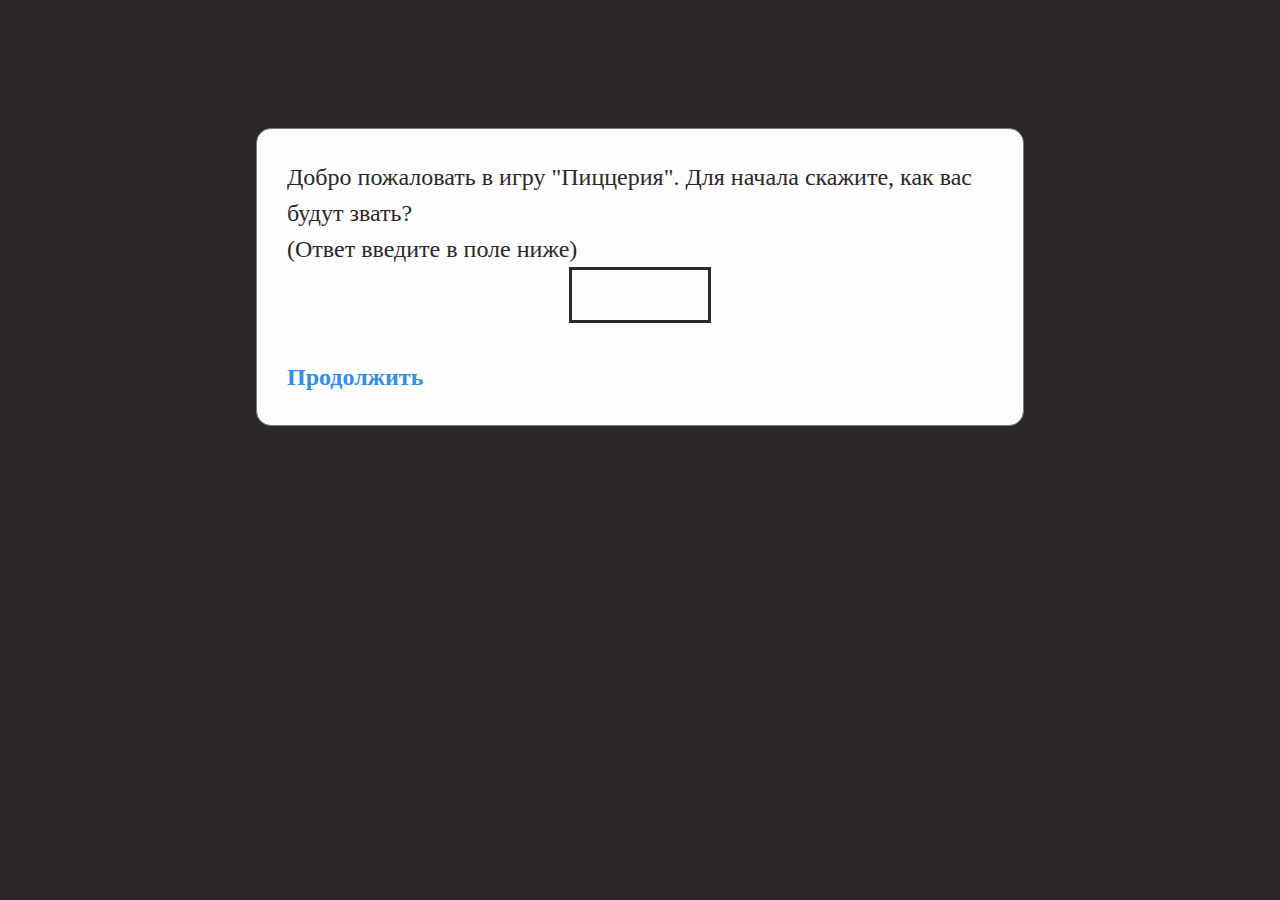
==== commit 6ef53970: "Update index.html" ====
--- a/index.html
+++ b/index.html
@@ -11,21 +11,16 @@
 <tw-story><noscript><tw-noscript>JavaScript needs to be enabled to play Пиццерия.</tw-noscript></noscript></tw-story>
 <tw-storydata name="Пиццерия" startnode="2" creator="Twine" creator-version="2.6.2" format="Harlowe" format-version="3.3.5" ifid="0473A7D0-0031-4E55-AE48-2E9070109E84" options="" tags="" zoom="1" hidden><style role="stylesheet" id="twine-user-stylesheet" type="text/twine-css">tw-link
 {
-color: #308EEC;
-}
-tw-story
-{
-font-family: Calibri;
-font-size: 24px;
+	color: #308EEC;
 }
 tw-passage
 {
-width: 100%;
-color: #2D2727;
-padding: 30px;
-border: 1px solid #7a7b7e;
-background: #fffffffd;
-border-radius: 15px;
+	width: 100%;
+	color: #2D2727;
+	padding: 30px;
+	border: 1px solid #7a7b7e;
+	background: #fffffffd;
+	border-radius: 15px;
 }
 tw-sidebar
 {
@@ -40,6 +35,7 @@
 	background-color: transparent;
 }
 tw-story {
+	font-size: 24px;
   	padding: 10% 20%;
 	background-color: #2D2727;
   	background-image: url("https://i.imgur.com/5jEkM3c.jpg");
@@ -47,9 +43,18 @@
 	color: black;
 	font-family: Calibri;
 }
+button, input, textarea {
+    outline: 0;
+}
 tw-link.visited
 {
-color: #6DA9E4;
+	color: #6DA9E4;
+}
+@media only screen and (max-width: 500px) {
+	tw-story {
+		padding: 5% 5%;
+      	font-size: 20px;
+	}
 }</style><script role="script" id="twine-user-script" type="text/twine-javascript"></script><tw-passagedata pid="1" name="Приступить к игре" tags="" position="1075,300" size="100,100">(set: $money to 1000)
 Вы являетесь начинающим предпринимателем. В игре вам предстоит содержать свою пиццерию и не обанкротиться. У вас очень ограниченный бюджет, поэтому это будет не слишком просто. Ваш стартовый капитал - $money долларов.
 Первым делом, вам нужно арендовать помещение. Вам очень повезло, ваш друг Владислав является риелтором, и он с радостью подскажет доступные вам варианты. Вы звоните своему другу и договариваетесь о встрече в кафе.
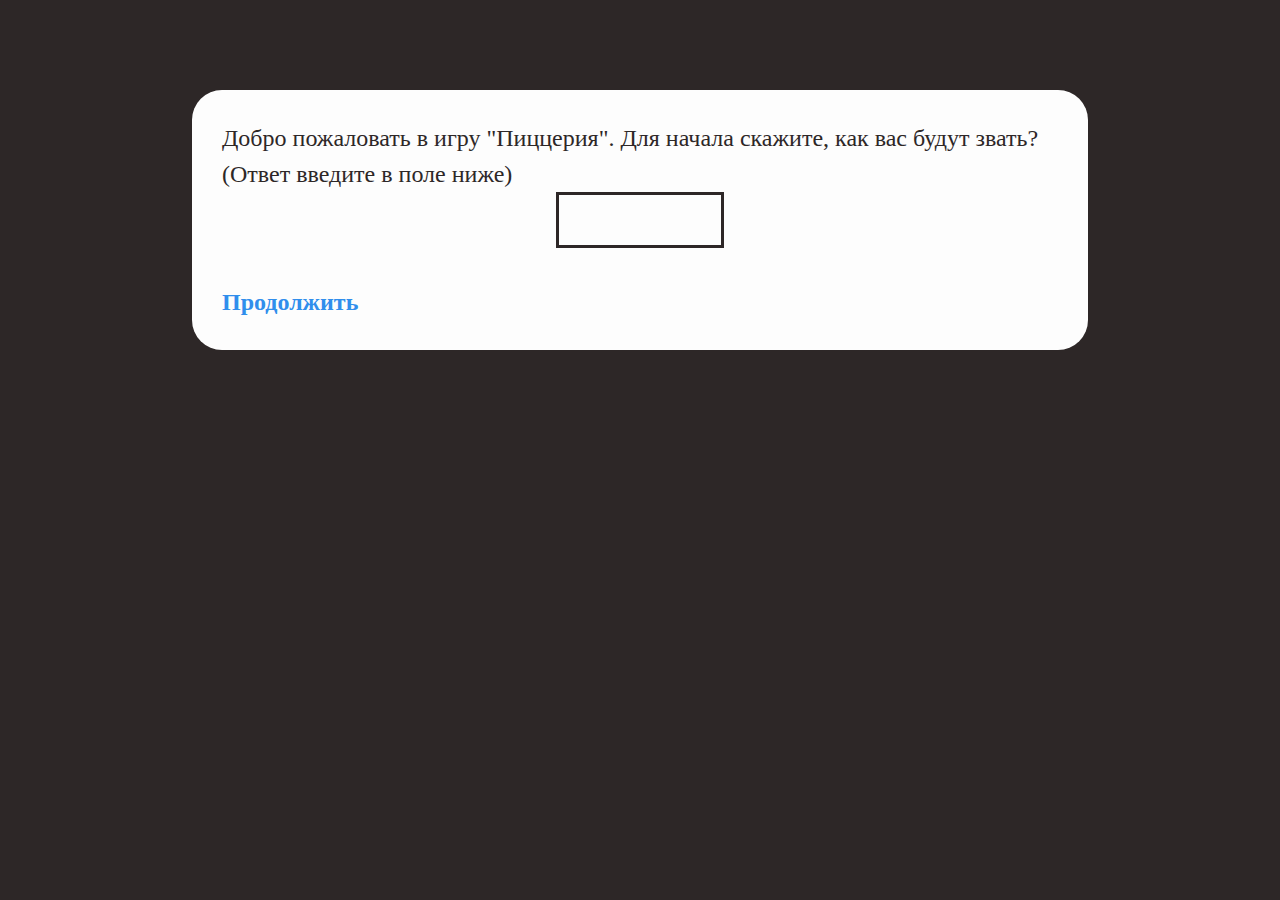
==== commit 1347e396: "edit" ====
--- a/index.html
+++ b/index.html
@@ -18,9 +18,8 @@
 	width: 100%;
 	color: #2D2727;
 	padding: 30px;
-	border: 1px solid #7a7b7e;
 	background: #fffffffd;
-	border-radius: 15px;
+	border-radius: 30px;
 }
 tw-sidebar
 {
@@ -36,9 +35,9 @@
 }
 tw-story {
 	font-size: 24px;
-  	padding: 10% 20%;
+  	padding: 7% 15%;
 	background-color: #2D2727;
-  	background-image: url("https://i.imgur.com/5jEkM3c.jpg");
+  	background-image: url("https://i.imgur.com/NtM5PT2.jpg");
   	background-size: cover;
 	color: black;
 	font-family: Calibri;
@@ -52,7 +51,7 @@
 }
 @media only screen and (max-width: 500px) {
 	tw-story {
-		padding: 5% 5%;
+		padding: 7% 7%;
       	font-size: 20px;
 	}
 }</style><script role="script" id="twine-user-script" type="text/twine-javascript"></script><tw-passagedata pid="1" name="Приступить к игре" tags="" position="1075,300" size="100,100">(set: $money to 1000)
